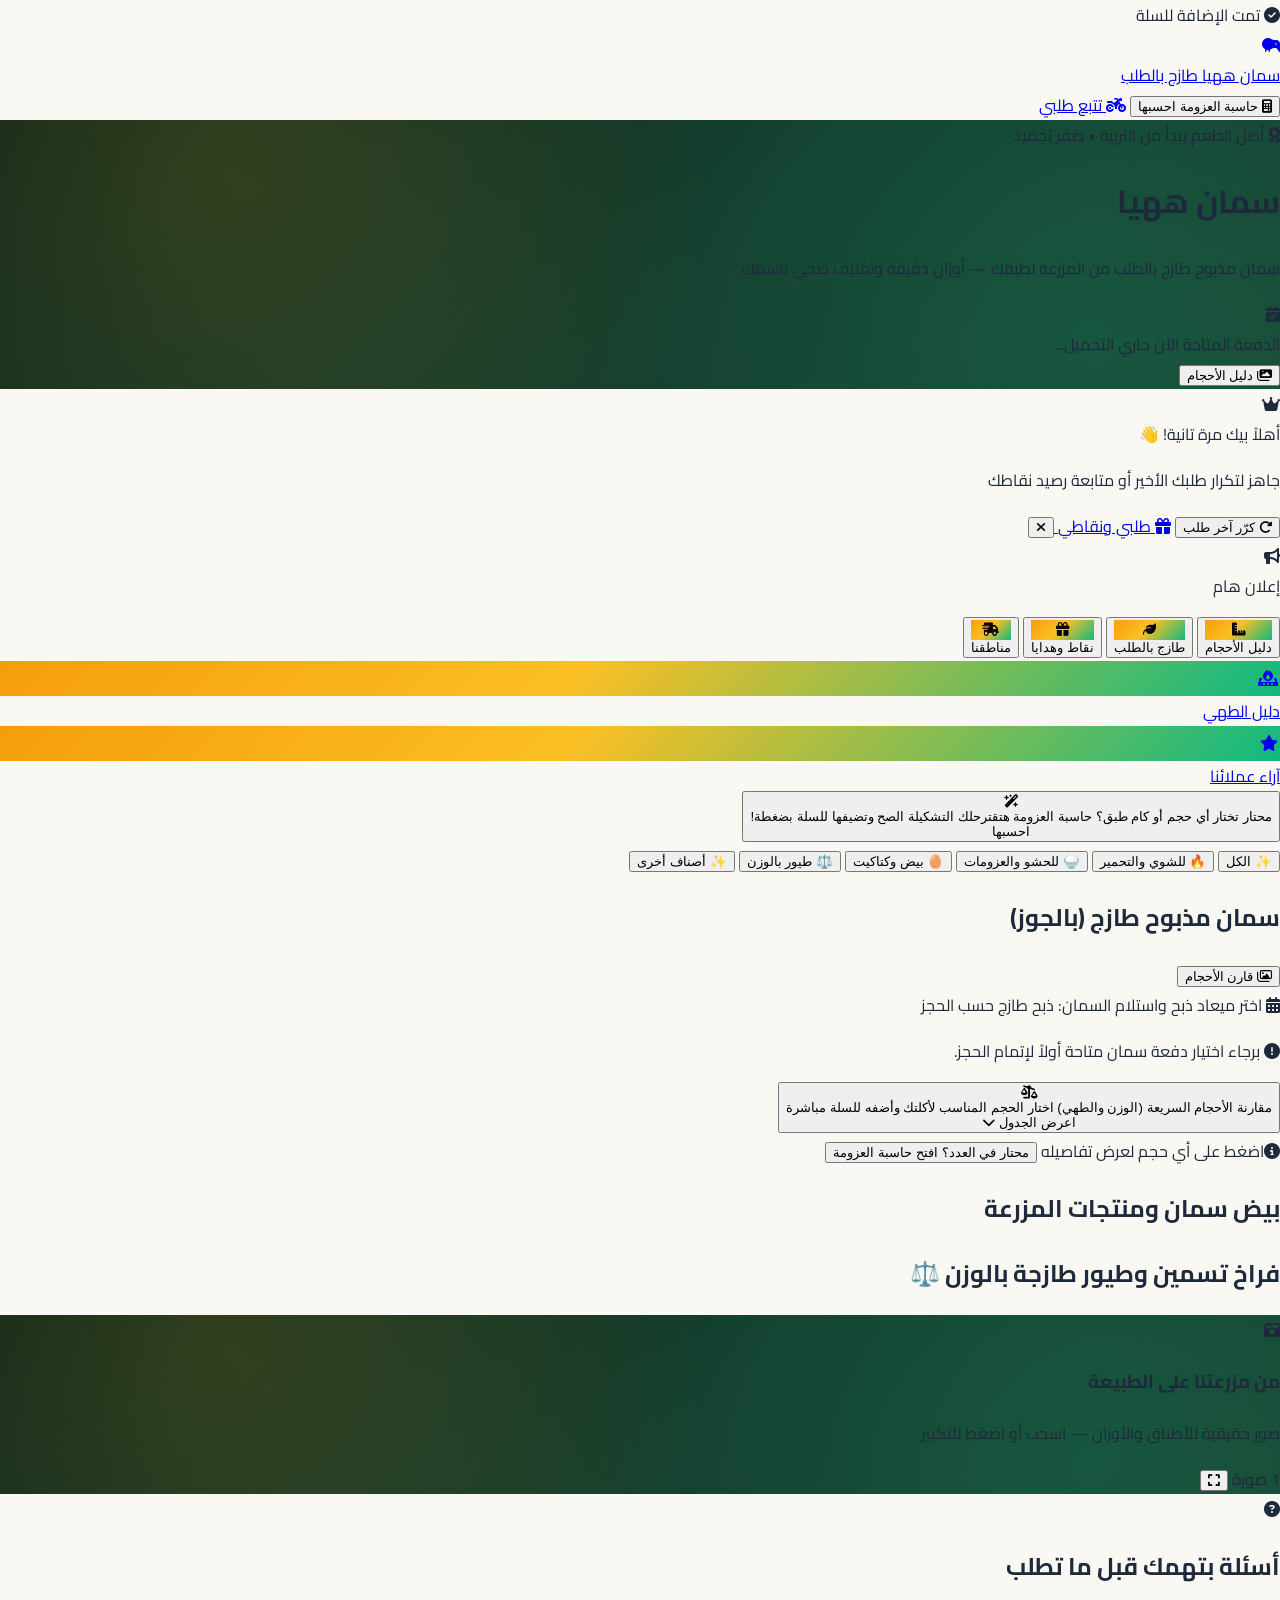
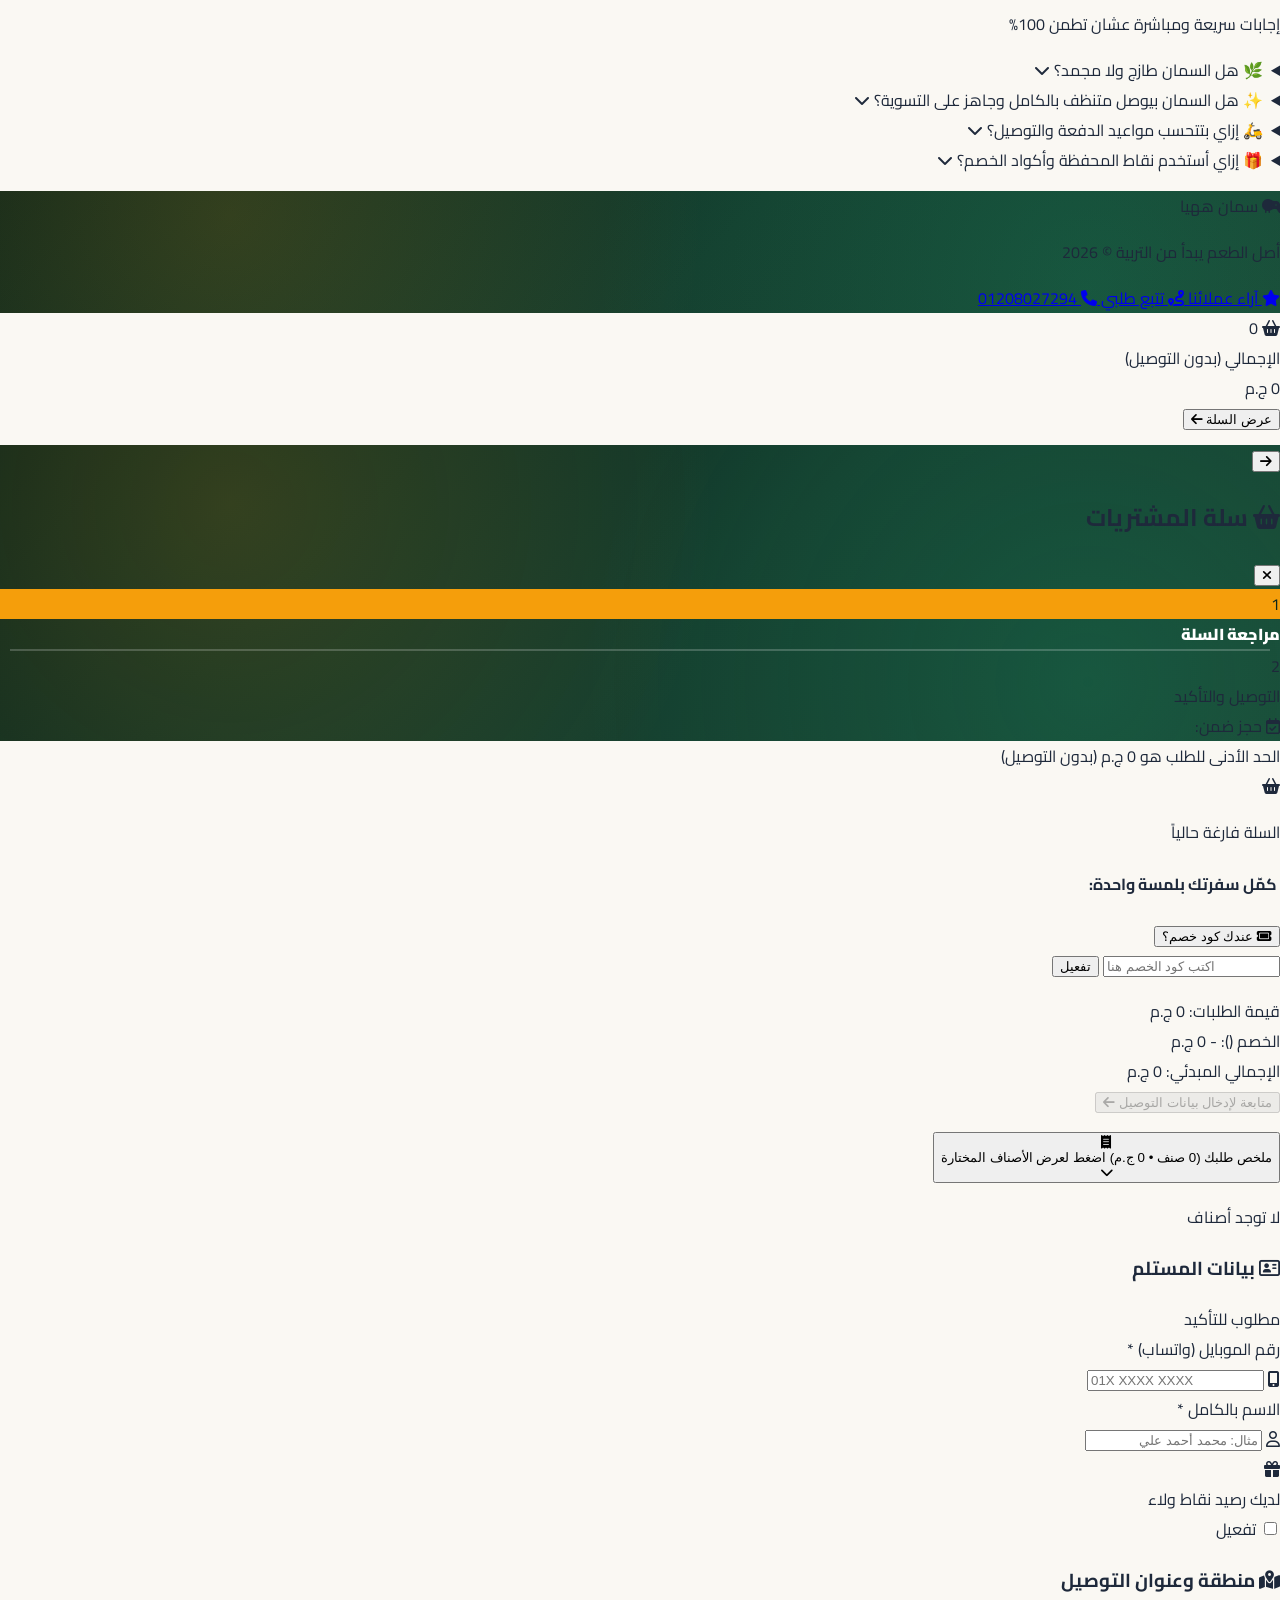
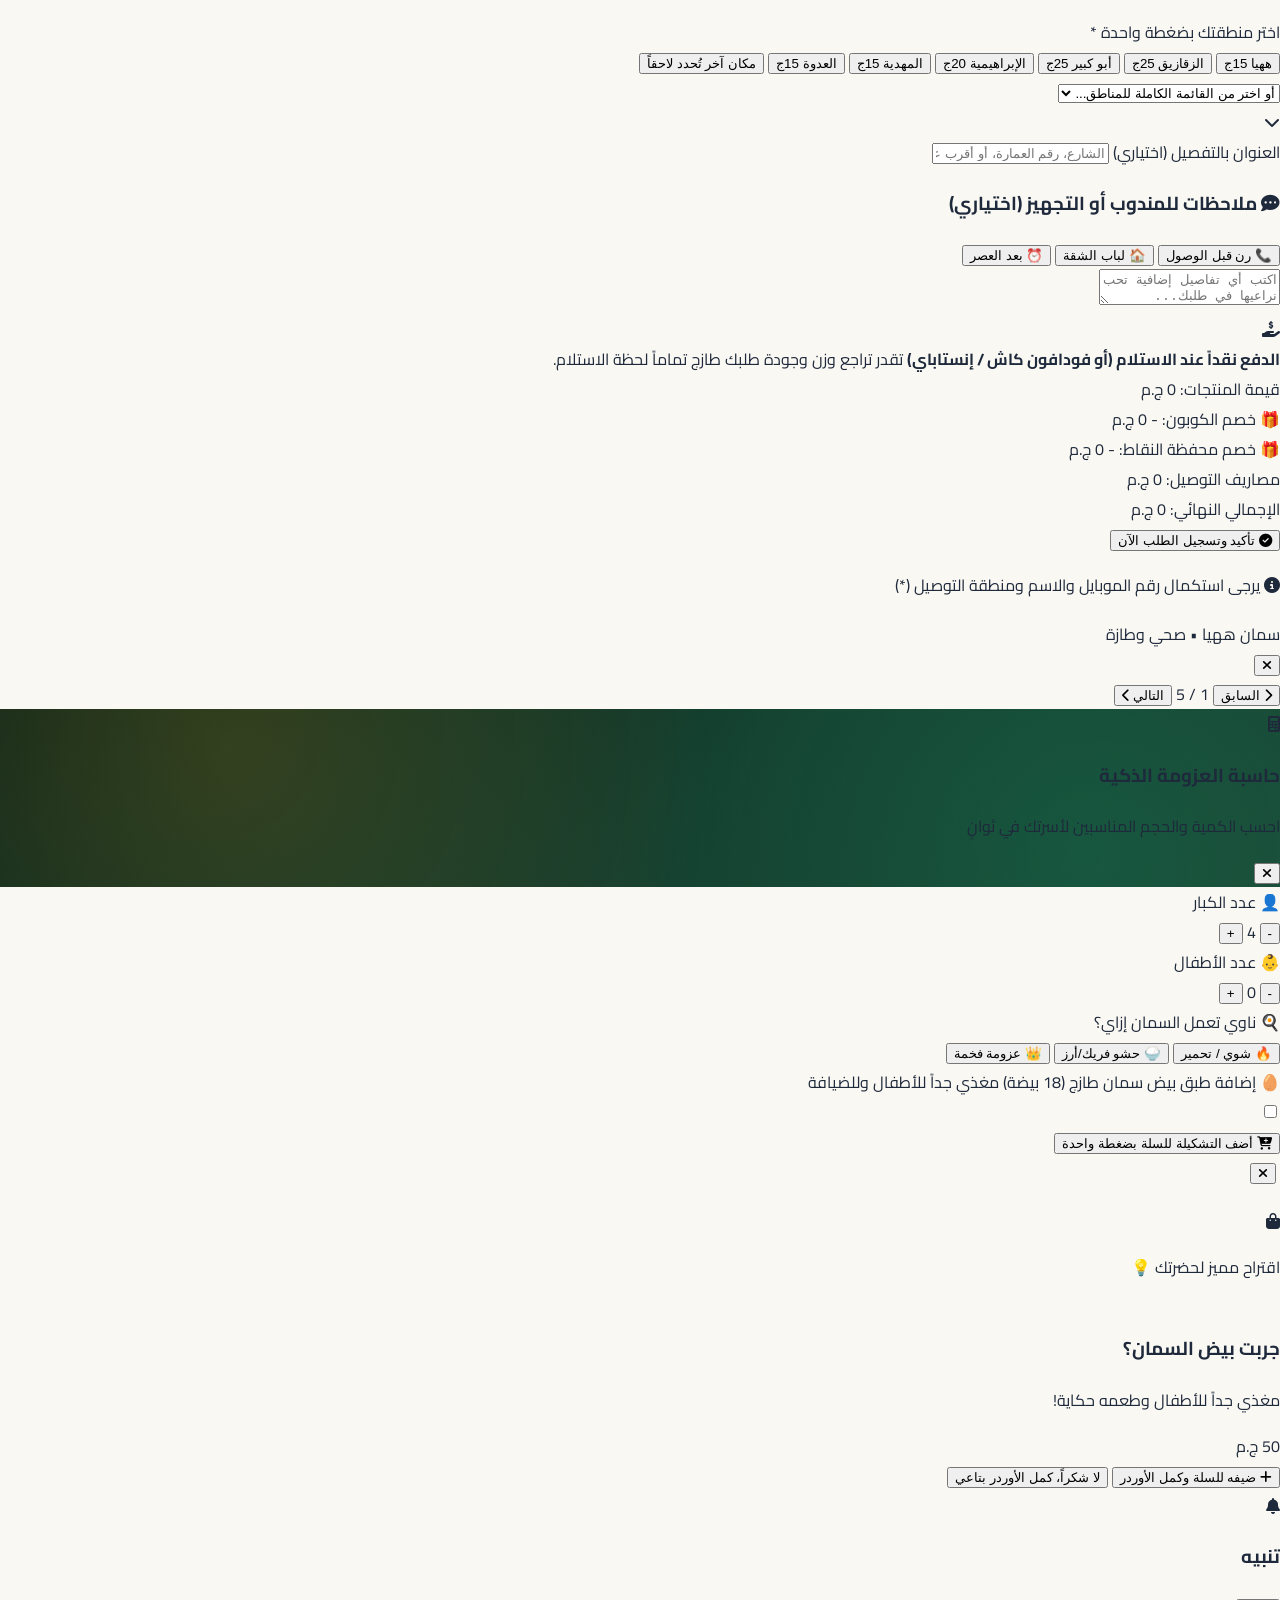
==== index.html @ f290afab "Add reviews link and update footer section" ====
<!DOCTYPE html>
<html lang="ar" dir="rtl">
<head>
    <meta charset="UTF-8">
    <meta name="viewport" content="width=device-width, initial-scale=1.0, viewport-fit=cover">
    <title>سمان ههيا | صحي وطازة — من المزرعة لطبقك</title>
    <meta name="description" content="متجر سمان ههيا للسمان المذبوح الطازج بالطلب وبيض السمان بأعلى جودة ونظافة وتوصيل سريع في الشرقية.">
    <meta name="theme-color" content="#0f3426">
    <link rel="manifest" href="./manifest.json">
    <link rel="icon" type="image/png" href="./logo.png">

    <link rel="preconnect" href="https://fonts.googleapis.com">
    <link rel="preconnect" href="https://fonts.gstatic.com" crossorigin>
    <link href="https://fonts.googleapis.com/css2?family=Cairo:wght@400;600;700;800;900&display=swap" rel="stylesheet">
    <link rel="stylesheet" href="https://cdnjs.cloudflare.com/ajax/libs/font-awesome/6.4.0/css/all.min.css">
    <link rel="stylesheet" href="./css/style.css?v=9">

    <script src="https://cdn.tailwindcss.com"></script>
    <script>
        (function () {
            const savedNavy = localStorage.getItem('theme_navy');
            const savedCyanDark = localStorage.getItem('theme_cyanDark');
            const savedYellow = localStorage.getItem('theme_yellow');
            if (savedNavy) document.documentElement.style.setProperty('--brand-navy', savedNavy);
            if (savedCyanDark) document.documentElement.style.setProperty('--brand-cyanDark', savedCyanDark);
            if (savedYellow) document.documentElement.style.setProperty('--brand-yellow', savedYellow);
        })();

        tailwind.config = {
            theme: {
                extend: {
                    fontFamily: { cairo: ['Cairo', 'sans-serif'] },
                    colors: {
                        brand: {
                            navy: 'var(--brand-navy)',
                            cyanDark: 'var(--brand-cyanDark)',
                            yellow: 'var(--brand-yellow)',
                            cyan: '#86efac',
                            light: '#f0fdf4'
                        }
                    }
                }
            }
        };
    </script>
</head>
<body class="antialiased selection:bg-brand-navy selection:text-white flex flex-col min-h-screen">

    <!-- إشعار Toast فوري ناعم أعلى الشاشة -->
    <div id="store-toast" class="fixed top-16 left-1/2 -translate-x-1/2 z-[150] pointer-events-none opacity-0 -translate-y-4 transition-all duration-300 w-max max-w-[90vw]">
        <div class="bg-slate-900/95 backdrop-blur-md text-white px-4 py-2.5 rounded-2xl shadow-2xl border border-amber-400/30 flex items-center gap-2 text-xs font-black">
            <i id="store-toast-icon" class="fa-solid fa-circle-check text-emerald-400 text-sm"></i>
            <span id="store-toast-text">تمت الإضافة للسلة</span>
        </div>
    </div>

    <!-- شريط التنقل الزجاجي المثبت بالأعلى -->
    <nav class="bg-[#0b261c]/95 backdrop-blur-md shadow-md sticky top-0 z-40 border-b border-white/10">
        <div class="max-w-4xl mx-auto px-3.5 sm:px-5 h-14 flex items-center justify-between gap-2">
            <a href="#" class="flex items-center gap-2.5 min-w-0">
                <div class="w-9 h-9 rounded-xl bg-gradient-to-br from-amber-400 to-amber-600 text-[#0b261c] flex items-center justify-center shadow-md shrink-0">
                    <i class="fa-solid fa-kiwi-bird text-lg"></i>
                </div>
                <div class="min-w-0">
                    <span class="font-black text-base sm:text-lg text-white leading-none block truncate" id="nav-store-name">
                        سمان <span class="text-amber-400">ههيا</span>
                    </span>
                    <span id="nav-live-status" class="text-[10px] font-bold text-emerald-300 flex items-center gap-1 mt-0.5">
                        <span class="w-1.5 h-1.5 rounded-full bg-emerald-400 animate-pulse"></span>
                        <span>طازج بالطلب</span>
                    </span>
                </div>
            </a>

            <div class="flex items-center gap-1.5 shrink-0">
                <button type="button" onclick="openFeastCalculator()" class="bg-amber-400/15 hover:bg-amber-400/25 text-amber-300 border border-amber-400/35 px-2.5 py-1.5 rounded-xl text-[11px] font-black transition-all flex items-center gap-1.5">
                    <i class="fa-solid fa-calculator text-xs"></i>
                    <span class="hidden sm:inline">حاسبة العزومة</span>
                    <span class="sm:hidden">احسبها</span>
                </button>
                <a href="track.html" class="flex items-center gap-1.5 bg-white/10 hover:bg-white/20 text-white px-3 py-1.5 rounded-xl text-[11px] sm:text-xs font-black transition-all border border-white/20">
                    <i class="fa-solid fa-motorcycle text-amber-400"></i>
                    <span>تتبع طلبي</span>
                </a>
            </div>
        </div>
    </nav>

    <!-- هيدر فخم وملموم -->
    <header class="luxury-hero-bg text-white pt-4 pb-6 px-4 relative overflow-hidden">
        <div class="max-w-4xl mx-auto">
            <div class="flex flex-col sm:flex-row sm:items-center sm:justify-between gap-3">
                <div class="space-y-1.5 text-right">
                    <div class="inline-flex items-center gap-1.5 bg-white/10 backdrop-blur-sm border border-white/15 px-3 py-1 rounded-full text-[11px] font-black text-amber-300">
                        <i class="fa-solid fa-award"></i>
                        <span>أصل الطعم يبدأ من التربية • صفر تجميد</span>
                    </div>
                    <h1 id="header-store-name" class="text-2xl sm:text-4xl font-black tracking-tight text-white">سمان ههيا</h1>
                    <p id="header-store-desc" class="text-xs sm:text-sm font-semibold text-emerald-100/85 max-w-xl leading-relaxed">
                        سمان مذبوح طازج بالطلب من المزرعة لطبقك — أوزان دقيقة وتغليف صحي باسمك.
                    </p>
                </div>

                <div class="flex sm:flex-col items-stretch sm:items-end gap-2 shrink-0">
                    <div id="hero-live-batch-pill" onclick="scrollToBatch()" class="cursor-pointer flex-1 sm:flex-none bg-white/10 hover:bg-white/15 backdrop-blur-md border border-white/15 rounded-2xl px-3.5 py-2 flex items-center gap-2.5 transition-colors">
                        <div class="w-8 h-8 rounded-xl bg-emerald-500/25 text-emerald-300 flex items-center justify-center shrink-0">
                            <i class="fa-solid fa-calendar-check text-sm"></i>
                        </div>
                        <div class="min-w-0 text-right">
                            <span id="hero-batch-pill-label" class="block text-[10px] font-bold text-emerald-200/80">الدفعة المتاحة الآن</span>
                            <span id="hero-batch-pill-name" class="block text-xs font-black text-white truncate">جاري التحميل...</span>
                        </div>
                    </div>

                    <button type="button" onclick="openStoryModal(0)" class="bg-amber-400 hover:bg-amber-300 text-[#0b261c] px-3.5 py-2 rounded-2xl text-xs font-black shadow-lg flex items-center justify-center gap-1.5 transition-all active:scale-95 shrink-0">
                        <i class="fa-solid fa-images"></i>
                        <span>دليل الأحجام</span>
                    </button>
                </div>
            </div>
        </div>
    </header>

    <!-- المحتوى الرئيسي -->
    <main class="flex-1 w-full max-w-4xl mx-auto px-3.5 sm:px-5 pt-4 pb-6 space-y-5">
        <!-- 0. شريط الترحيب الذكي وتكرار آخر طلب (يظهر للعميل العائد فقط) -->
        <div id="returning-customer-banner" class="hidden bg-white rounded-2xl shadow-sm border border-emerald-900/15 px-3.5 py-3 flex flex-col sm:flex-row sm:items-center justify-between gap-2.5 relative">
            <div class="flex items-center gap-2.5 min-w-0">
                <div class="w-10 h-10 rounded-xl bg-gradient-to-br from-[#0f3426] to-[#1b4332] text-amber-400 flex items-center justify-center text-base shrink-0 shadow-sm">
                    <i class="fa-solid fa-crown"></i>
                </div>
                <div class="min-w-0">
                    <div class="flex items-center gap-1.5 flex-wrap">
                        <span id="rcb-greeting" class="text-xs sm:text-sm font-black text-brand-navy">أهلاً بيك مرة تانية! 👋</span>
                    </div>
                    <p id="rcb-last-summary" class="text-[10px] sm:text-[11px] font-bold text-slate-500 truncate mt-0.5">جاهز لتكرار طلبك الأخير أو متابعة رصيد نقاطك</p>
                </div>
            </div>
            <div class="flex items-center gap-1.5 shrink-0">
                <button type="button" id="rcb-reorder-btn" onclick="repeatLastCustomerOrder()" class="hidden flex-1 sm:flex-none bg-brand-navy hover:bg-emerald-800 text-white px-3 py-2 rounded-xl text-[11px] font-black shadow-sm flex items-center justify-center gap-1.5 active:scale-95 transition-all">
                    <i class="fa-solid fa-rotate-right text-amber-400"></i>
                    <span>كرّر آخر طلب</span>
                </button>
                <a id="rcb-track-link" href="track.html" class="flex-1 sm:flex-none bg-amber-50 hover:bg-amber-100 text-amber-900 border border-amber-300 px-3 py-2 rounded-xl text-[11px] font-black flex items-center justify-center gap-1.5 transition-colors">
                    <i class="fa-solid fa-gift text-amber-600"></i>
                    <span>طلبي ونقاطي</span>
                </a>
                <button type="button" onclick="dismissReturningBanner()" aria-label="إخفاء الترحيب" class="w-8 h-8 rounded-xl bg-slate-50 hover:bg-slate-200 text-slate-400 hover:text-slate-600 flex items-center justify-center transition-colors shrink-0">
                    <i class="fa-solid fa-xmark text-xs"></i>
                </button>
            </div>
        </div>


        <!-- 1. بطاقة الإعلان الهام -->
        <div id="hero-announcement-card" class="hidden">
            <div class="bg-gradient-to-l from-amber-50 to-white rounded-2xl shadow-sm border border-amber-300/80 px-3.5 py-3 flex items-center gap-3">
                <div class="w-9 h-9 bg-amber-400 text-[#0b261c] rounded-xl flex items-center justify-center text-sm shrink-0 shadow-sm">
                    <i class="fa-solid fa-bullhorn animate-pulse"></i>
                </div>
                <div class="min-w-0 flex-1">
                    <span class="block text-[10px] font-black text-amber-700">إعلان هام</span>
                    <p id="hero-announcement-text" class="text-xs sm:text-sm font-black text-slate-900 leading-snug"></p>
                </div>
            </div>
        </div>

        <!-- 2. شريط قصص سمان ههيا التفاعلي -->
        <section aria-label="قصص ومميزات سمان ههيا">
            <div class="flex items-start justify-between sm:justify-start gap-2.5 sm:gap-4 overflow-x-auto no-scrollbar pb-1" id="stories-strip">
                <button type="button" onclick="openStoryModal(0)" class="flex flex-col items-center gap-1.5 shrink-0 w-[64px]">
                    <div class="story-ring rounded-full">
                        <div class="w-13 h-13 w-[52px] h-[52px] rounded-full bg-white p-0.5 flex items-center justify-center">
                            <div class="w-full h-full rounded-full bg-gradient-to-br from-emerald-50 to-amber-50 flex items-center justify-center text-brand-navy text-lg">
                                <i class="fa-solid fa-ruler-combined"></i>
                            </div>
                        </div>
                    </div>
                    <span class="text-[10px] font-black text-slate-700 text-center leading-tight">دليل الأحجام</span>
                </button>

                <button type="button" onclick="openStoryModal(1)" class="flex flex-col items-center gap-1.5 shrink-0 w-[64px]">
                    <div class="story-ring rounded-full">
                        <div class="w-[52px] h-[52px] rounded-full bg-white p-0.5 flex items-center justify-center">
                            <div class="w-full h-full rounded-full bg-emerald-50 flex items-center justify-center text-emerald-700 text-lg">
                                <i class="fa-solid fa-leaf"></i>
                            </div>
                        </div>
                    </div>
                    <span class="text-[10px] font-black text-slate-700 text-center leading-tight">طازج بالطلب</span>
                </button>

                <button type="button" onclick="openStoryModal(2)" class="flex flex-col items-center gap-1.5 shrink-0 w-[64px]">
                    <div class="story-ring rounded-full">
                        <div class="w-[52px] h-[52px] rounded-full bg-white p-0.5 flex items-center justify-center">
                            <div class="w-full h-full rounded-full bg-amber-50 flex items-center justify-center text-amber-600 text-lg">
                                <i class="fa-solid fa-gift"></i>
                            </div>
                        </div>
                    </div>
                    <span class="text-[10px] font-black text-slate-700 text-center leading-tight">نقاط وهدايا</span>
                </button>

                <button type="button" onclick="openStoryModal(3)" class="flex flex-col items-center gap-1.5 shrink-0 w-[64px]">
                    <div class="story-ring rounded-full">
                        <div class="w-[52px] h-[52px] rounded-full bg-white p-0.5 flex items-center justify-center">
                            <div class="w-full h-full rounded-full bg-sky-50 flex items-center justify-center text-sky-700 text-lg">
                                <i class="fa-solid fa-truck-fast"></i>
                            </div>
                        </div>
                    </div>
                    <span class="text-[10px] font-black text-slate-700 text-center leading-tight">مناطقنا</span>
                </button>

                <a href="./kitchen/" class="flex flex-col items-center gap-1.5 shrink-0 w-[64px]">
                    <div class="story-ring rounded-full">
                        <div class="w-[52px] h-[52px] rounded-full bg-white p-0.5 flex items-center justify-center">
                            <div class="w-full h-full rounded-full bg-rose-50 flex items-center justify-center text-rose-600 text-lg">
                                <i class="fa-solid fa-fire-burner"></i>
                            </div>
                        </div>
                    </div>
                    <span class="text-[10px] font-black text-slate-700 text-center leading-tight">دليل الطهي</span>
                </a>

                <a href="reviews.html" class="flex flex-col items-center gap-1.5 shrink-0 w-[64px]">
                    <div class="story-ring rounded-full">
                        <div class="w-[52px] h-[52px] rounded-full bg-white p-0.5 flex items-center justify-center">
                            <div class="w-full h-full rounded-full bg-amber-50 flex items-center justify-center text-amber-500 text-lg">
                                <i class="fa-solid fa-star"></i>
                            </div>
                        </div>
                    </div>
                    <span class="text-[10px] font-black text-slate-700 text-center leading-tight">آراء عملائنا</span>
                </a>

            </div>
        </section>

        <!-- حاوية المتجر -->
        <section id="products" class="relative scroll-mt-16 space-y-5">
            <div id="store-wrapper" class="space-y-5">


                <!-- 4. بانر حاسبة العزومة + شريط الفلاتر -->
                <div class="space-y-3">
                    <button type="button" onclick="openFeastCalculator()" class="w-full bg-gradient-to-l from-[#0f3426] via-[#174634] to-[#1f5741] text-white rounded-2xl p-3.5 shadow-md border border-amber-400/25 flex items-center justify-between gap-3 text-right hover:shadow-lg transition-all active:scale-[0.99]">
                        <div class="flex items-center gap-3 min-w-0">
                            <div class="w-11 h-11 rounded-2xl bg-amber-400 text-[#0b261c] flex items-center justify-center text-lg shrink-0 shadow-md">
                                <i class="fa-solid fa-wand-magic-sparkles"></i>
                            </div>
                            <div class="min-w-0">
                                <span class="block text-xs sm:text-sm font-black text-white leading-snug">محتار تختار أي حجم أو كام طبق؟</span>
                                <span class="block text-[11px] font-bold text-emerald-200/90 leading-snug mt-0.5">حاسبة العزومة هتقترحلك التشكيلة الصح وتضيفها للسلة بضغطة!</span>
                            </div>
                        </div>
                        <span class="bg-amber-400 text-[#0b261c] px-3 py-2 rounded-xl text-[11px] font-black shrink-0 shadow-sm">احسبها</span>
                    </button>

                    <div id="store-filter-pills" class="flex items-center gap-1.5 overflow-x-auto no-scrollbar pb-0.5">
                        <button type="button" data-filter="all" onclick="setStoreProductFilter('all')" class="store-filter-btn whitespace-nowrap px-3.5 py-2 rounded-xl text-xs font-black transition-all bg-brand-navy text-white shadow-sm">
                            ✨ الكل
                        </button>
                        <button type="button" data-filter="grill" onclick="setStoreProductFilter('grill')" class="store-filter-btn whitespace-nowrap px-3.5 py-2 rounded-xl text-xs font-black transition-all bg-white text-slate-600 border border-slate-200 hover:border-brand-navy/40">
                            🔥 للشوي والتحمير
                        </button>
                        <button type="button" data-filter="stuff" onclick="setStoreProductFilter('stuff')" class="store-filter-btn whitespace-nowrap px-3.5 py-2 rounded-xl text-xs font-black transition-all bg-white text-slate-600 border border-slate-200 hover:border-brand-navy/40">
                            🍚 للحشو والعزومات
                        </button>
                        <button type="button" data-filter="eggs_chicks" onclick="setStoreProductFilter('eggs_chicks')" class="store-filter-btn whitespace-nowrap px-3.5 py-2 rounded-xl text-xs font-black transition-all bg-white text-slate-600 border border-slate-200 hover:border-brand-navy/40">
                            🥚 بيض وكتاكيت
                        </button>
                        <button type="button" data-filter="weight" onclick="setStoreProductFilter('weight')" class="store-filter-btn hidden whitespace-nowrap px-3.5 py-2 rounded-xl text-xs font-black transition-all bg-white text-slate-600 border border-slate-200 hover:border-brand-navy/40">
                            ⚖️ طيور بالوزن
                        </button>
                        <button type="button" data-filter="custom" onclick="setStoreProductFilter('custom')" class="store-filter-btn hidden whitespace-nowrap px-3.5 py-2 rounded-xl text-xs font-black transition-all bg-white text-slate-600 border border-slate-200 hover:border-brand-navy/40">
                            ✨ أصناف أخرى
                        </button>
                    </div>

                </div>

                <!-- حقول الربط المخفية لدورة تفريخ الكتاكيت (عمر يوم) مستقلة عن السمان المذبوح -->
                <input type="hidden" id="user-chicks-batch-select" value="">
                <input type="hidden" id="selected-chicks-batch-name" value="">

                <!-- 5. القسم الأول: سمان مذبوح بالجوز (مرتبط بدفعات الذبح فقط) -->
                <div id="quail-section-wrap" class="space-y-3">
                    <div class="flex items-center justify-between">
                        <h2 class="text-base sm:text-lg font-black text-brand-navy flex items-center gap-2" id="lbl-menu-title">
                            <span class="w-1.5 h-5 rounded-full bg-amber-500 inline-block"></span>
                            <span>سمان مذبوح طازج (بالجوز)</span>
                        </h2>
                        <button type="button" onclick="openStoryModal(0)" class="text-[11px] font-black text-emerald-700 hover:text-brand-navy bg-emerald-50 px-2.5 py-1 rounded-lg border border-emerald-200/70 flex items-center gap-1">
                            <i class="fa-regular fa-images"></i> قارن الأحجام
                        </button>
                    </div>

                    <!-- شريط اختيار دفعة الذبح (خاص بقسم السمان المذبوح فقط ولا يؤثر على البيض أو الكتاكيت أو الرومي) -->
                    <div id="batch-selection-container" class="hidden space-y-2 bg-white/70 p-2.5 rounded-2xl border border-emerald-900/10">
                        <div class="flex items-center justify-between gap-2 px-1">
                            <span class="text-[11px] font-black text-brand-navy flex items-center gap-1.5">
                                <i class="fa-solid fa-calendar-days text-amber-500"></i>
                                <span>اختر ميعاد ذبح واستلام السمان:</span>
                            </span>
                            <span class="text-[10px] font-bold text-slate-400">ذبح طازج حسب الحجز</span>
                        </div>

                        <div id="batch-cards-wrapper" class="flex gap-2.5 overflow-x-auto no-scrollbar pb-1"></div>

                        <p id="batch-error-msg" class="hidden text-xs font-black text-red-600 bg-red-50 border border-red-200 p-2.5 rounded-xl text-center">
                            <i class="fa-solid fa-circle-exclamation ml-1"></i> برجاء اختيار دفعة سمان متاحة أولاً لإتمام الحجز.
                        </p>

                        <input type="hidden" id="user-batch-select" value="">
                        <input type="hidden" id="selected-batch-name" value="">
                    </div>

                    <!-- كارت مقارنة الأحجام السريعة القابل للطي -->
                    <div id="quail-size-compare-card" class="hidden bg-white rounded-2xl border border-emerald-900/15 shadow-sm overflow-hidden">
                        <button type="button" onclick="toggleQuailSizeCompare()" class="w-full px-3.5 py-2.5 bg-gradient-to-l from-emerald-50/90 via-white to-amber-50/60 hover:bg-emerald-50 flex items-center justify-between gap-2 text-right transition-colors">
                            <div class="flex items-center gap-2.5 min-w-0">
                                <span class="w-8 h-8 rounded-xl bg-brand-navy text-amber-400 flex items-center justify-center text-xs shadow-sm shrink-0">
                                    <i class="fa-solid fa-scale-unbalanced-flip"></i>
                                </span>
                                <div class="min-w-0">
                                    <span class="block text-xs font-black text-brand-navy truncate">مقارنة الأحجام السريعة (الوزن والطهي)</span>
                                    <span class="block text-[10px] font-bold text-slate-500 truncate">اختار الحجم المناسب لأكلتك وأضفه للسلة مباشرة</span>
                                </div>
                            </div>
                            <span class="flex items-center gap-1.5 bg-white border border-emerald-200 text-brand-navy px-2.5 py-1 rounded-xl text-[10px] font-black shrink-0 shadow-sm">
                                <span id="quail-compare-toggle-label">اعرض الجدول</span>
                                <i id="quail-compare-chevron" class="fa-solid fa-chevron-down text-[10px] text-amber-600 transition-transform duration-200"></i>
                            </span>
                        </button>

                        <div id="quail-size-compare-body" class="hidden border-t border-emerald-100">
                            <div id="quail-size-compare-rows" class="divide-y divide-slate-100"></div>
                            <div class="px-3.5 py-2 bg-[#faf8f3] border-t border-slate-100 flex items-center justify-between gap-2 text-[10px] font-bold text-slate-500">
                                <span><i class="fa-solid fa-circle-info text-emerald-600 ml-1"></i>اضغط على أي حجم لعرض تفاصيله</span>
                                <button type="button" onclick="openFeastCalculator()" class="text-brand-navy hover:text-emerald-700 font-black underline">محتار في العدد؟ افتح حاسبة العزومة</button>
                            </div>
                        </div>
                    </div>

                    <div id="products-container" class="grid grid-cols-2 sm:grid-cols-3 lg:grid-cols-4 gap-2.5 sm:gap-3">
                        <div class="bg-white rounded-3xl p-2 border border-slate-100 animate-pulse space-y-2">
                            <div class="aspect-square bg-slate-100 rounded-2xl"></div>
                            <div class="h-3.5 bg-slate-200 rounded w-3/4"></div>
                            <div class="h-5 bg-slate-100 rounded w-1/2"></div>
                        </div>
                        <div class="bg-white rounded-3xl p-2 border border-slate-100 animate-pulse space-y-2">
                            <div class="aspect-square bg-slate-100 rounded-2xl"></div>
                            <div class="h-3.5 bg-slate-200 rounded w-3/4"></div>
                            <div class="h-5 bg-slate-100 rounded w-1/2"></div>
                        </div>
                    </div>
                </div>

                <!-- 6. القسم الثاني: بيض السمان والكتاكيت (يتمدد أفقياً لو صنف واحد بدون فراغ أبيض) -->
                <div id="extras-section-wrap" class="space-y-3 hidden">
                    <h2 class="text-base sm:text-lg font-black text-brand-navy flex items-center gap-2" id="lbl-extras-title">
                        <span class="w-1.5 h-5 rounded-full bg-amber-400 inline-block"></span>
                        <span>بيض سمان ومنتجات المزرعة</span>
                    </h2>
                    <div id="extras-container" class="grid grid-cols-2 sm:grid-cols-3 lg:grid-cols-4 gap-2.5 sm:gap-3"></div>
                </div>

                <!-- 7. القسم الثالث: فراخ تسمين وطيور بالوزن -->
                <div id="weight-section-wrap" class="space-y-3 hidden">
                    <h2 class="text-base sm:text-lg font-black text-indigo-950 flex items-center gap-2">
                        <span class="w-1.5 h-5 rounded-full bg-indigo-600 inline-block"></span>
                        <span>فراخ تسمين وطيور طازجة بالوزن ⚖️</span>
                    </h2>
                    <div id="weight-products-container" class="grid grid-cols-1 md:grid-cols-2 gap-3"></div>
                </div>

                <!-- 7-ب. الأقسام المستقلة المفتوحة (تُرسم تلقائياً حسب اسم القسم لكل صنف مستقل) -->
                <div id="custom-sections-wrap" class="space-y-5 hidden"></div>


                <!-- 8. معرض الكتالوج التفاعلي الفاخر (مسرح عرض رئيسي + مصغّرات + تكبير بملء الشاشة) -->
                <div id="main-slider-container" class="luxury-hero-bg rounded-3xl p-3.5 sm:p-5 shadow-xl border border-amber-400/25 text-white space-y-3.5 relative overflow-hidden">
                    <div class="flex items-center justify-between gap-2">
                        <div class="flex items-center gap-2.5 min-w-0">
                            <span class="w-9 h-9 rounded-2xl bg-gradient-to-br from-amber-400 to-amber-500 text-[#0b261c] flex items-center justify-center text-sm shadow-md shrink-0">
                                <i class="fa-solid fa-camera-retro"></i>
                            </span>
                            <div class="min-w-0">
                                <h3 class="text-sm sm:text-base font-black text-white leading-tight truncate">من مزرعتنا على الطبيعة</h3>
                                <p class="text-[10px] sm:text-[11px] font-bold text-emerald-200/80 truncate">صور حقيقية للأطباق والأوزان — اسحب أو اضغط للتكبير</p>
                            </div>
                        </div>
                        <div class="flex items-center gap-1.5 shrink-0">
                            <span id="catalog-count-badge" class="text-[10px] font-black bg-white/10 text-amber-300 border border-white/15 px-2.5 py-1 rounded-xl">1 صورة</span>
                            <button type="button" onclick="openCurrentCatalogFullscreen()" title="عرض المعرض بملء الشاشة" class="w-8 h-8 rounded-xl bg-amber-400/20 hover:bg-amber-400 text-amber-300 hover:text-[#0b261c] border border-amber-400/30 flex items-center justify-center transition-all active:scale-90">
                                <i class="fa-solid fa-expand text-xs"></i>
                            </button>
                        </div>
                    </div>

                    <div id="catalog-filmstrip" class="catalog-showcase"></div>
                </div>


            </div>

            <!-- رسالة إغلاق المتجر -->
            <div id="store-closed-msg" class="store-closed-message hidden rounded-3xl">
                <div>المتجر مغلق حالياً، نعود قريباً!</div>
            </div>
        </section>

        <!-- قسم الأسئلة الشائعة القابل للطي (سريع جداً بدون JavaScript إضافي) -->
        <section id="store-faq-section" aria-label="أسئلة شائعة قبل الطلب" class="bg-white rounded-3xl p-4 sm:p-5 border border-emerald-900/10 shadow-sm space-y-3">
            <div class="flex items-center justify-between gap-2 pb-2 border-b border-slate-100">
                <div class="flex items-center gap-2.5">
                    <span class="w-8 h-8 rounded-xl bg-emerald-50 text-brand-navy border border-emerald-200/70 flex items-center justify-center text-sm shrink-0">
                        <i class="fa-solid fa-circle-question text-amber-500"></i>
                    </span>
                    <div>
                        <h2 class="text-sm sm:text-base font-black text-brand-navy leading-tight">أسئلة بتهمك قبل ما تطلب</h2>
                        <p class="text-[10px] font-bold text-slate-400">إجابات سريعة ومباشرة عشان تطمن 100%</p>
                    </div>
                </div>
            </div>

            <div class="space-y-2">
                <details class="group bg-[#faf8f3] rounded-2xl border border-slate-200/80 open:border-brand-navy/30 open:bg-emerald-50/35 transition-colors">
                    <summary class="list-none cursor-pointer px-3.5 py-3 flex items-center justify-between gap-2 text-xs sm:text-sm font-black text-brand-navy select-none">
                        <span>🌿 هل السمان طازج ولا مجمد؟</span>
                        <i class="fa-solid fa-chevron-down text-[11px] text-amber-600 transition-transform duration-200 group-open:rotate-180 shrink-0"></i>
                    </summary>
                    <p class="px-3.5 pb-3.5 text-xs font-bold text-slate-600 leading-relaxed border-t border-slate-200/60 pt-2.5">
                        طازج 100% وصفر تجميد! شغلنا في سمان ههيا بنظام الحجز المسبق بالدفعات، يعني بنذبح على قد الطلبات المحجوزة في يوم التسليم عشان يوصلك فريش من المزرعة لطبقك.
                    </p>
                </details>

                <details class="group bg-[#faf8f3] rounded-2xl border border-slate-200/80 open:border-brand-navy/30 open:bg-emerald-50/35 transition-colors">
                    <summary class="list-none cursor-pointer px-3.5 py-3 flex items-center justify-between gap-2 text-xs sm:text-sm font-black text-brand-navy select-none">
                        <span>✨ هل السمان بيوصل متنظف بالكامل وجاهز على التسوية؟</span>
                        <i class="fa-solid fa-chevron-down text-[11px] text-amber-600 transition-transform duration-200 group-open:rotate-180 shrink-0"></i>
                    </summary>
                    <p class="px-3.5 pb-3.5 text-xs font-bold text-slate-600 leading-relaxed border-t border-slate-200/60 pt-2.5">
                        أيوه طبعاً، السمان بيوصل متنظف ومغسول بعناية فائقة ومتغلف في أطباق صحية محكمة ومطبوع عليها بوليصة باسمك — جاهز على التتبيل والتسوية مباشرة، ومعاه الكبد والقوانص نظيفة.
                    </p>
                </details>

                <details class="group bg-[#faf8f3] rounded-2xl border border-slate-200/80 open:border-brand-navy/30 open:bg-emerald-50/35 transition-colors">
                    <summary class="list-none cursor-pointer px-3.5 py-3 flex items-center justify-between gap-2 text-xs sm:text-sm font-black text-brand-navy select-none">
                        <span>🛵 إزاي بتتحسب مواعيد الدفعة والتوصيل؟</span>
                        <i class="fa-solid fa-chevron-down text-[11px] text-amber-600 transition-transform duration-200 group-open:rotate-180 shrink-0"></i>
                    </summary>
                    <p class="px-3.5 pb-3.5 text-xs font-bold text-slate-600 leading-relaxed border-t border-slate-200/60 pt-2.5">
                        بتختار الدفعة المناسبة من المنيو وبيظهرلك ميعاد التسليم المتوقع عليها، وقبل ما المندوب يتحرك في يوم التوصيل بنتواصل معاك للتأكيد عشان يوصلك في الوقت اللي يناسبك، والدفع عند الاستلام بعد ما تراجع طلبك.
                    </p>
                </details>

                <details class="group bg-[#faf8f3] rounded-2xl border border-slate-200/80 open:border-brand-navy/30 open:bg-emerald-50/35 transition-colors">
                    <summary class="list-none cursor-pointer px-3.5 py-3 flex items-center justify-between gap-2 text-xs sm:text-sm font-black text-brand-navy select-none">
                        <span>🎁 إزاي أستخدم نقاط المحفظة وأكواد الخصم؟</span>
                        <i class="fa-solid fa-chevron-down text-[11px] text-amber-600 transition-transform duration-200 group-open:rotate-180 shrink-0"></i>
                    </summary>
                    <p class="px-3.5 pb-3.5 text-xs font-bold text-slate-600 leading-relaxed border-t border-slate-200/60 pt-2.5">
                        كل طلب بتستلمه بيضيفلك نقاط تلقائياً على رقم موبايلك؛ وبمجرد ما تكتب رقمك في خطوة التوصيل بيظهرلك رصيدك وتقدر تفعّل الخصم بضغطة واحدة، أو تتابع رصيدك وتبدّله بأطباق هدية من صفحة «تتبع طلبي».
                    </p>
                </details>
            </div>
        </section>
    </main>


    <!-- الفوتر الزمردي الممتد حتى آخر بكسل في الشاشة (صفر مساحة بيضاء بالأسفل) -->
    <footer id="store-footer" class="luxury-hero-bg text-emerald-100/80 pt-7 pb-7 border-t border-white/10 mt-auto transition-all duration-300">
        <div class="max-w-4xl mx-auto px-4 flex flex-wrap justify-between items-center gap-3">
            <div>
                <p class="font-black text-white text-base flex items-center gap-2" id="footer-store-name">
                    <i class="fa-solid fa-kiwi-bird text-amber-400"></i> سمان ههيا
                </p>
                <p class="text-[11px] text-emerald-200/75 mt-0.5">أصل الطعم يبدأ من التربية &copy; <span id="footer-year">2026</span></p>
            </div>
            <div class="flex items-center gap-2 text-sm">
                <a href="reviews.html" class="text-xs font-black bg-white/10 hover:bg-white/20 text-white px-3.5 py-2 rounded-xl transition-colors border border-white/10">
                    <i class="fa-solid fa-star text-amber-400 ml-1"></i> آراء عملائنا
                </a>

                <a href="track.html" class="text-xs font-black bg-white/10 hover:bg-white/20 text-white px-3.5 py-2 rounded-xl transition-colors border border-white/10">
                    <i class="fa-solid fa-route text-amber-400 ml-1"></i> تتبع طلبي
                </a>
                <a href="tel:01208027294" id="footer-phone-link" class="font-black text-white hover:text-amber-300 transition-colors flex items-center gap-1.5 bg-white/10 px-3.5 py-2 rounded-xl text-xs border border-white/10">
                    <i class="fa-solid fa-phone text-amber-400"></i> <span id="footer-phone" dir="ltr">01208027294</span>
                </a>
            </div>
        </div>
    </footer>

    <!-- كبسولة السلة الزمردية العائمة -->
    <div id="bottom-cart-bar" class="fixed bottom-0 left-0 w-full z-40 px-3.5 pt-2 floating-cart-wrap pointer-events-none transform translate-y-full transition-transform duration-300">
        <div class="max-w-xl mx-auto bg-gradient-to-l from-[#0b261c] via-[#133b2c] to-[#1b4332] text-white rounded-2xl shadow-[0_14px_34px_rgba(11,38,28,0.45)] border border-amber-400/35 p-2.5 pr-4 flex items-center justify-between gap-3 pointer-events-auto">
            <div class="flex items-center gap-3 min-w-0">
                <div class="relative w-11 h-11 rounded-xl bg-white/10 border border-white/15 flex items-center justify-center shrink-0">
                    <i class="fa-solid fa-basket-shopping text-amber-400 text-lg"></i>
                    <span id="bottom-cart-count" class="absolute -top-1.5 -right-1.5 bg-red-500 text-white min-w-[20px] h-5 px-1 rounded-full text-[11px] font-black flex items-center justify-center shadow-md border-2 border-[#0f3426]">0</span>
                </div>
                <div class="min-w-0">
                    <span id="lbl-cart-total" class="block text-[10px] text-emerald-200/85 font-bold truncate">الإجمالي (بدون التوصيل)</span>
                    <div class="font-black text-xl leading-none mt-0.5 text-white">
                        <span id="bottom-cart-total">0</span> <span class="text-xs text-amber-300">ج.م</span>
                    </div>
                </div>
            </div>
            <button type="button" id="main-cart-btn" onclick="toggleCart()" class="bg-amber-400 hover:bg-amber-300 text-[#0b261c] px-5 py-3 rounded-xl font-black text-xs sm:text-sm flex items-center gap-2 shadow-lg transition-all active:scale-95 shrink-0">
                <span id="lbl-view-cart">عرض السلة</span>
                <i class="fa-solid fa-arrow-left text-xs"></i>
            </button>
        </div>
    </div>

    <!-- =================================================================== -->
    <!-- نافذة السلة وإتمام الطلب الفاخرة المطورة بالكامل (Step 1 & Step 2) -->
    <!-- =================================================================== -->
    <div id="cart-overlay" class="fixed inset-0 bg-[#0b261c]/75 z-50 hidden opacity-0 transition-opacity duration-300 backdrop-blur-sm" onclick="toggleCart()"></div>
    <div id="cart-sidebar" class="fixed top-0 right-0 h-full w-full sm:w-[450px] bg-[#faf8f3] shadow-2xl z-50 transform translate-x-full transition-transform duration-300 flex flex-col">

        <!-- رأس السلة الزمردي الملكي مع خطوات الطلب والدفعة المختارة -->
        <div class="luxury-hero-bg text-white px-4 pt-4 pb-3.5 shadow-md z-10 shrink-0 space-y-3">
            <div class="flex justify-between items-center gap-2">
                <div class="flex items-center gap-2.5">
                    <button type="button" id="btn-back-step" onclick="backToCart()" class="hidden text-white bg-white/15 hover:bg-white/25 w-8 h-8 rounded-xl flex items-center justify-center transition-colors">
                        <i class="fa-solid fa-arrow-right text-sm"></i>
                    </button>
                    <h2 class="text-base sm:text-lg font-black text-white flex items-center gap-2">
                        <i class="fa-solid fa-basket-shopping text-amber-400"></i>
                        <span id="lbl-checkout-title">سلة المشتريات</span>
                    </h2>
                </div>
                <button type="button" onclick="toggleCart()" aria-label="إغلاق السلة" class="text-white/80 hover:text-white bg-white/10 hover:bg-red-500/80 w-8 h-8 rounded-xl flex items-center justify-center transition-colors">
                    <i class="fa-solid fa-xmark"></i>
                </button>
            </div>

            <!-- مؤشر الخطوتين الفاخر -->
            <div class="flex items-center justify-center px-3">
                <div class="flex items-center gap-1.5 step-active" id="step-1-indicator">
                    <div class="w-6 h-6 rounded-full border-2 flex items-center justify-center text-[10px] font-black step-icon">1</div>
                    <span class="text-[11px] step-text">مراجعة السلة</span>
                </div>
                <div class="step-line" id="step-line-1"></div>
                <div class="flex items-center gap-1.5 opacity-60" id="step-2-indicator">
                    <div class="w-6 h-6 rounded-full border-2 border-white/40 bg-white/10 text-white flex items-center justify-center text-[10px] font-black step-icon">2</div>
                    <span class="text-[11px] font-bold step-text text-emerald-100/80">التوصيل والتأكيد</span>
                </div>
            </div>

            <!-- كبسولة الدفعة وميعاد الاستلام النشط داخل السلة -->
            <div id="cart-active-batch-pill" class="hidden bg-white/10 border border-white/15 rounded-xl px-3 py-1.5 flex items-center justify-between gap-2 text-[11px] font-bold text-emerald-100">
                <span class="truncate"><i class="fa-regular fa-calendar-check text-amber-400 ml-1"></i> حجز ضمن: <strong id="cart-batch-pill-name" class="text-white"></strong></span>
                <span id="cart-batch-pill-date" class="text-[10px] text-amber-300 font-black shrink-0"></span>
            </div>
        </div>

        <!-- شريط التوصيل المجاني -->
        <div id="free-delivery-tracker" class="bg-white px-4 py-2.5 border-b border-slate-100 hidden shrink-0">
            <div class="flex justify-between items-center text-[11px] font-bold mb-1" id="free-delivery-text"></div>
            <div class="w-full bg-slate-200 rounded-full h-2 overflow-hidden">
                <div id="fd-progress" class="bg-brand-navy h-2 rounded-full progress-bar-animated" style="width: 0%"></div>
            </div>
        </div>

        <div id="min-order-warning" class="bg-red-50 px-4 py-2 border-b border-red-100 text-red-600 text-xs font-bold text-center hidden shrink-0">
            الحد الأدنى للطلب هو <span id="min-order-value">0</span> ج.م (بدون التوصيل)
        </div>

        <!-- ==================== الخطوة 1: مراجعة السلة ==================== -->
        <div id="checkout-step-1" class="flex-1 flex flex-col overflow-hidden">
            <div class="flex-1 overflow-y-auto p-3.5 space-y-3 cart-scroll">
                <div id="cart-items" class="space-y-2.5"></div>

                <!-- شريط "كمّل طلبك بلمسة واحدة" (In-Cart Quick Add-On) -->
                <div id="cart-quick-addons-wrap" class="hidden pt-2 border-t border-slate-200/80 space-y-2">
                    <h4 class="text-xs font-black text-brand-navy flex items-center gap-1.5">
                        <i class="fa-solid fa-sparkles text-amber-500"></i> كمّل سفرتك بلمسة واحدة:
                    </h4>
                    <div id="cart-quick-addons-list" class="flex gap-2 overflow-x-auto no-scrollbar pb-1"></div>
                </div>
            </div>

            <!-- ملخص الخطوة 1 وكود الخصم -->
            <div class="p-4 border-t border-slate-200 bg-white rounded-t-3xl shadow-[0_-8px_24px_rgba(15,52,38,0.06)] shrink-0 space-y-3">
                <div class="text-center">
                    <button type="button" id="promo-toggle-btn" onclick="document.getElementById('promo-input-container').classList.toggle('hidden'); this.classList.add('hidden')" class="text-xs font-black text-brand-navy bg-emerald-50 px-4 py-1.5 rounded-full border border-emerald-200 inline-flex items-center gap-1.5 hover:bg-emerald-100 transition-colors">
                        <i class="fa-solid fa-ticket text-amber-600"></i> عندك كود خصم؟
                    </button>
                </div>

                <div id="promo-input-container" class="hidden">
                    <div class="flex gap-2">
                        <input type="text" id="promo-code-input" placeholder="اكتب كود الخصم هنا" class="flex-1 border-2 border-slate-200 rounded-xl p-2.5 focus:border-brand-navy outline-none font-black text-brand-navy text-xs uppercase text-center bg-slate-50 focus:bg-white" dir="ltr">
                        <button type="button" onclick="applyPromoCode()" class="bg-brand-navy text-white px-4 rounded-xl font-black text-xs hover:opacity-95" id="lbl-promo-btn">تفعيل</button>
                    </div>
                    <p id="promo-message" class="text-[11px] font-bold mt-1.5 hidden"></p>
                </div>

                <div class="bg-[#faf8f3] rounded-2xl p-3.5 border border-slate-200/80 space-y-1.5">
                    <div class="flex justify-between text-slate-500 text-xs font-bold">
                        <span id="lbl-subtotal">قيمة الطلبات:</span>
                        <span><span id="cart-subtotal">0</span> ج.م</span>
                    </div>
                    <div id="promo-discount-row" class="flex justify-between text-rose-600 text-xs font-black hidden bg-rose-50 px-2 py-1 rounded-lg">
                        <span>الخصم (<span id="promo-label"></span>):</span>
                        <span>- <span id="cart-discount">0</span> ج.م</span>
                    </div>
                    <div class="flex justify-between items-center border-t border-slate-200 pt-2">
                        <span class="font-black text-brand-navy text-sm">الإجمالي المبدئي:</span>
                        <span class="font-black text-xl text-brand-navy"><span id="cart-step1-total">0</span> <span class="text-xs text-slate-500">ج.م</span></span>
                    </div>
                </div>

                <button type="button" onclick="goToCheckoutStep2()" id="btn-proceed-checkout" class="w-full font-black py-3.5 px-4 rounded-2xl transition-all flex justify-center items-center gap-2 shadow-lg disabled:opacity-50 disabled:cursor-not-allowed bg-brand-navy text-white text-sm active:scale-95" disabled>
                    <span>متابعة لإدخال بيانات التوصيل</span>
                    <i class="fa-solid fa-arrow-left text-amber-400"></i>
                </button>
                <p id="checkout-hint" class="text-center text-[11px] text-red-500 font-bold hidden"></p>
            </div>
        </div>

        <!-- ==================== الخطوة 2: التوصيل والتأكيد المطورة ==================== -->
        <div id="checkout-step-2" class="flex-1 flex flex-col overflow-hidden hidden">
            <div class="flex-1 overflow-y-auto p-3.5 cart-scroll space-y-3">

                <!-- 1. ملخص الطلب المصغّر القابل للفتح في أعلى الخطوة 2 -->
                <div class="bg-white rounded-2xl border border-emerald-200/80 shadow-sm overflow-hidden">
                    <button type="button" onclick="document.getElementById('step2-items-collapse').classList.toggle('hidden')" class="w-full px-3.5 py-2.5 flex items-center justify-between gap-2 text-right bg-emerald-50/60 hover:bg-emerald-50 transition-colors">
                        <div class="flex items-center gap-2 min-w-0">
                            <span class="w-7 h-7 rounded-lg bg-brand-navy text-amber-400 flex items-center justify-center text-xs shrink-0"><i class="fa-solid fa-receipt"></i></span>
                            <div class="min-w-0">
                                <span class="block text-[11px] font-black text-brand-navy truncate" id="step2-summary-title">ملخص سلتك</span>
                                <span class="block text-[10px] font-bold text-emerald-700 truncate" id="step2-summary-sub">اضغط لمراجعة الأصناف</span>
                            </div>
                        </div>
                        <i class="fa-solid fa-chevron-down text-xs text-brand-navy/60 shrink-0"></i>
                    </button>
                    <div id="step2-items-collapse" class="hidden p-3 border-t border-emerald-100 space-y-1.5 text-xs bg-white"></div>
                </div>

                <!-- 2. بطاقة بيانات المستلم -->
                <div class="bg-white p-4 rounded-2xl shadow-sm border border-slate-200/80 space-y-3">
                    <div class="flex items-center justify-between border-b border-slate-100 pb-2">
                        <h3 class="font-black text-brand-navy text-xs sm:text-sm flex items-center gap-1.5">
                            <i class="fa-regular fa-address-card text-amber-600"></i> بيانات المستلم
                        </h3>
                        <span class="text-[10px] font-bold text-slate-400">مطلوب للتأكيد</span>
                    </div>

                    <div id="smart-welcome-msg" class="hidden"></div>

                    <div>
                        <label class="block text-[11px] font-black text-slate-600 mb-1">رقم الموبايل (واتساب) <span class="text-rose-500">*</span></label>
                        <div class="relative">
                            <i class="fa-solid fa-mobile-screen-button absolute right-3.5 top-3 text-slate-400 text-sm"></i>
                            <input type="tel" id="customer-phone" placeholder="01X XXXX XXXX" inputmode="numeric" class="w-full border-2 border-slate-200 rounded-xl py-2.5 pr-9 pl-3 text-sm focus:border-brand-navy outline-none font-black text-brand-navy bg-slate-50 focus:bg-white text-left tracking-widest" dir="ltr">
                        </div>
                    </div>

                    <div>
                        <label class="block text-[11px] font-black text-slate-600 mb-1">الاسم بالكامل <span class="text-rose-500">*</span></label>
                        <div class="relative">
                            <i class="fa-regular fa-user absolute right-3.5 top-3 text-slate-400 text-sm"></i>
                            <input type="text" id="customer-name" placeholder="مثال: محمد أحمد علي" class="w-full border-2 border-slate-200 rounded-xl py-2.5 pr-9 pl-3 text-sm focus:border-brand-navy outline-none font-bold text-brand-navy bg-slate-50 focus:bg-white">
                        </div>
                    </div>

                    <!-- بطاقة محفظة نقاط الولاء -->
                    <div id="checkout-wallet-box" class="hidden bg-gradient-to-l from-amber-50 to-white border-2 border-amber-300/80 p-3 rounded-2xl flex items-center justify-between gap-2 shadow-sm">
                        <div class="flex items-center gap-2 min-w-0">
                            <span class="w-8 h-8 rounded-xl bg-amber-400 text-[#0b261c] flex items-center justify-center shrink-0"><i class="fa-solid fa-gift"></i></span>
                            <div class="text-xs font-black text-amber-950 truncate" id="checkout-wallet-text">لديك رصيد نقاط ولاء</div>
                        </div>
                        <label class="inline-flex items-center gap-1.5 cursor-pointer bg-white px-2.5 py-1.5 rounded-xl border border-amber-300 text-[11px] font-black text-amber-900 shrink-0 shadow-sm">
                            <input type="checkbox" id="checkout-wallet-toggle" onchange="toggleCheckoutWalletDiscount(this.checked)" class="w-4 h-4 accent-amber-500 rounded">
                            <span>تفعيل</span>
                        </label>
                    </div>
                </div>

                <!-- 3. بطاقة عنوان التوصيل + أزرار اختيار المنطقة بضغطة واحدة -->
                <div class="bg-white p-4 rounded-2xl shadow-sm border border-slate-200/80 space-y-3">
                    <h3 class="font-black text-brand-navy text-xs sm:text-sm border-b border-slate-100 pb-2 flex items-center gap-1.5">
                        <i class="fa-solid fa-map-location-dot text-amber-600"></i> منطقة وعنوان التوصيل
                    </h3>

                    <!-- أزرار اختيار المنطقة السريعة (1-Tap Zone Chips) -->
                    <div class="space-y-1.5">
                        <label class="block text-[11px] font-black text-slate-600">اختر منطقتك بضغطة واحدة <span class="text-rose-500">*</span></label>
                        <div id="quick-zone-chips" class="flex flex-wrap gap-1.5"></div>
                    </div>

                    <!-- القائمة المنسدلة (مرتبطة تلقائياً بالأزرار أعلاه لمرونة جميع المناطق) -->
                    <div class="relative">
                        <select id="delivery-zone" onchange="syncQuickZoneChipsUI(); updateUI()" class="w-full border-2 border-slate-200 rounded-xl p-2.5 text-xs sm:text-sm focus:border-brand-navy outline-none font-black text-slate-700 bg-slate-50 focus:bg-white appearance-none"></select>
                        <div class="pointer-events-none absolute inset-y-0 left-3.5 flex items-center text-slate-400">
                            <i class="fa-solid fa-chevron-down text-xs"></i>
                        </div>
                    </div>

                    <div>
                        <label class="block text-[11px] font-black text-slate-600 mb-1">العنوان بالتفصيل (اختياري)</label>
                        <input type="text" id="customer-address" placeholder="الشارع، رقم العمارة، أو أقرب علامة مميزة..." class="w-full border-2 border-slate-200 rounded-xl p-2.5 text-sm focus:border-brand-navy outline-none font-bold text-brand-navy bg-slate-50 focus:bg-white">
                    </div>
                </div>

                <!-- 4. ملاحظات سريعة بلمسة واحدة -->
                <div class="bg-white p-4 rounded-2xl shadow-sm border border-slate-200/80 space-y-2.5">
                    <h3 class="font-black text-brand-navy text-xs sm:text-sm flex items-center gap-1.5">
                        <i class="fa-solid fa-comment-dots text-amber-500"></i> ملاحظات للمندوب أو التجهيز (اختياري)
                    </h3>
                    <div class="flex flex-wrap gap-1.5">
                        <button type="button" onclick="appendQuickNote('رن عليا قبل الوصول')" class="text-[10px] font-black bg-slate-50 hover:bg-emerald-50 text-slate-600 hover:text-brand-navy border border-slate-200 px-2.5 py-1 rounded-lg transition-colors">📞 رن قبل الوصول</button>
                        <button type="button" onclick="appendQuickNote('التسليم لباب الشقة')" class="text-[10px] font-black bg-slate-50 hover:bg-emerald-50 text-slate-600 hover:text-brand-navy border border-slate-200 px-2.5 py-1 rounded-lg transition-colors">🏠 لباب الشقة</button>
                        <button type="button" onclick="appendQuickNote('يفضل الاستلام بعد العصر')" class="text-[10px] font-black bg-slate-50 hover:bg-emerald-50 text-slate-600 hover:text-brand-navy border border-slate-200 px-2.5 py-1 rounded-lg transition-colors">⏰ بعد العصر</button>
                    </div>
                    <textarea id="customer-notes" rows="2" placeholder="اكتب أي تفاصيل إضافية تحب نراعيها في طلبك..." class="w-full border-2 border-slate-200 rounded-xl p-2.5 text-xs sm:text-sm focus:border-brand-navy outline-none font-bold text-brand-navy bg-slate-50 focus:bg-white resize-none"></textarea>
                </div>

                <!-- 5. بطاقة الثقة وطريقة الدفع -->
                <div class="bg-emerald-50/90 border border-emerald-200 rounded-2xl p-3 flex items-center gap-3">
                    <div class="w-9 h-9 rounded-xl bg-white text-emerald-700 flex items-center justify-center text-base shadow-sm shrink-0">
                        <i class="fa-solid fa-hand-holding-dollar"></i>
                    </div>
                    <div class="text-[11px] font-bold text-emerald-950 leading-snug">
                        <strong class="block font-black">الدفع نقداً عند الاستلام (أو فودافون كاش / إنستاباي)</strong>
                        <span class="text-emerald-800/80">تقدر تراجع وزن وجودة طلبك طازج تماماً لحظة الاستلام.</span>
                    </div>
                </div>
            </div>

            <!-- الفاتورة النهائية وزر التأكيد -->
            <div class="p-4 border-t border-slate-200 bg-white rounded-t-3xl shadow-[0_-8px_24px_rgba(15,52,38,0.06)] shrink-0 space-y-3">
                <div class="bg-[#faf8f3] rounded-2xl p-3.5 border border-slate-200/80 space-y-1.5">
                    <div class="flex justify-between text-slate-500 text-xs font-bold">
                        <span>قيمة المنتجات:</span>
                        <span><span id="step2-subtotal-val">0</span> ج.م</span>
                    </div>
                    <div id="step2-promo-row" class="hidden flex justify-between text-rose-600 text-xs font-black">
                        <span>🎁 خصم الكوبون:</span>
                        <span>- <span id="step2-promo-val">0</span> ج.م</span>
                    </div>
                    <div id="wallet-discount-row" class="hidden flex justify-between text-amber-700 text-xs font-black">
                        <span>🎁 خصم محفظة النقاط:</span>
                        <span>- <span id="cart-wallet-discount">0</span> ج.م</span>
                    </div>
                    <div class="flex justify-between text-slate-600 text-xs font-bold">
                        <span id="lbl-delivery-summary">مصاريف التوصيل:</span>
                        <span id="cart-delivery-fee" class="font-black">0 ج.م</span>
                    </div>
                    <div class="flex justify-between items-center pt-2 border-t border-slate-200">
                        <span class="font-black text-brand-navy text-sm" id="lbl-final-total">الإجمالي النهائي:</span>
                        <span class="font-black text-2xl text-brand-navy"><span id="cart-total">0</span> <span class="text-xs text-slate-500">ج.م</span></span>
                    </div>
                </div>

                <button type="button" onclick="initiateCheckout()" id="checkout-btn" class="w-full font-black py-3.5 px-4 rounded-2xl transition-all flex justify-center items-center gap-2 shadow-xl disabled:opacity-50 disabled:cursor-not-allowed bg-gradient-to-l from-[#1da851] to-[#25D366] hover:opacity-95 text-white text-sm sm:text-base active:scale-95">
                    <i class="fa-solid fa-check-circle text-lg"></i> <span>تأكيد وتسجيل الطلب الآن</span>
                </button>
                <p id="checkout-hint-step2" class="text-center text-[11px] text-rose-500 font-bold hidden">
                    <i class="fa-solid fa-circle-info"></i> يرجى استكمال رقم الموبايل والاسم ومنطقة التوصيل (*)
                </p>
            </div>
        </div>
    </div>

    <!-- نافذة عارض القصص التفاعلي -->
    <div id="story-modal" class="fixed inset-0 bg-[#071812]/95 z-[110] hidden opacity-0 transition-opacity duration-200 flex items-center justify-center p-3 backdrop-blur-md">
        <div class="w-full max-w-md bg-gradient-to-b from-[#0f3426] to-[#0a2118] text-white rounded-3xl overflow-hidden shadow-2xl border border-white/15 flex flex-col max-h-[88vh]">
            <div class="p-3.5 space-y-2.5 border-b border-white/10 shrink-0">
                <div id="story-progress-bars" class="flex gap-1.5"></div>
                <div class="flex items-center justify-between gap-2">
                    <div class="flex items-center gap-2">
                        <span id="story-header-icon" class="w-8 h-8 rounded-xl bg-amber-400/20 text-amber-300 flex items-center justify-center text-sm"></span>
                        <div>
                            <h3 id="story-header-title" class="text-sm font-black text-white leading-tight"></h3>
                            <span class="text-[10px] font-bold text-emerald-300/80">سمان ههيا • صحي وطازة</span>
                        </div>
                    </div>
                    <button type="button" onclick="closeStoryModal()" class="w-8 h-8 rounded-full bg-white/10 hover:bg-red-500/80 text-white flex items-center justify-center transition-colors">
                        <i class="fa-solid fa-xmark"></i>
                    </button>
                </div>
            </div>

            <div id="story-body" class="p-4 overflow-y-auto cart-scroll flex-1 space-y-3"></div>

            <div class="p-3 border-t border-white/10 flex items-center justify-between gap-2 shrink-0 bg-black/20">
                <button type="button" onclick="stepStoryModal(-1)" class="px-3.5 py-2 rounded-xl bg-white/10 hover:bg-white/20 text-xs font-black text-white flex items-center gap-1">
                    <i class="fa-solid fa-chevron-right text-[10px]"></i> السابق
                </button>
                <span id="story-counter" class="text-[11px] font-bold text-emerald-200/80">1 / 5</span>
                <button type="button" onclick="stepStoryModal(1)" class="px-3.5 py-2 rounded-xl bg-amber-400 hover:bg-amber-300 text-xs font-black text-[#0b261c] flex items-center gap-1">
                    التالي <i class="fa-solid fa-chevron-left text-[10px]"></i>
                </button>
            </div>
        </div>
    </div>

    <!-- نافذة حاسبة العزومة الذكية -->
    <div id="feast-calc-modal" class="fixed inset-0 bg-[#0b261c]/80 z-[105] hidden opacity-0 transition-opacity duration-200 flex items-center justify-center p-4 backdrop-blur-sm">
        <div class="bg-white rounded-3xl w-full max-w-md shadow-2xl overflow-hidden border border-slate-200 flex flex-col max-h-[90vh]">
            <div class="luxury-hero-bg text-white px-5 py-4 flex items-center justify-between shrink-0">
                <div class="flex items-center gap-2.5">
                    <div class="w-9 h-9 rounded-xl bg-amber-400 text-[#0b261c] flex items-center justify-center text-base shadow">
                        <i class="fa-solid fa-calculator"></i>
                    </div>
                    <div>
                        <h3 class="text-sm sm:text-base font-black">حاسبة العزومة الذكية</h3>
                        <p class="text-[10px] text-emerald-200 font-bold">احسب الكمية والحجم المناسبين لأسرتك في ثوانٍ</p>
                    </div>
                </div>
                <button type="button" onclick="closeFeastCalculator()" class="w-8 h-8 rounded-full bg-white/15 hover:bg-red-500 text-white flex items-center justify-center">
                    <i class="fa-solid fa-xmark"></i>
                </button>
            </div>

            <div class="p-4 sm:p-5 overflow-y-auto cart-scroll space-y-4">
                <div class="grid grid-cols-2 gap-3">
                    <div class="bg-[#faf8f3] p-3 rounded-2xl border border-slate-200 text-center">
                        <span class="text-[11px] font-black text-slate-600 block mb-2">👤 عدد الكبار</span>
                        <div class="flex items-center justify-between bg-white rounded-xl p-1 border border-slate-200">
                            <button type="button" onclick="stepFeastCount('adults', -1)" class="w-8 h-8 rounded-lg bg-slate-100 hover:bg-red-500 hover:text-white font-black text-slate-700">-</button>
                            <span id="feast-adults-val" class="font-black text-lg text-brand-navy">4</span>
                            <button type="button" onclick="stepFeastCount('adults', 1)" class="w-8 h-8 rounded-lg bg-brand-navy text-white font-black">+</button>
                        </div>
                    </div>
                    <div class="bg-[#faf8f3] p-3 rounded-2xl border border-slate-200 text-center">
                        <span class="text-[11px] font-black text-slate-600 block mb-2">👶 عدد الأطفال</span>
                        <div class="flex items-center justify-between bg-white rounded-xl p-1 border border-slate-200">
                            <button type="button" onclick="stepFeastCount('kids', -1)" class="w-8 h-8 rounded-lg bg-slate-100 hover:bg-red-500 hover:text-white font-black text-slate-700">-</button>
                            <span id="feast-kids-val" class="font-black text-lg text-brand-navy">0</span>
                            <button type="button" onclick="stepFeastCount('kids', 1)" class="w-8 h-8 rounded-lg bg-brand-navy text-white font-black">+</button>
                        </div>
                    </div>
                </div>

                <div class="space-y-2">
                    <span class="text-xs font-black text-slate-700 block">🍳 ناوي تعمل السمان إزاي؟</span>
                    <div class="grid grid-cols-3 gap-2">
                        <button type="button" data-style="grill" onclick="setFeastStyle('grill')" class="feast-style-btn p-2.5 rounded-2xl border-2 border-brand-navy bg-emerald-50 text-brand-navy text-center transition-all">
                            <span class="text-lg block">🔥</span>
                            <span class="text-[11px] font-black block mt-0.5">شوي / تحمير</span>
                        </button>
                        <button type="button" data-style="stuff" onclick="setFeastStyle('stuff')" class="feast-style-btn p-2.5 rounded-2xl border-2 border-slate-200 bg-white text-slate-600 text-center transition-all">
                            <span class="text-lg block">🍚</span>
                            <span class="text-[11px] font-black block mt-0.5">حشو فريك/أرز</span>
                        </button>
                        <button type="button" data-style="vip" onclick="setFeastStyle('vip')" class="feast-style-btn p-2.5 rounded-2xl border-2 border-slate-200 bg-white text-slate-600 text-center transition-all">
                            <span class="text-lg block">👑</span>
                            <span class="text-[11px] font-black block mt-0.5">عزومة فخمة</span>
                        </button>
                    </div>
                </div>

                <label class="flex items-center justify-between gap-2 bg-amber-50/70 border border-amber-200 p-3 rounded-2xl cursor-pointer">
                    <div class="text-xs font-black text-amber-950">
                        <span>🥚 إضافة طبق بيض سمان طازج (18 بيضة)</span>
                        <span class="block text-[10px] text-amber-700 font-bold">مغذي جداً للأطفال وللضيافة</span>
                    </div>
                    <input type="checkbox" id="feast-include-eggs" onchange="recalcFeastRecommendation()" class="w-5 h-5 accent-amber-500 rounded shrink-0">
                </label>

                <div id="feast-result-card" class="bg-emerald-50/80 border-2 border-emerald-200 rounded-2xl p-3.5 space-y-2"></div>
            </div>

            <div class="p-4 border-t border-slate-100 bg-slate-50 shrink-0">
                <button type="button" onclick="applyFeastRecommendationToCart()" id="feast-apply-btn" class="w-full bg-brand-navy hover:opacity-95 text-white font-black py-3.5 rounded-xl shadow-lg flex items-center justify-center gap-2 text-xs sm:text-sm active:scale-95">
                    <i class="fa-solid fa-cart-plus text-amber-400"></i> أضف التشكيلة للسلة بضغطة واحدة
                </button>
            </div>
        </div>
    </div>

    <!-- نافذة المعاينة السريعة للطبق -->
    <div id="product-quick-modal" class="fixed inset-0 bg-[#0b261c]/80 z-[105] hidden opacity-0 transition-opacity duration-200 flex items-end sm:items-center justify-center sm:p-4 backdrop-blur-sm" onclick="if(event.target===this) closeProductQuickView()">
        <div id="product-quick-box" class="bg-white rounded-t-3xl sm:rounded-3xl w-full max-w-md shadow-2xl overflow-hidden transform translate-y-6 transition-transform duration-200">
            <div class="relative bg-[#faf8f3] h-60 sm:h-64 flex items-center justify-center overflow-hidden">
                <img id="pq-img" src="" alt="" class="w-full h-full object-contain">
                <button type="button" onclick="closeProductQuickView()" class="absolute top-3 left-3 w-9 h-9 rounded-full bg-black/55 hover:bg-black/75 text-white flex items-center justify-center backdrop-blur-sm">
                    <i class="fa-solid fa-xmark"></i>
                </button>
                <span id="pq-weight-badge" class="absolute bottom-3 right-3 bg-[#0b261c]/90 text-amber-300 text-xs font-black px-3 py-1 rounded-full backdrop-blur-sm"></span>
            </div>
            <div class="p-5 space-y-3">
                <div class="flex items-start justify-between gap-2">
                    <div>
                        <h3 id="pq-name" class="text-lg font-black text-brand-navy"></h3>
                        <p id="pq-tip" class="text-xs font-bold text-slate-500 mt-0.5 leading-relaxed"></p>
                    </div>
                    <div id="pq-price-wrap" class="text-left shrink-0"></div>
                </div>
                <div id="pq-meal-meta" class="hidden"></div>

                <div id="pq-stock-line" class="text-xs font-black"></div>
                <div id="pq-action-wrap" class="pt-2"></div>
            </div>
        </div>
    </div>

    <!-- إشعار الطلبات الحية -->
    <div id="live-notification" class="fixed bottom-24 left-3 bg-white/95 backdrop-blur-sm border-r-4 border-emerald-600 shadow-lg rounded-xl p-2.5 z-30 transform translate-y-24 opacity-0 transition-all duration-500 flex items-center gap-2.5 max-w-[265px] pointer-events-none">
        <div class="bg-emerald-100 text-emerald-700 rounded-full w-8 h-8 flex justify-center items-center shrink-0">
            <i class="fa-solid fa-bag-shopping text-xs"></i>
        </div>
        <div class="min-w-0">
            <p class="text-[11px] font-bold text-slate-700 truncate" id="live-noti-text"></p>
            <p class="text-[9px] text-slate-400 font-bold" id="live-noti-time"></p>
        </div>
    </div>

    <!-- نافذة الاقتراح الذكي (Cross-Sell) -->
    <div id="cross-sell-modal" class="fixed inset-0 bg-[#0b261c]/80 z-[55] hidden opacity-0 transition-opacity duration-300 flex items-center justify-center backdrop-blur-sm px-4">
        <div id="cross-sell-box" class="bg-white rounded-3xl p-6 w-full max-w-sm text-center shadow-2xl transform scale-95 transition-transform duration-300 relative">
            <div class="absolute -top-4 left-1/2 -translate-x-1/2 bg-amber-400 text-[#0b261c] font-black text-xs px-4 py-1 rounded-full shadow-md border-2 border-white whitespace-nowrap">
                اقتراح مميز لحضرتك 💡
            </div>
            <div class="w-24 h-24 mx-auto mb-3 rounded-2xl overflow-hidden border-2 border-emerald-200 mt-3 bg-slate-50">
                <img id="cross-sell-img" src="" alt="" class="w-full h-full object-cover">
            </div>
            <h3 class="text-lg font-black text-brand-navy mb-1" id="cross-sell-title">جربت بيض السمان؟</h3>
            <p class="text-slate-500 text-xs font-bold mb-3" id="cross-sell-desc">مغذي جداً للأطفال وطعمه حكاية!</p>
            <div class="font-black text-rose-600 text-xl mb-4"><span id="cross-sell-price">50</span> ج.م</div>
            <div class="flex flex-col gap-2">
                <button type="button" onclick="acceptCrossSell()" class="bg-brand-navy hover:opacity-95 text-white font-black py-3 px-5 rounded-xl w-full flex justify-center items-center gap-2 shadow-md text-sm">
                    <i class="fa-solid fa-plus text-amber-400"></i> ضيفه للسلة وكمل الأوردر
                </button>
                <button type="button" onclick="declineCrossSell()" class="text-slate-400 hover:text-slate-600 font-bold py-2 text-xs underline">
                    لا شكراً، كمل الأوردر بتاعي
                </button>
            </div>
        </div>
    </div>

    <!-- نافذة التنبيهات والنجاح -->
    <div id="alert-modal" class="fixed inset-0 bg-[#0b261c]/80 z-[120] hidden opacity-0 transition-opacity duration-300 flex items-center justify-center backdrop-blur-sm px-4">
        <div id="alert-box" class="bg-white rounded-3xl p-4 sm:p-5 w-full max-w-md max-h-[90vh] overflow-y-auto cart-scroll text-center shadow-2xl transform scale-95 transition-transform duration-300">
            <div id="alert-icon-container" class="w-14 h-14 bg-emerald-50 text-brand-navy rounded-full flex items-center justify-center mx-auto mb-3 text-2xl">
                <i id="alert-icon" class="fa-solid fa-bell"></i>
            </div>
            <h3 id="alert-title" class="text-lg font-black text-brand-navy mb-2">تنبيه</h3>
            <div id="alert-message" class="text-slate-600 mb-5 font-bold text-sm leading-relaxed whitespace-pre-wrap"></div>
            <button type="button" id="alert-default-btn" onclick="closeAlert()" class="bg-brand-navy hover:opacity-95 text-white font-black py-3 px-6 rounded-xl w-full transition-opacity text-sm">حسناً</button>
        </div>
    </div>

    <!-- مكتبات Firebase وملفات المتجر -->
    <script src="https://www.gstatic.com/firebasejs/10.12.0/firebase-app-compat.js"></script>
    <script src="https://www.gstatic.com/firebasejs/10.12.0/firebase-firestore-compat.js"></script>
    <script src="./js/config.js?v=8"></script>
    <script src="./js/app.js?v=18"></script>
    <script>
        document.getElementById('footer-year').textContent = new Date().getFullYear();
        if ('serviceWorker' in navigator && location.protocol.startsWith('http')) {
            window.addEventListener('load', () => {
                navigator.serviceWorker.register('./sw.js').catch(() => {});
            });
        }
    </script>
</body>
</html>
---- css/style.css ----
/* css/style.css - الهوية البصرية الفاخرة لمتجر ونظام تتبع سمان ههيا (الإصدار المصقول) */
:root {
  --brand-navy: #0f3426;
  --brand-emerald: #1b4332;
  --brand-cyanDark: #b91c1c;
  --brand-yellow: #f59e0b;
  --brand-gold: #d97706;
  --brand-light: #f0fdf4;
  --brand-cream: #faf8f3;
}

* {
  -webkit-tap-highlight-color: transparent;
}

html, body {
  min-height: 100%;
  background-color: var(--brand-cream);
}

body {
  font-family: 'Cairo', sans-serif;
  scroll-behavior: smooth;
  padding-bottom: 0;
  margin: 0;
  color: #1e293b;
  overflow-x: hidden;
}

/* شريط التمرير الناعم */
.cart-scroll::-webkit-scrollbar {
  width: 4px;
}
.cart-scroll::-webkit-scrollbar-thumb {
  background-color: #cbd5e1;
  border-radius: 4px;
}

.no-scrollbar::-webkit-scrollbar {
  display: none;
}
.no-scrollbar {
  -ms-overflow-style: none;
  scrollbar-width: none;
}

input[type=number]::-webkit-inner-spin-button,
input[type=number]::-webkit-outer-spin-button {
  -webkit-appearance: none;
  margin: 0;
}

/* الهيدر والفوتر بتدرج الزمرد الملكي */
.luxury-hero-bg {
  background: radial-gradient(circle at 18% 20%, rgba(245, 158, 11, 0.16), transparent 45%),
              radial-gradient(circle at 85% 80%, rgba(16, 185, 129, 0.18), transparent 45%),
              linear-gradient(135deg, #0b261c 0%, #153e2e 55%, #1b4332 100%);
}

.pattern-bg {
  background-color: var(--brand-navy);
  background-image: radial-gradient(rgba(255, 255, 255, 0.08) 1px, transparent 1px);
  background-size: 18px 18px;
}

/* إطار القصص الذهبي (Instagram Stories Style) */
.story-ring {
  background: linear-gradient(135deg, #f59e0b 0%, #fbbf24 45%, #10b981 100%);
  padding: 2.5px;
  transition: transform 0.2s ease, box-shadow 0.2s ease;
}
.story-ring:active {
  transform: scale(0.93);
}

.story-progress-bar {
  height: 3px;
  background: rgba(255, 255, 255, 0.25);
  border-radius: 999px;
  overflow: hidden;
  flex: 1;
}
.story-progress-fill {
  height: 100%;
  background: #f59e0b;
  width: 0%;
  transition: width 0.25s ease;
}
.story-progress-fill.done,
.story-progress-fill.active {
  width: 100%;
}

/* بطاقات المنتجات الفاخرة */
.product-app-card {
  background: #ffffff;
  border: 1px solid rgba(15, 52, 38, 0.09);
  box-shadow: 0 4px 16px -4px rgba(15, 52, 38, 0.06);
  transition: transform 0.2s ease, box-shadow 0.2s ease, border-color 0.2s ease;
}
.product-app-card:hover {
  box-shadow: 0 10px 24px -6px rgba(15, 52, 38, 0.12);
}
.product-app-card.in-cart {
  border-color: rgba(15, 52, 38, 0.5);
  box-shadow: 0 8px 22px -6px rgba(15, 52, 38, 0.16);
}
/* معرض الكتالوج التفاعلي الفاخر (مسرح العرض + المصغّرات) */
.catalog-showcase {
  display: flex;
  flex-direction: column;
  gap: 0.75rem;
}
.catalog-stage {
  position: relative;
  width: 100%;
  height: 310px;
  border-radius: 1.35rem;
  overflow: hidden;
  background: #071812;
  border: 1px solid rgba(255, 255, 255, 0.14);
  box-shadow: 0 14px 32px -10px rgba(0, 0, 0, 0.55);
  touch-action: pan-y;
}
@media (min-width: 640px) {
  .catalog-stage {
    height: 390px;
  }
}
.catalog-blur-bg {
  position: absolute;
  inset: -18px;
  width: calc(100% + 36px);
  height: calc(100% + 36px);
  object-fit: cover;
  filter: blur(22px) brightness(0.42) saturate(1.15);
  transform: scale(1.1);
  pointer-events: none;
  transition: opacity 0.28s ease;
}
.catalog-stage-img {
  position: relative;
  z-index: 10;
  width: 100%;
  height: 100%;
  object-fit: contain;
  padding: 0.5rem;
  transition: transform 0.3s ease, opacity 0.25s ease;
}
.catalog-stage:hover .catalog-stage-img {
  transform: scale(1.02);
}
@keyframes catalogImgFade {
  from { opacity: 0.35; transform: scale(0.975); }
  to { opacity: 1; transform: scale(1); }
}
.catalog-img-enter {
  animation: catalogImgFade 0.28s cubic-bezier(0.22, 1, 0.36, 1) forwards;
}
.catalog-nav-btn {
  position: absolute;
  top: 50%;
  transform: translateY(-50%);
  z-index: 25;
  width: 38px;
  height: 38px;
  border-radius: 9999px;
  background: rgba(7, 24, 18, 0.65);
  backdrop-filter: blur(8px);
  -webkit-backdrop-filter: blur(8px);
  border: 1px solid rgba(255, 255, 255, 0.22);
  color: #ffffff;
  display: flex;
  align-items: center;
  justify-content: center;
  transition: all 0.18s ease;
  cursor: pointer;
}
.catalog-nav-btn:hover {
  background: #f59e0b;
  color: #0b261c;
  border-color: #f59e0b;
}
.catalog-nav-btn:active {
  transform: translateY(-50%) scale(0.92);
}
.catalog-thumbs-strip {
  display: flex;
  align-items: center;
  gap: 0.5rem;
  overflow-x: auto;
  scroll-snap-type: x proximity;
  -webkit-overflow-scrolling: touch;
  padding: 0.2rem 0.15rem;
}
.catalog-thumb-btn {
  position: relative;
  width: 66px;
  height: 66px;
  flex-shrink: 0;
  border-radius: 0.9rem;
  overflow: hidden;
  border: 2px solid rgba(255, 255, 255, 0.14);
  background: #071812;
  opacity: 0.62;
  transition: all 0.2s ease;
  scroll-snap-align: center;
  cursor: pointer;
}
.catalog-thumb-btn:hover {
  opacity: 0.9;
}
.catalog-thumb-btn.active {
  opacity: 1;
  border-color: #f59e0b;
  box-shadow: 0 0 0 2px rgba(245, 158, 11, 0.35);
  transform: translateY(-2px);
}
.catalog-dot {
  height: 6px;
  width: 6px;
  border-radius: 999px;
  background: rgba(255, 255, 255, 0.28);
  transition: all 0.25s ease;
  cursor: pointer;
}
.catalog-dot.active {
  width: 22px;
  background: #f59e0b;
}


/* أزرار اختيار المناطق والملاحظات السريعة في إتمام الطلب */
.zone-chip {
  transition: all 0.18s ease;
}
.zone-chip.active {
  background: linear-gradient(135deg, #0f3426, #1b4332);
  color: #ffffff;
  border-color: #f59e0b;
  box-shadow: 0 4px 12px rgba(15, 52, 38, 0.2);
}

/* الحركات والانيميشن */
.sale-badge {
  animation: bounce-small 2.2s infinite ease-in-out;
}
@keyframes bounce-small {
  0%, 100% { transform: translateY(0); }
  50% { transform: translateY(-3px); }
}

@keyframes pulse-btn {
  0% { box-shadow: 0 0 0 0 rgba(245, 158, 11, 0.5); }
  70% { box-shadow: 0 0 0 10px rgba(245, 158, 11, 0); }
  100% { box-shadow: 0 0 0 0 rgba(245, 158, 11, 0); }
}
.pulse-animation {
  animation: pulse-btn 2.4s infinite;
}

@keyframes pop-scale {
  0% { transform: scale(1); }
  50% { transform: scale(1.38); color: #f59e0b; }
  100% { transform: scale(1); }
}
.pop-anim {
  animation: pop-scale 0.28s ease-out;
}

@keyframes slideUp {
  from { opacity: 0; transform: translateY(16px); }
  to { opacity: 1; transform: translateY(0); }
}
.animate-slide {
  animation: slideUp 0.32s cubic-bezier(0.22, 1, 0.36, 1) forwards;
}

.progress-bar-animated {
  transition: width 0.5s ease-in-out;
}

/* غطاء إغلاق المتجر المحصّن */
.store-closed-message {
  position: absolute;
  inset: 0;
  z-index: 25;
  display: flex;
  align-items: flex-start;
  justify-content: center;
  padding-top: 64px;
  background: rgba(250, 248, 243, 0.72);
  backdrop-filter: blur(4px);
}
.store-closed-message.hidden {
  display: none !important;
}
.store-closed-message div {
  background: var(--brand-navy);
  color: var(--brand-yellow);
  padding: 16px 26px;
  border-radius: 18px;
  font-weight: 900;
  font-size: 1.05rem;
  box-shadow: 0 16px 32px rgba(0, 0, 0, 0.22);
  pointer-events: auto;
  text-align: center;
  border: 2px solid rgba(245, 158, 11, 0.35);
}

/* شريط خطوات الدفع داخل السلة */
.step-active .step-icon {
  background-color: #f59e0b;
  color: #0b261c;
  border-color: #f59e0b;
}
.step-active .step-text {
  color: #ffffff;
  font-weight: 900;
}
.step-completed .step-icon {
  background-color: #10b981;
  color: #ffffff;
  border-color: #10b981;
}
.step-completed .step-text {
  color: #a7f3d0;
  font-weight: 800;
}
.step-line {
  flex: 1;
  height: 2px;
  background-color: rgba(255, 255, 255, 0.2);
  margin: 0 10px;
  transition: background-color 0.3s ease;
}
.step-line.active {
  background-color: #10b981;
}

/* بطاقات التتبع والتقييم */
.glass-card {
  background: #ffffff;
  border: 1px solid #e2e8f0;
  box-shadow: 0 4px 12px -2px rgba(0, 0, 0, 0.05);
}
.star-rating i {
  cursor: pointer;
  transition: color 0.2s ease, transform 0.15s ease;
}
.star-rating i:hover,
.star-rating i.active {
  color: #f59e0b;
  transform: scale(1.1);
}

/* كبسولة السلة العائمة فوق حافة الموبايل */
.floating-cart-wrap {
  padding-bottom: max(0.75rem, env(safe-area-inset-bottom));
}
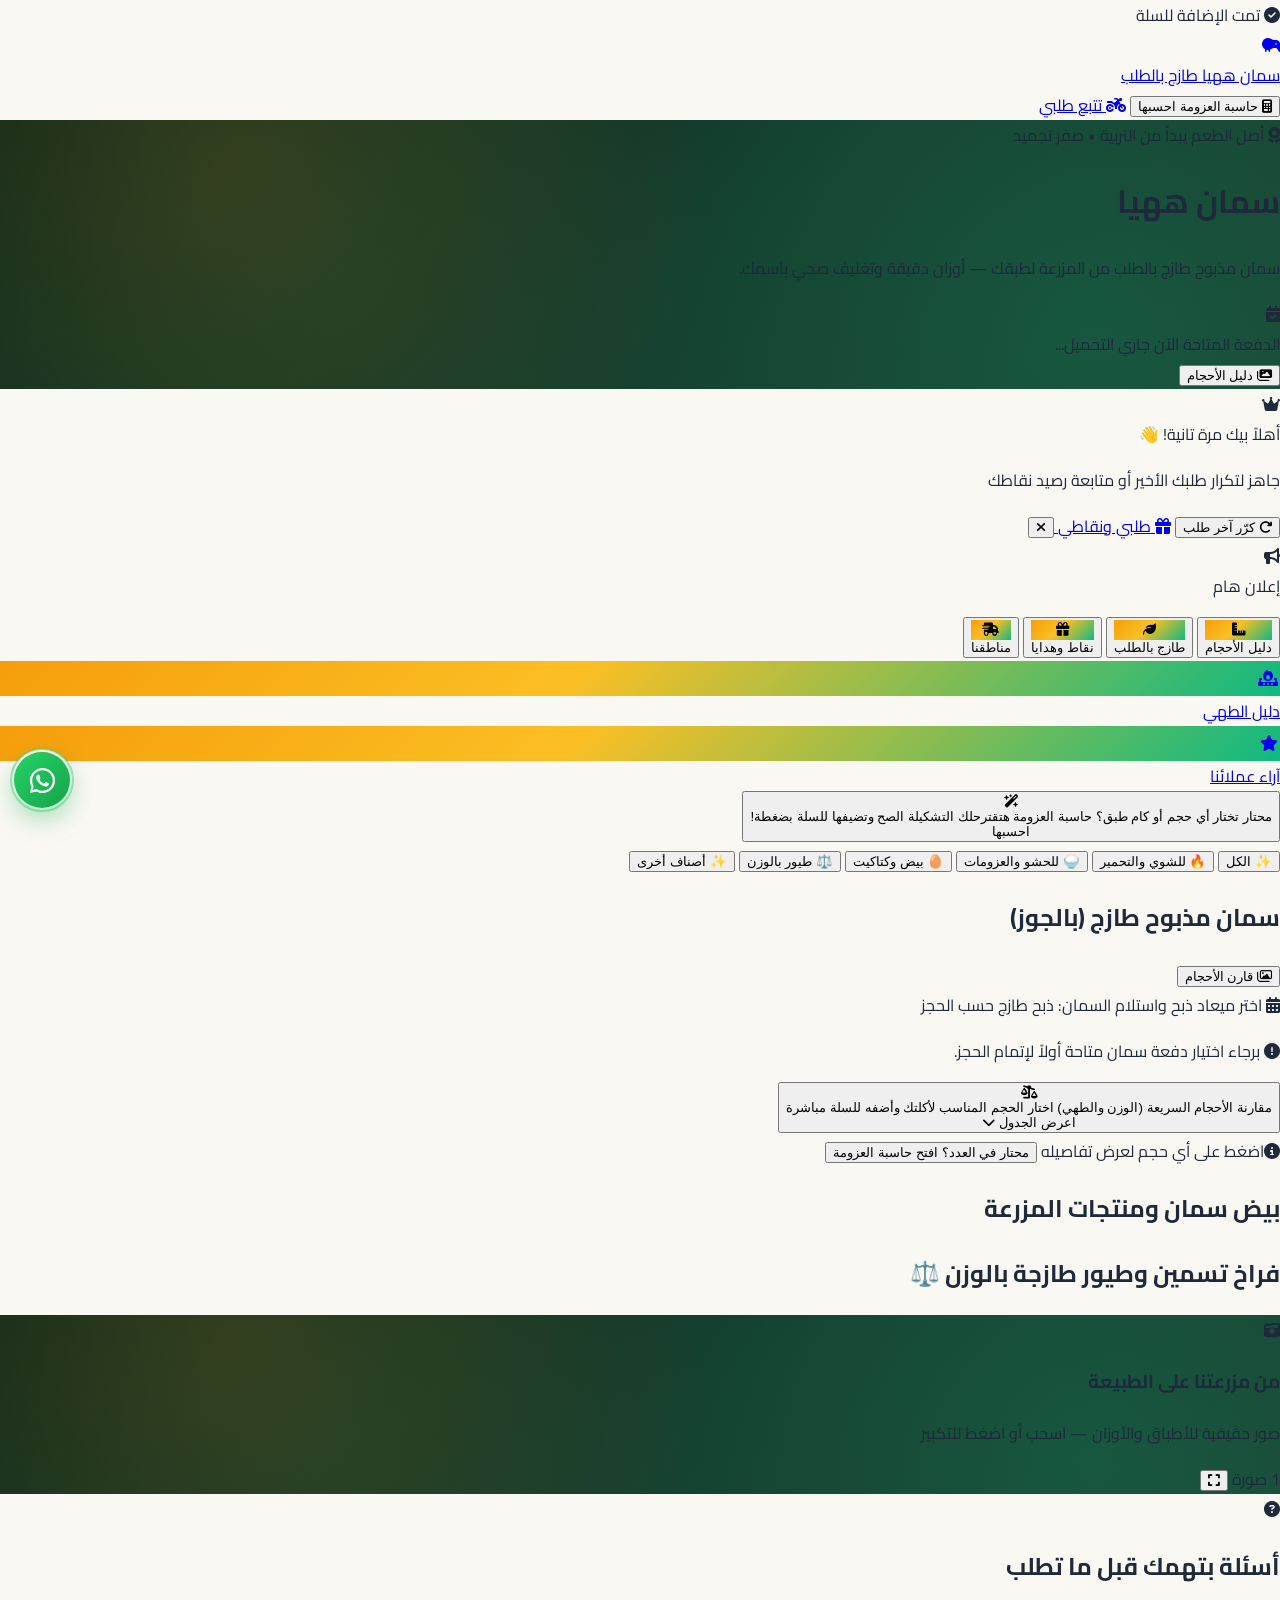
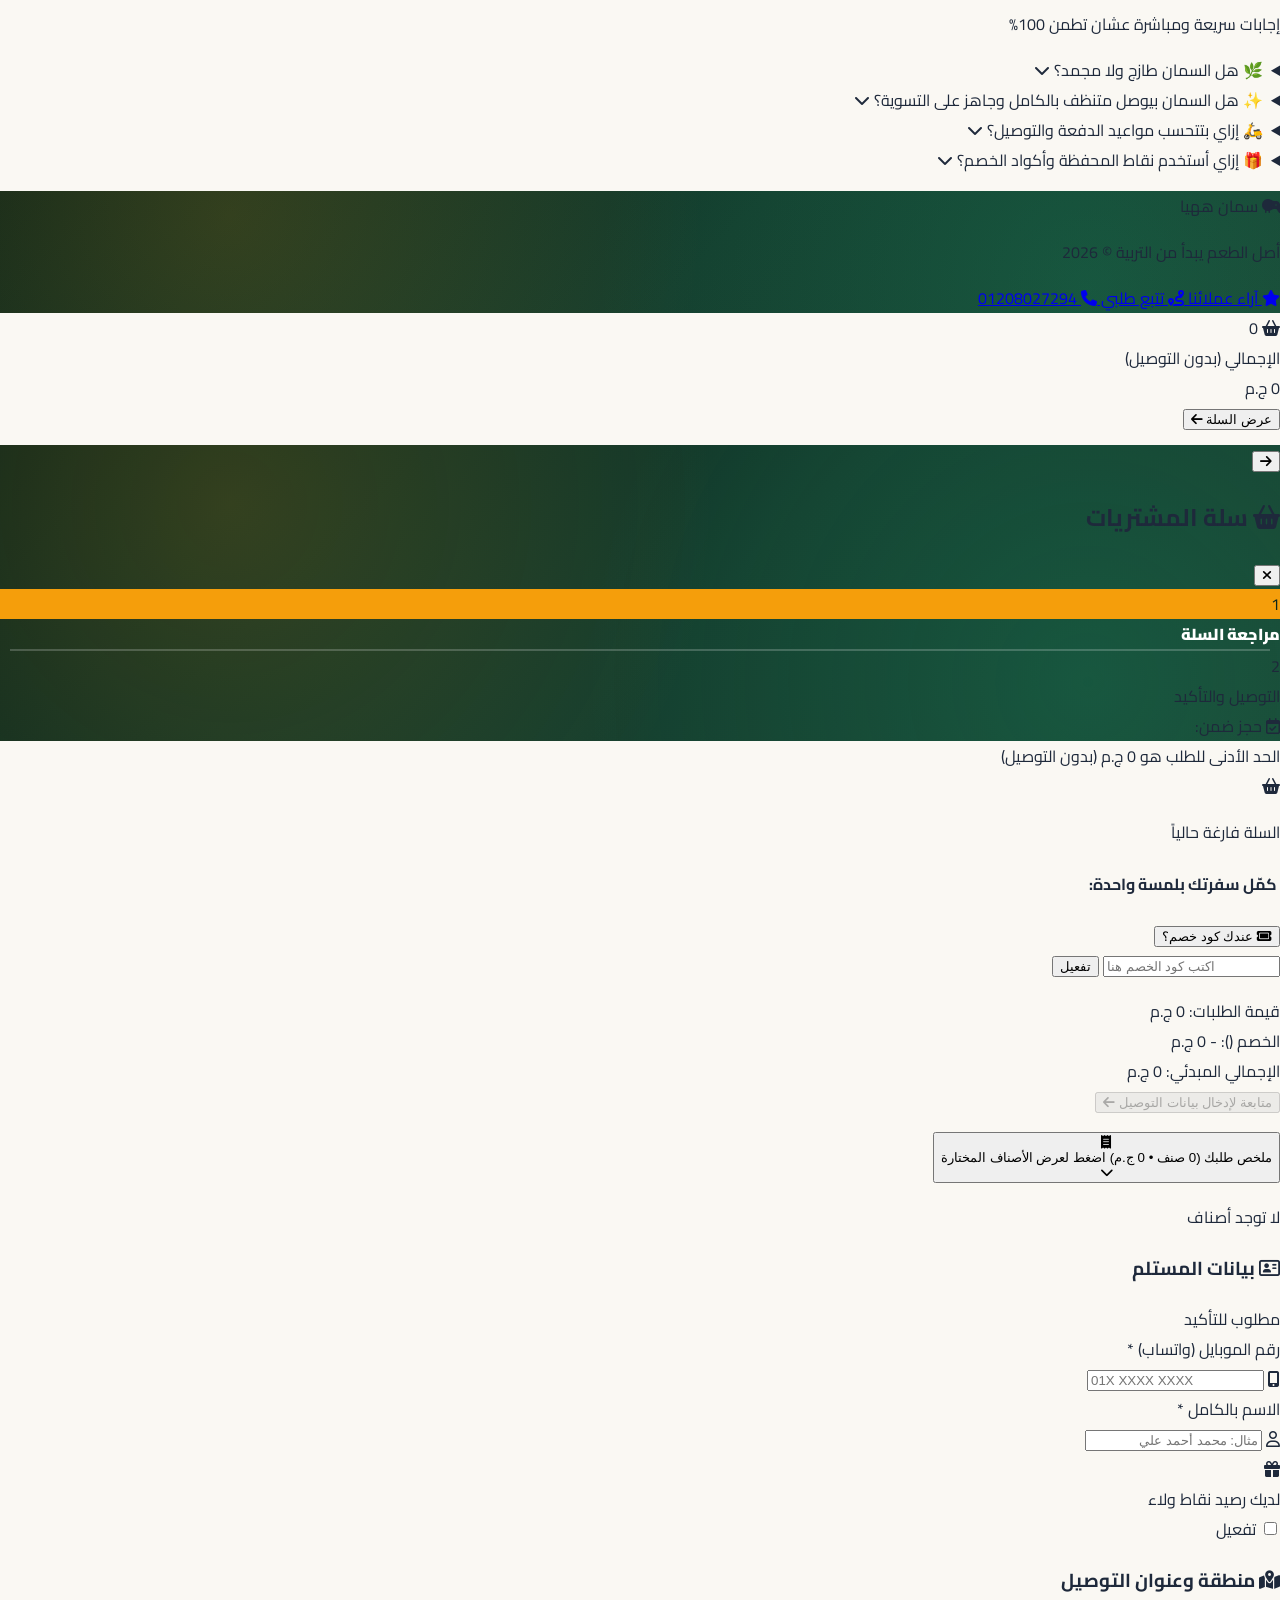
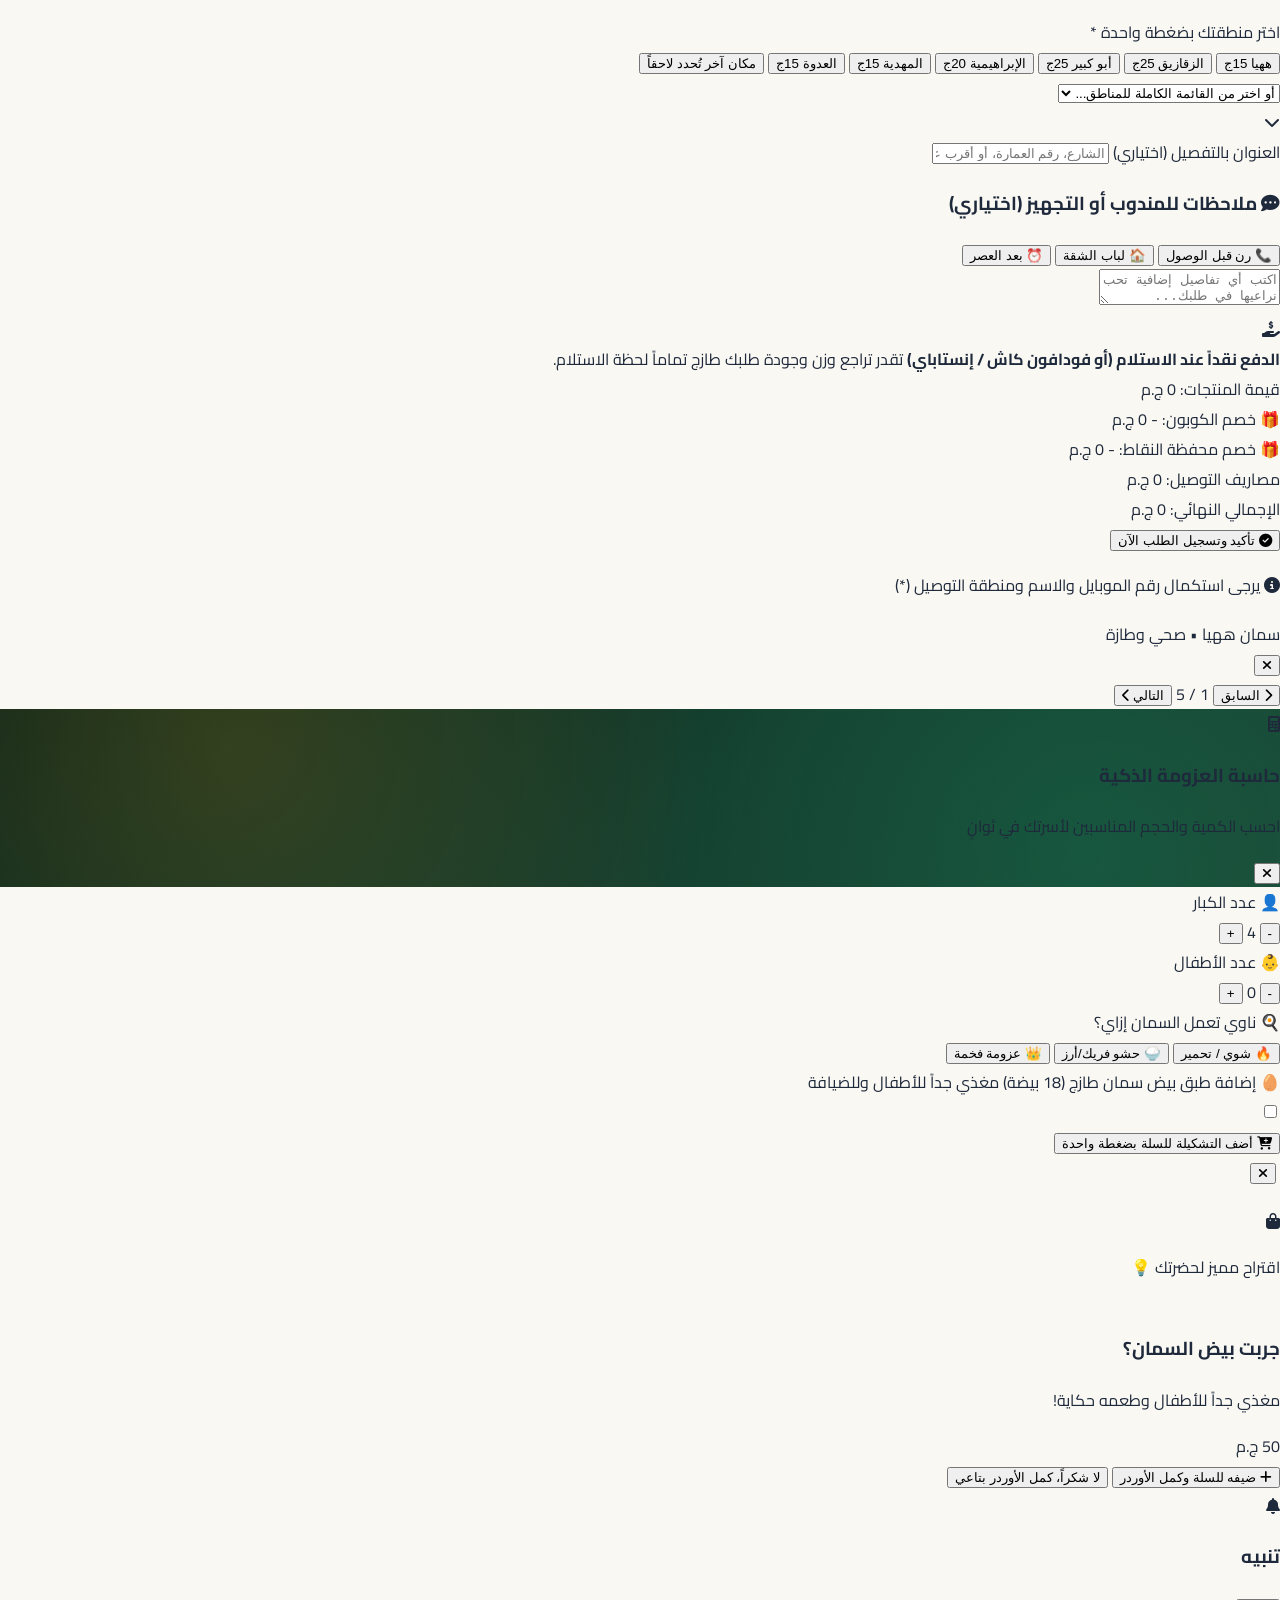
==== commit 8e4f5704: "Add floating-wa.js script to index.html" ====
--- a/index.html
+++ b/index.html
@@ -954,6 +954,8 @@
     <script src="https://www.gstatic.com/firebasejs/10.12.0/firebase-firestore-compat.js"></script>
     <script src="./js/config.js?v=8"></script>
     <script src="./js/app.js?v=18"></script>
+    <script src="./js/floating-wa.js?v=1"></script>
+
     <script>
         document.getElementById('footer-year').textContent = new Date().getFullYear();
         if ('serviceWorker' in navigator && location.protocol.startsWith('http')) {
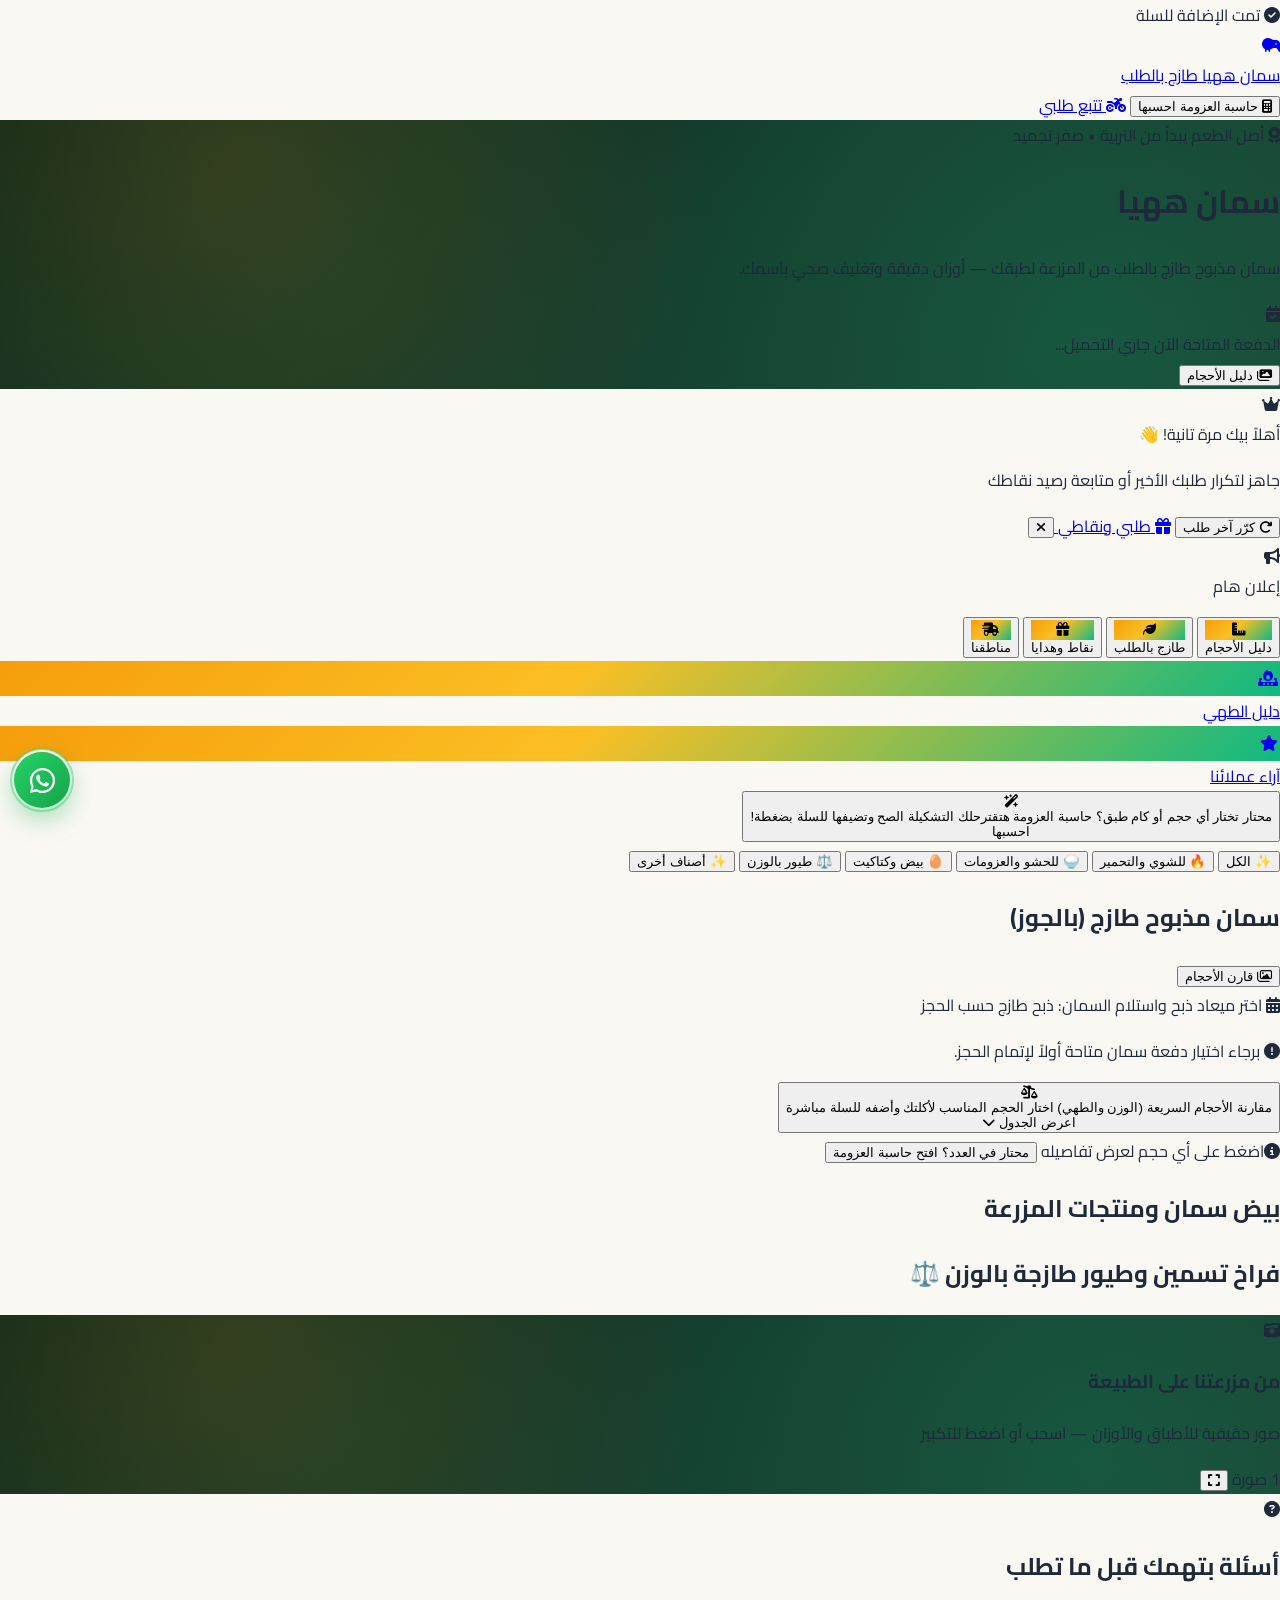
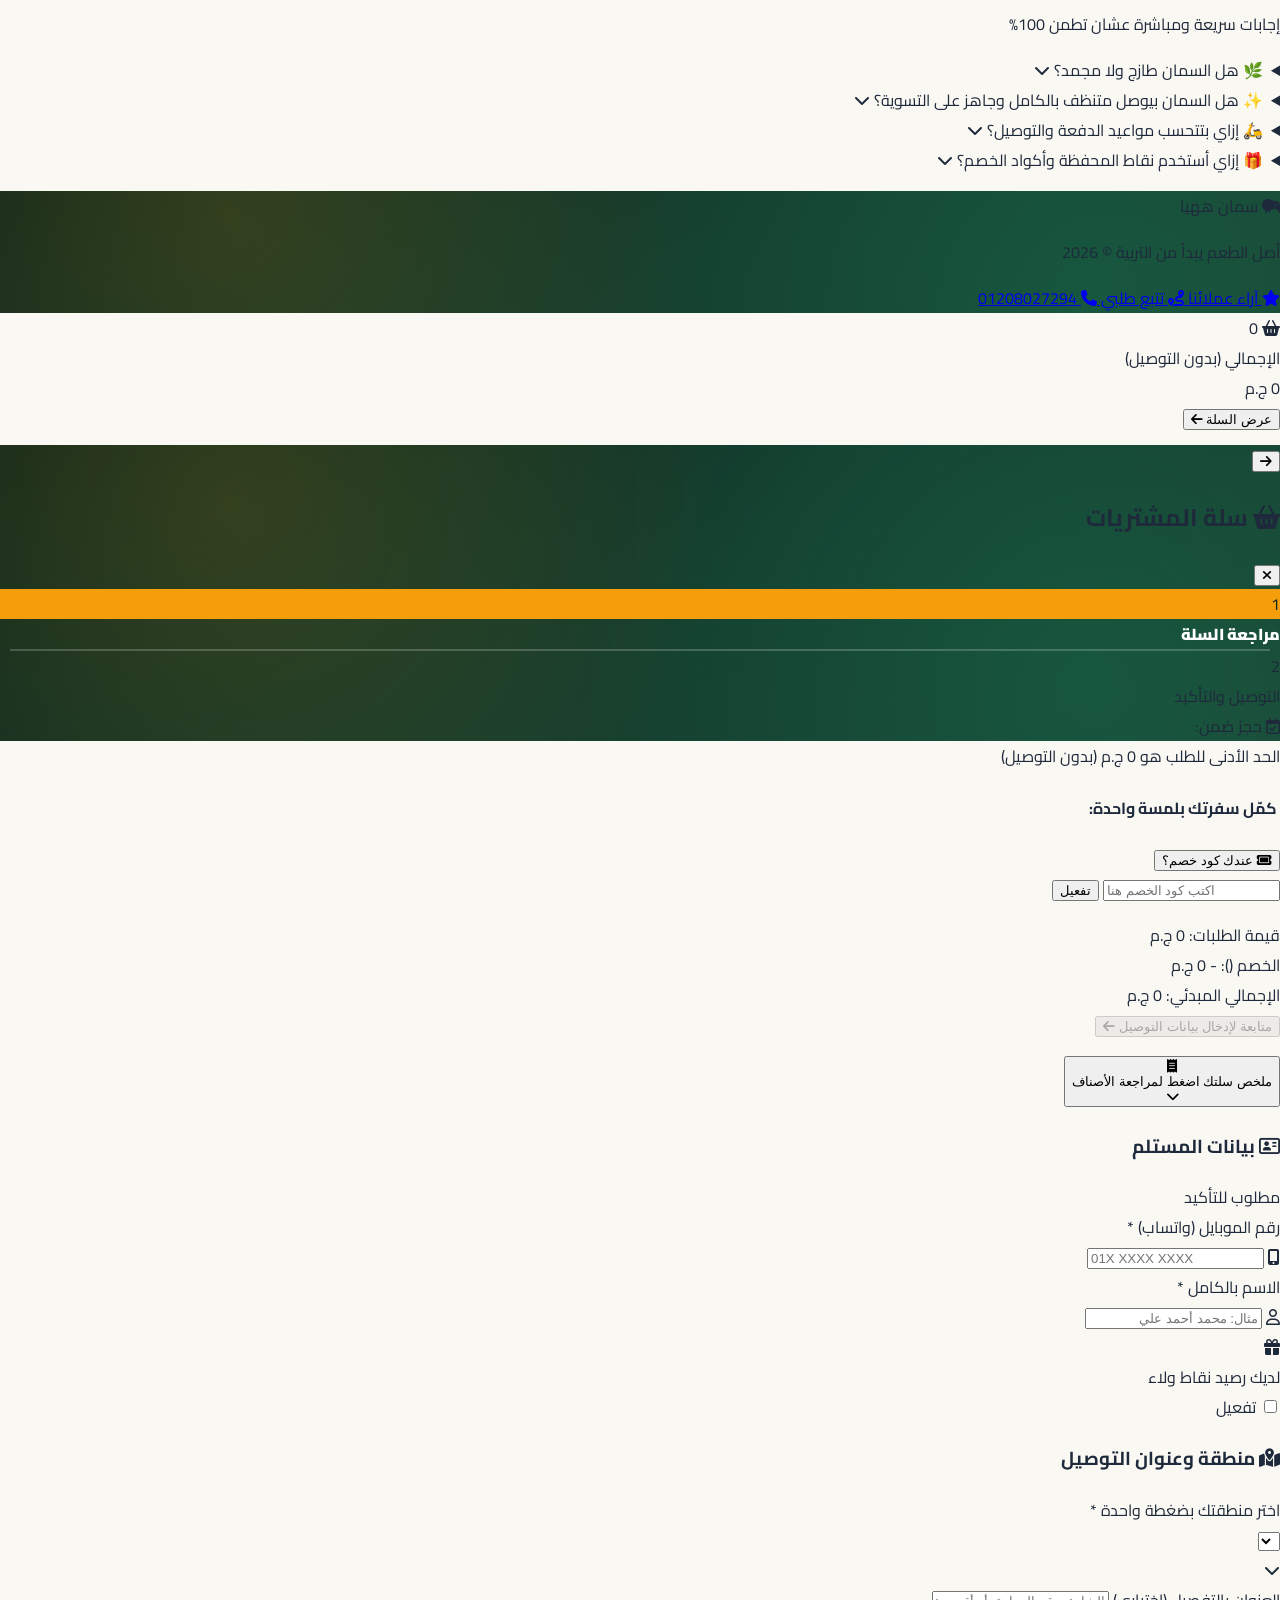
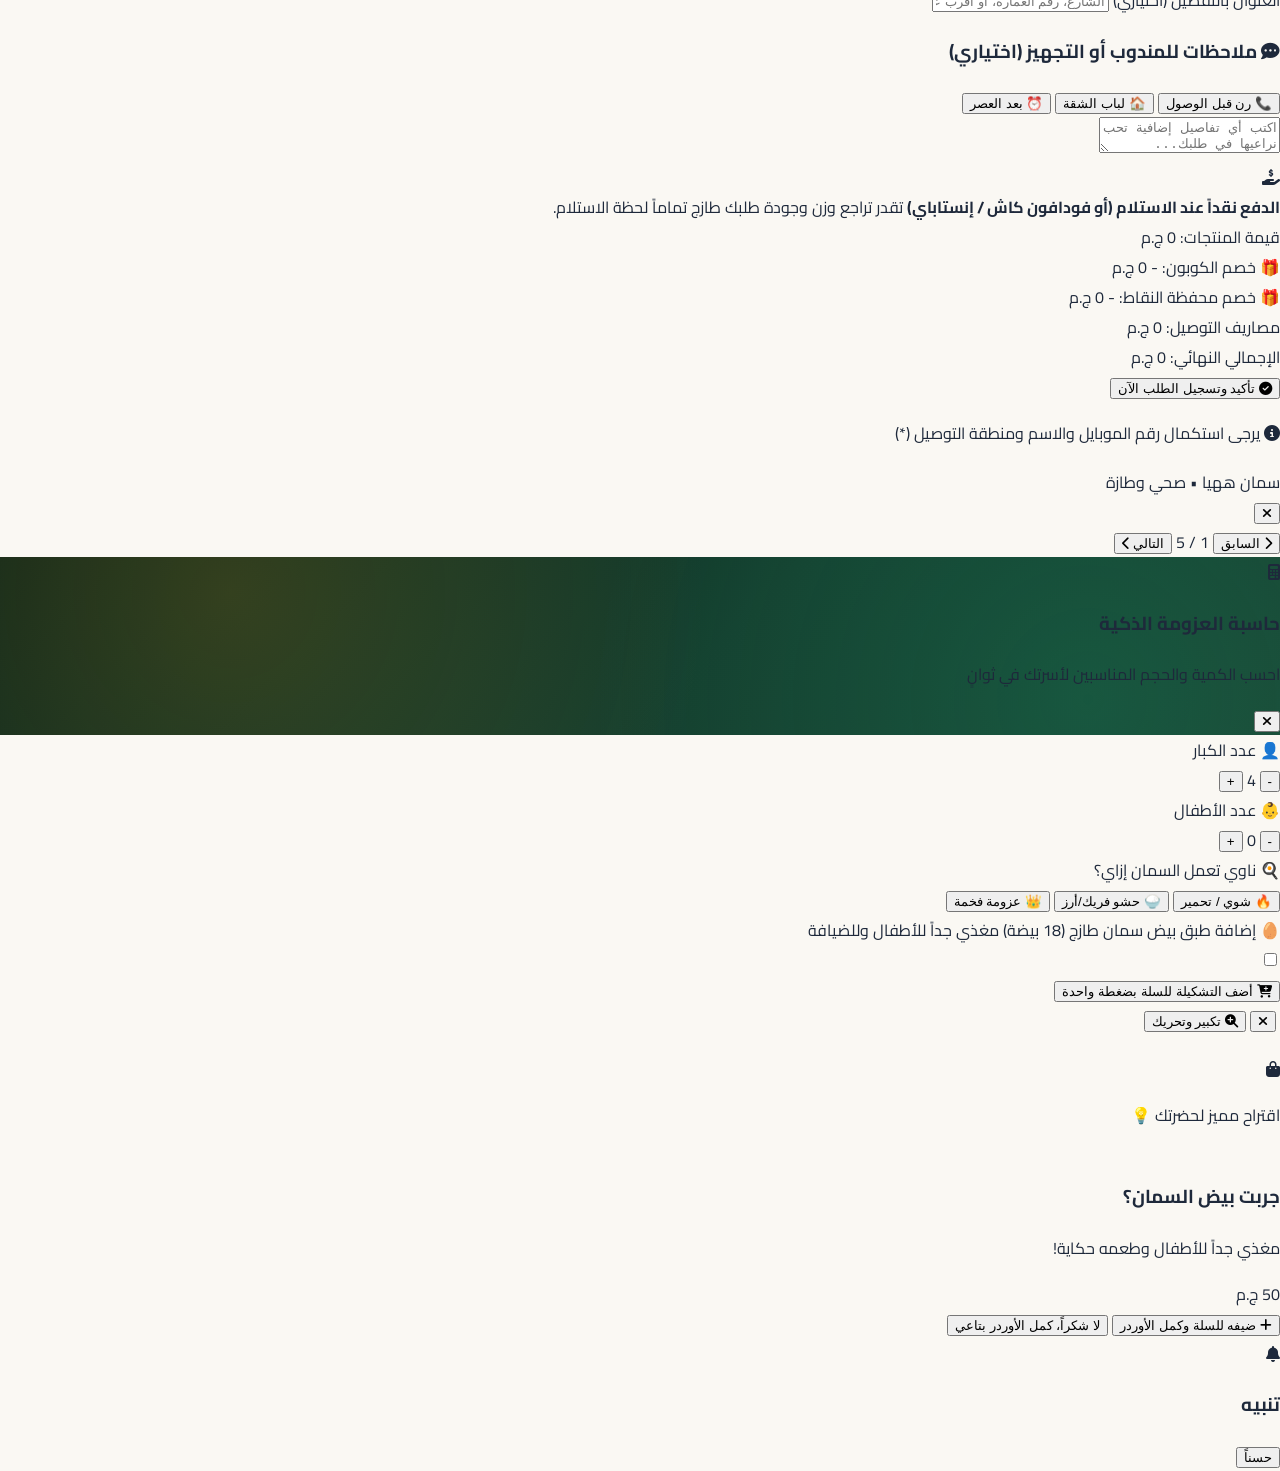
==== commit 7bafdd03: "Update stylesheet and script version numbers" ====
--- a/index.html
+++ b/index.html
@@ -13,7 +13,7 @@
     <link rel="preconnect" href="https://fonts.gstatic.com" crossorigin>
     <link href="https://fonts.googleapis.com/css2?family=Cairo:wght@400;600;700;800;900&display=swap" rel="stylesheet">
     <link rel="stylesheet" href="https://cdnjs.cloudflare.com/ajax/libs/font-awesome/6.4.0/css/all.min.css">
-    <link rel="stylesheet" href="./css/style.css?v=9">
+    <link rel="stylesheet" href="./css/style.css?v=10">
 
     <script src="https://cdn.tailwindcss.com"></script>
     <script>
@@ -880,12 +880,16 @@
     <!-- نافذة المعاينة السريعة للطبق -->
     <div id="product-quick-modal" class="fixed inset-0 bg-[#0b261c]/80 z-[105] hidden opacity-0 transition-opacity duration-200 flex items-end sm:items-center justify-center sm:p-4 backdrop-blur-sm" onclick="if(event.target===this) closeProductQuickView()">
         <div id="product-quick-box" class="bg-white rounded-t-3xl sm:rounded-3xl w-full max-w-md shadow-2xl overflow-hidden transform translate-y-6 transition-transform duration-200">
-            <div class="relative bg-[#faf8f3] h-60 sm:h-64 flex items-center justify-center overflow-hidden">
-                <img id="pq-img" src="" alt="" class="w-full h-full object-contain">
-                <button type="button" onclick="closeProductQuickView()" class="absolute top-3 left-3 w-9 h-9 rounded-full bg-black/55 hover:bg-black/75 text-white flex items-center justify-center backdrop-blur-sm">
+            <div class="relative bg-[#faf8f3] h-72 sm:h-80 flex items-center justify-center overflow-hidden group">
+                <img id="pq-img" src="" alt="" class="w-full h-full object-cover object-center cursor-zoom-in transition-transform duration-300 group-hover:scale-105">
+                <button type="button" onclick="closeProductQuickView()" class="absolute top-3 left-3 w-9 h-9 rounded-full bg-black/55 hover:bg-black/75 text-white flex items-center justify-center backdrop-blur-sm z-10">
                     <i class="fa-solid fa-xmark"></i>
                 </button>
-                <span id="pq-weight-badge" class="absolute bottom-3 right-3 bg-[#0b261c]/90 text-amber-300 text-xs font-black px-3 py-1 rounded-full backdrop-blur-sm"></span>
+                <button type="button" id="pq-zoom-trigger" class="absolute bottom-3 left-3 bg-black/65 hover:bg-amber-400 text-white hover:text-[#0b261c] text-[10px] font-black px-2.5 py-1.5 rounded-full backdrop-blur-sm flex items-center gap-1 transition-colors z-10 shadow">
+                    <i class="fa-solid fa-magnifying-glass-plus text-amber-300"></i>
+                    <span>تكبير وتحريك</span>
+                </button>
+                <span id="pq-weight-badge" class="absolute bottom-3 right-3 bg-[#0b261c]/90 text-amber-300 text-xs font-black px-3 py-1 rounded-full backdrop-blur-sm z-10"></span>
             </div>
             <div class="p-5 space-y-3">
                 <div class="flex items-start justify-between gap-2">
@@ -953,7 +957,7 @@
     <script src="https://www.gstatic.com/firebasejs/10.12.0/firebase-app-compat.js"></script>
     <script src="https://www.gstatic.com/firebasejs/10.12.0/firebase-firestore-compat.js"></script>
     <script src="./js/config.js?v=8"></script>
-    <script src="./js/app.js?v=18"></script>
+    <script src="./js/app.js?v=20"></script>
     <script src="./js/floating-wa.js?v=1"></script>
 
     <script>
--- a/css/style.css
+++ b/css/style.css
@@ -358,3 +358,23 @@
 .floating-cart-wrap {
   padding-bottom: max(0.75rem, env(safe-area-inset-bottom));
 }
+
+/* تفاعل وتكبير صور المنتجات والعارض التفاعلي */
+.product-app-card img {
+  will-change: transform;
+  transition: transform 0.35s cubic-bezier(0.22, 1, 0.36, 1);
+}
+.product-app-card:active img {
+  transform: scale(1.04);
+}
+#image-viewer-img {
+  cursor: zoom-in;
+  touch-action: none;
+  will-change: transform;
+}
+#image-viewer-img.is-zoomed {
+  cursor: grab;
+}
+#image-viewer-img.is-zoomed:active {
+  cursor: grabbing;
+}
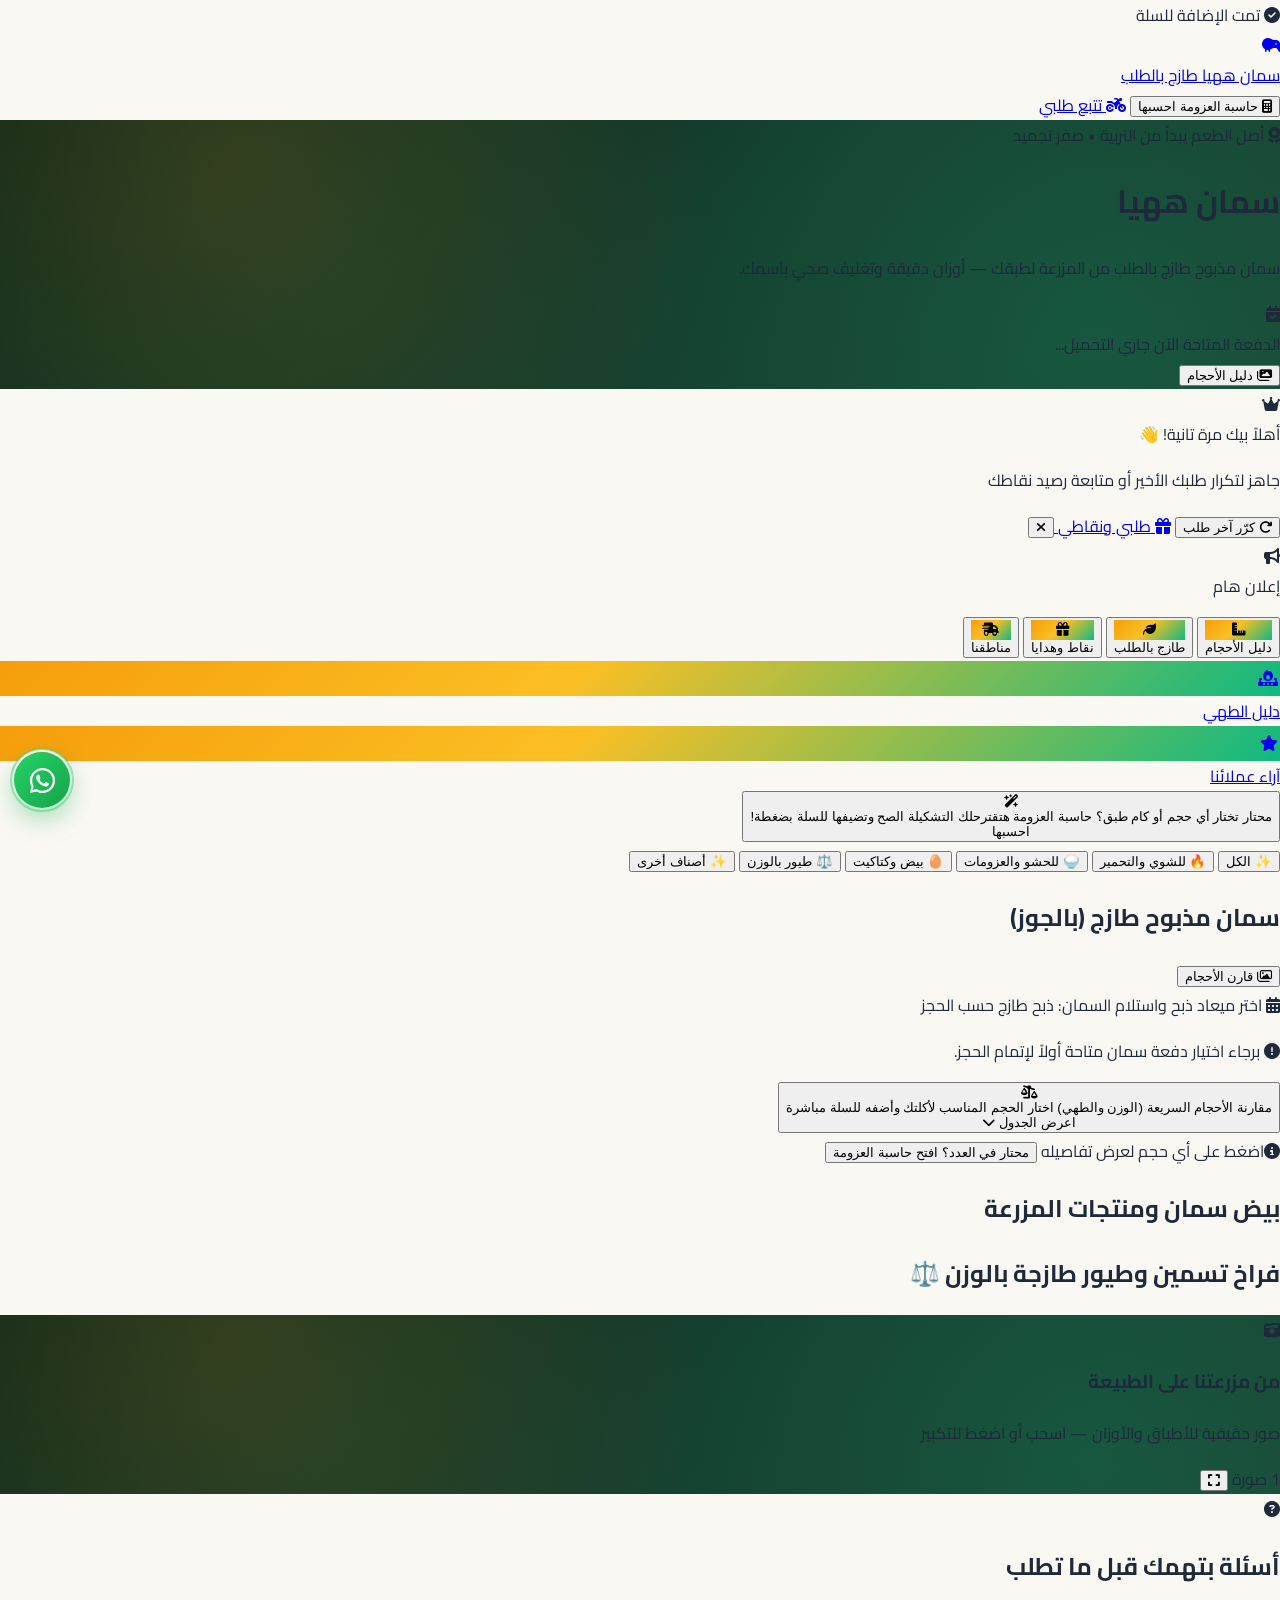
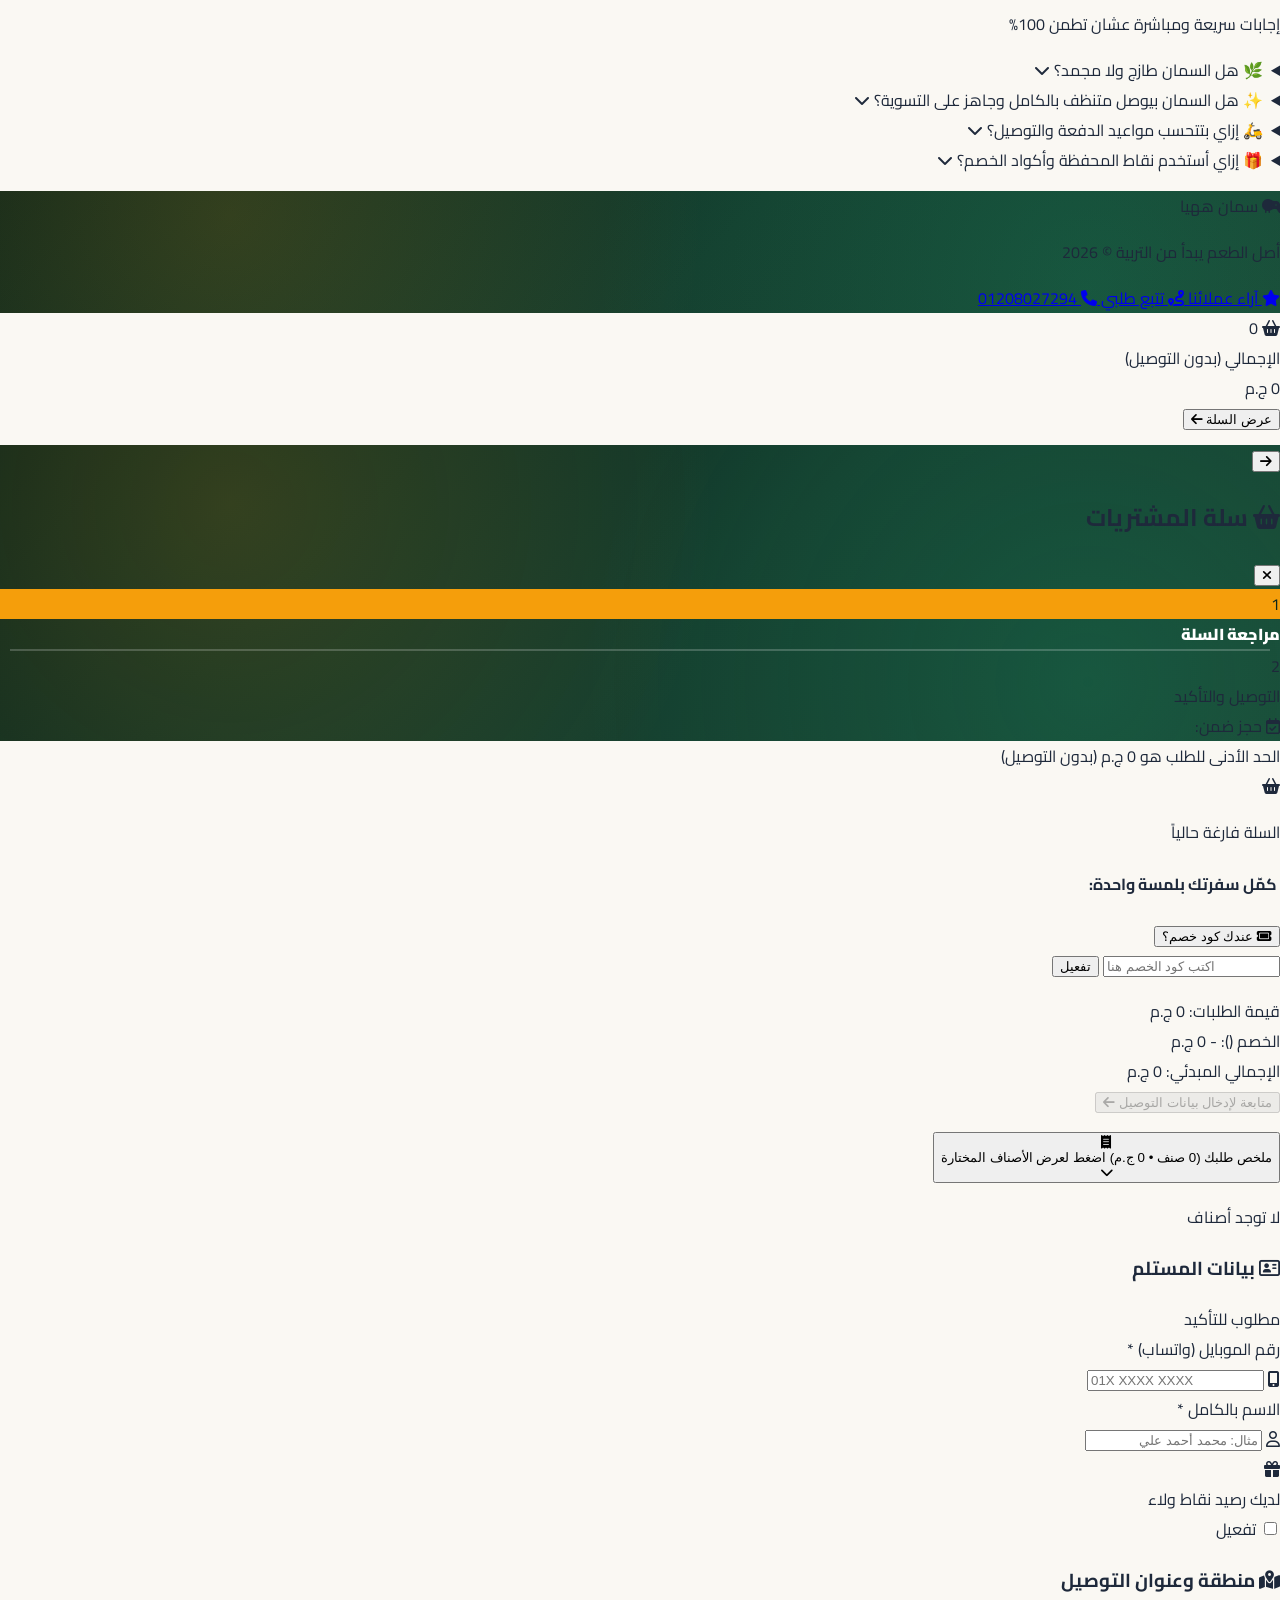
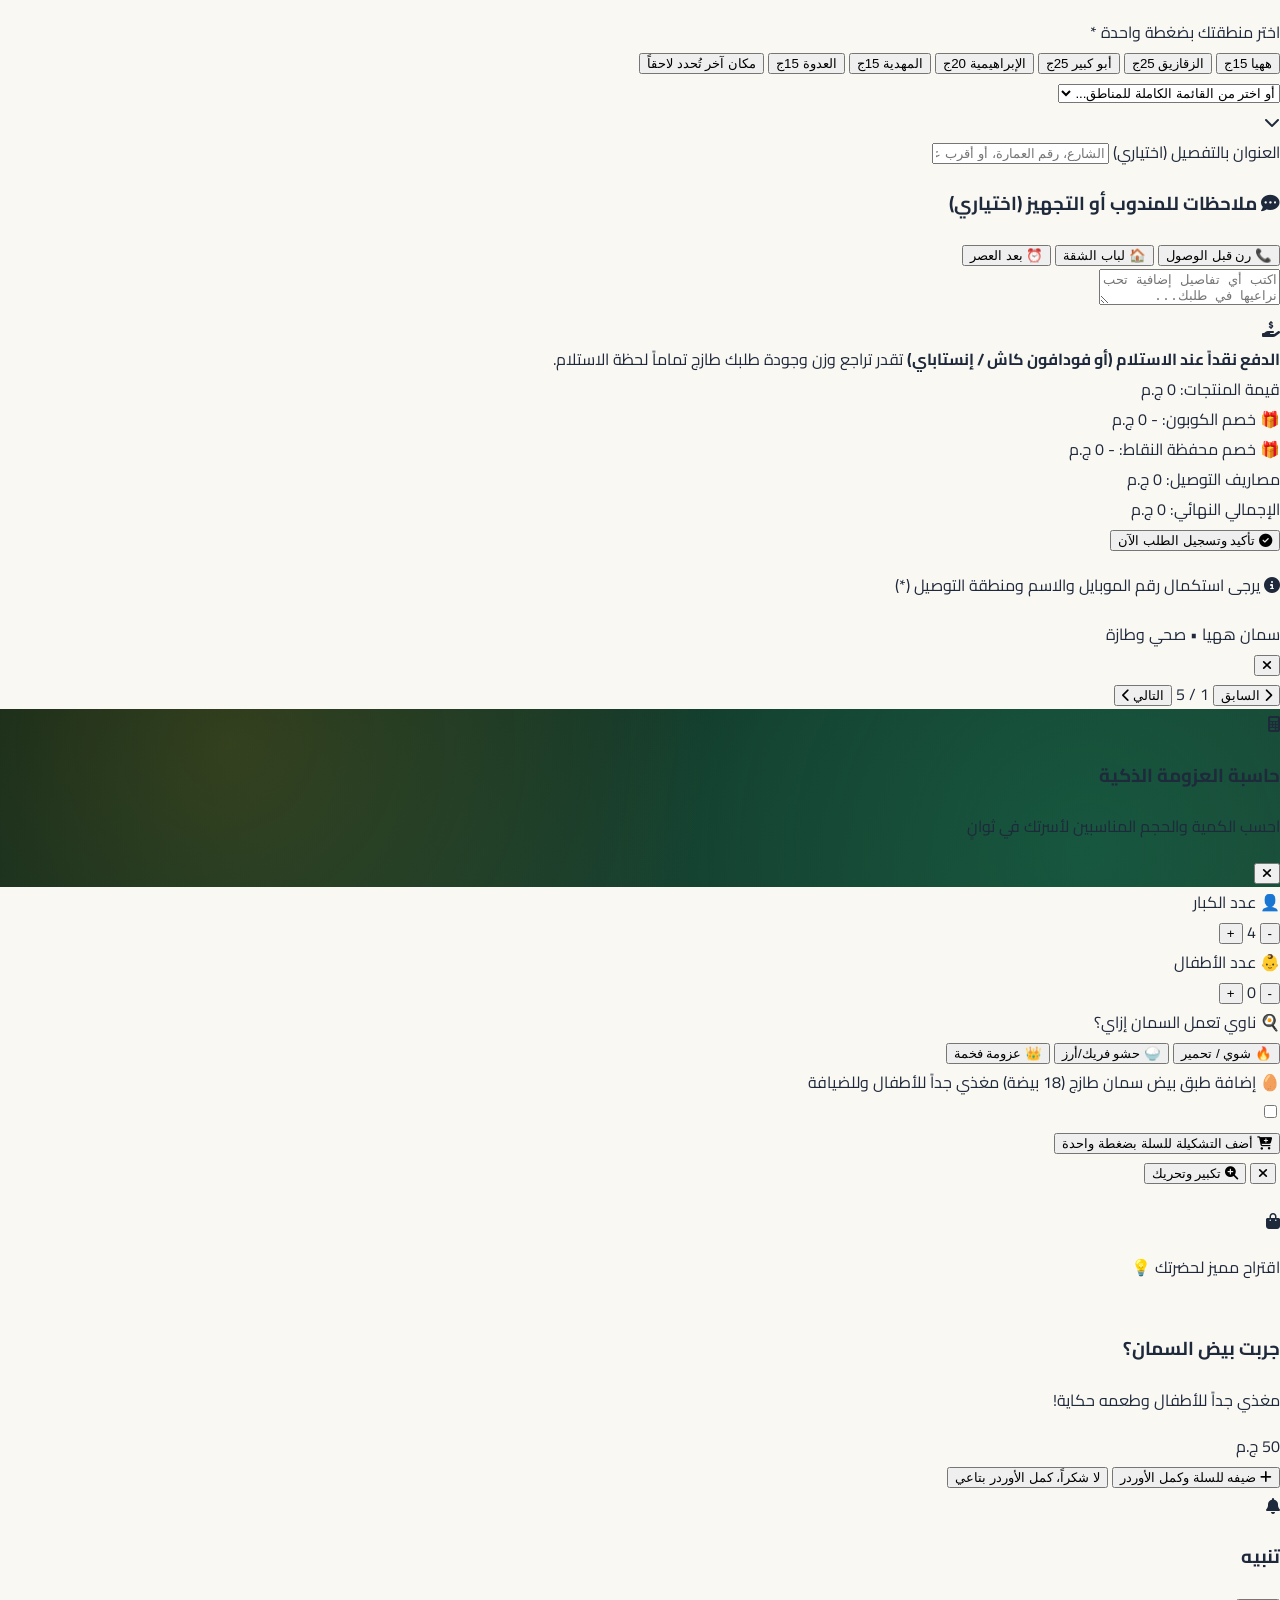
==== commit 3882f848: "Update preconnect links in index.html" ====
--- a/index.html
+++ b/index.html
@@ -10,7 +10,8 @@
     <link rel="icon" type="image/png" href="./logo.png">
 
     <link rel="preconnect" href="https://fonts.googleapis.com">
-    <link rel="preconnect" href="https://fonts.gstatic.com" crossorigin>
+    <link rel="preconnect" href="https://www.gstatic.com" crossorigin>
+    <link rel="preconnect" href="https://cdnjs.cloudflare.com" crossorigin>
     <link href="https://fonts.googleapis.com/css2?family=Cairo:wght@400;600;700;800;900&display=swap" rel="stylesheet">
     <link rel="stylesheet" href="https://cdnjs.cloudflare.com/ajax/libs/font-awesome/6.4.0/css/all.min.css">
     <link rel="stylesheet" href="./css/style.css?v=10">
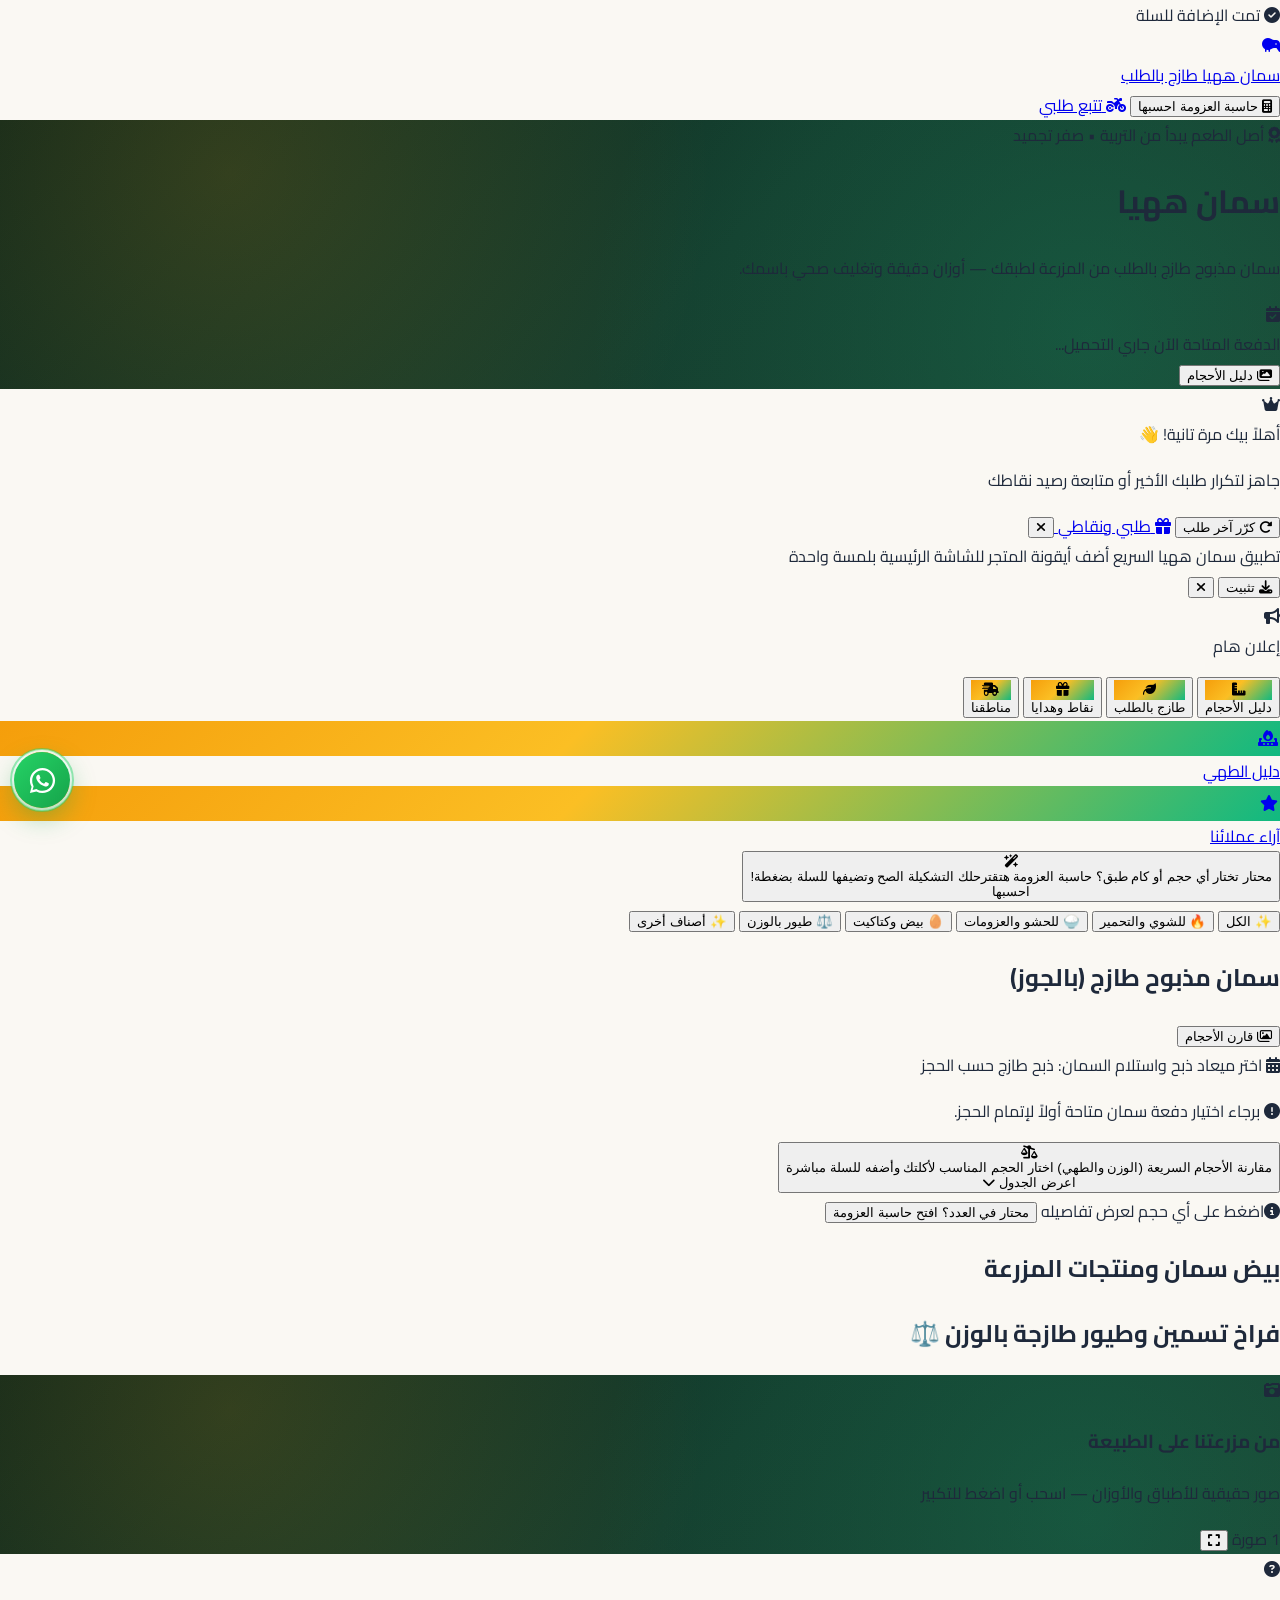
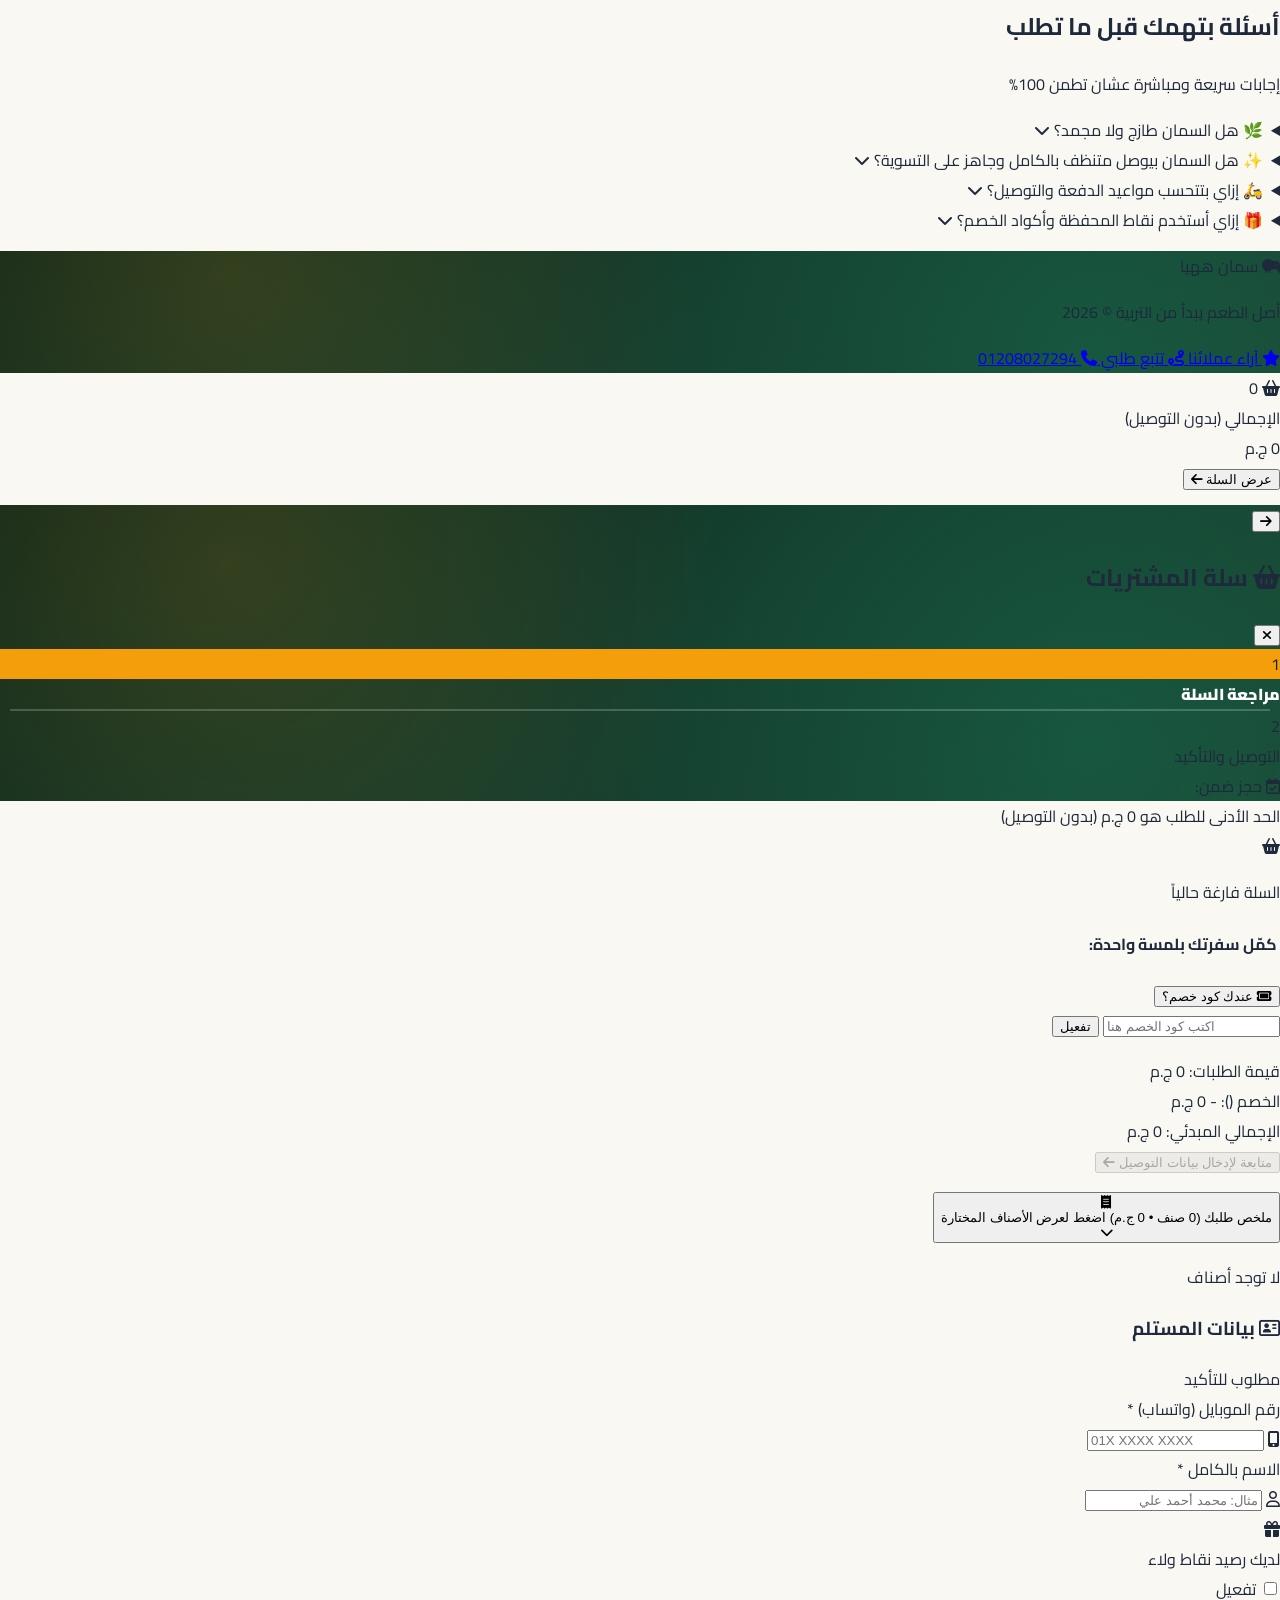
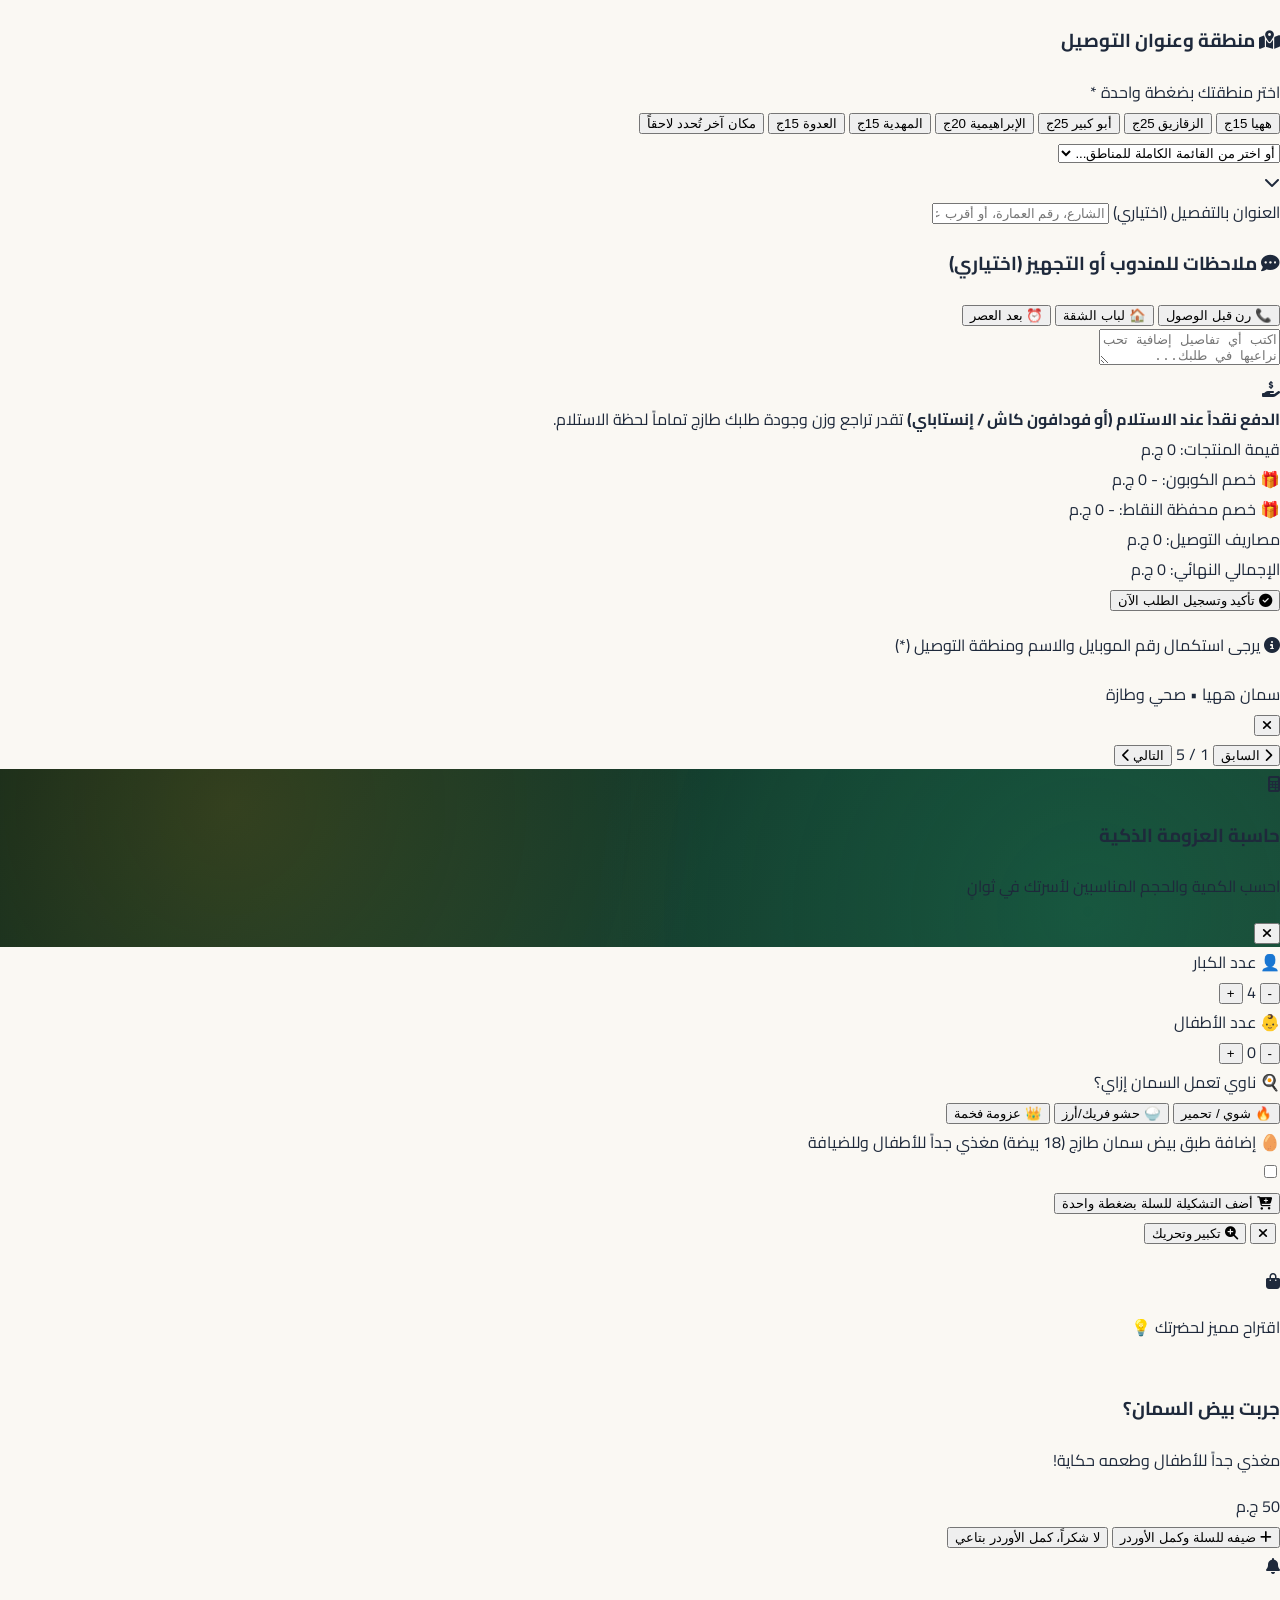
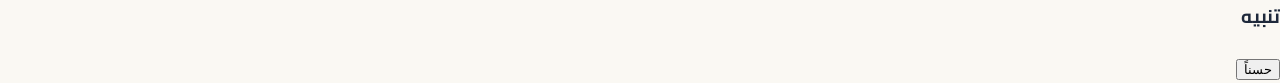
==== commit 26cb6172: "Add PWA install banner to index.html Added a PWA install banner for quick app installation with a di" ====
--- a/index.html
+++ b/index.html
@@ -153,6 +153,26 @@
         </div>
 
 
+        <!-- بانر تثبيت التطبيق السريع بلمسة واحدة (يظهر فقط عند إمكانية التثبيت) -->
+        <div id="pwa-install-banner" class="hidden bg-white rounded-2xl shadow-sm border border-amber-300/80 px-3.5 py-2.5 flex items-center justify-between gap-2.5">
+            <div class="flex items-center gap-2.5 min-w-0">
+                <img src="./logo.png" alt="سمان ههيا" onerror="this.style.display='none'" class="w-9 h-9 rounded-xl object-cover border border-emerald-900/15 shrink-0">
+                <div class="min-w-0">
+                    <span class="block text-xs font-black text-brand-navy truncate">تطبيق سمان ههيا السريع</span>
+                    <span id="pwa-install-sub" class="block text-[10px] font-bold text-slate-500 truncate">أضف أيقونة المتجر للشاشة الرئيسية بلمسة واحدة</span>
+                </div>
+            </div>
+            <div class="flex items-center gap-1.5 shrink-0">
+                <button type="button" id="pwa-install-btn" onclick="triggerPwaInstall()" class="bg-brand-navy hover:bg-emerald-800 text-amber-300 px-3 py-1.5 rounded-xl text-[11px] font-black shadow-sm flex items-center gap-1 active:scale-95 transition-all">
+                    <i class="fa-solid fa-download"></i>
+                    <span>تثبيت</span>
+                </button>
+                <button type="button" onclick="dismissPwaInstallBanner()" aria-label="إغلاق" class="w-7 h-7 rounded-xl bg-slate-100 hover:bg-slate-200 text-slate-400 hover:text-slate-600 flex items-center justify-center text-xs transition-colors">
+                    <i class="fa-solid fa-xmark"></i>
+                </button>
+            </div>
+        </div>
+
         <!-- 1. بطاقة الإعلان الهام -->
         <div id="hero-announcement-card" class="hidden">
             <div class="bg-gradient-to-l from-amber-50 to-white rounded-2xl shadow-sm border border-amber-300/80 px-3.5 py-3 flex items-center gap-3">
@@ -958,7 +978,7 @@
     <script src="https://www.gstatic.com/firebasejs/10.12.0/firebase-app-compat.js"></script>
     <script src="https://www.gstatic.com/firebasejs/10.12.0/firebase-firestore-compat.js"></script>
     <script src="./js/config.js?v=8"></script>
-    <script src="./js/app.js?v=20"></script>
+    <script src="./js/app.js?v=23"></script>
     <script src="./js/floating-wa.js?v=1"></script>
 
     <script>
--- a/css/style.css
+++ b/css/style.css
@@ -375,6 +375,95 @@
 #image-viewer-img.is-zoomed {
   cursor: grab;
 }
-#image-viewer-img.is-zoomed:active {
-  cursor: grabbing;
-}
+/* ========================================================================= */
+/* 🎨 محرك القوالب والأقسام المرن (Storefront Builder Themes & Card Styles) */
+/* ========================================================================= */
+.sb-force-hidden {
+  display: none !important;
+}
+
+#store-wrapper.sb-ordered-wrapper {
+  display: flex;
+  flex-direction: column;
+  gap: 1.25rem;
+}
+#store-wrapper.sb-ordered-wrapper > * {
+  margin-top: 0 !important;
+}
+
+/* 1. ثيم ليالي رمضان والعيد */
+body.theme-ramadan_gold {
+  --brand-navy: #1e1b4b;
+  --brand-emerald: #312e81;
+  --brand-yellow: #fbbf24;
+  --brand-cream: #f8f7ff;
+  background-color: #f8f7ff;
+}
+body.theme-ramadan_gold nav {
+  background-color: rgba(15, 23, 42, 0.96) !important;
+}
+body.theme-ramadan_gold .luxury-hero-bg {
+  background: radial-gradient(circle at 18% 20%, rgba(251, 191, 36, 0.22), transparent 45%),
+              radial-gradient(circle at 85% 80%, rgba(99, 102, 241, 0.25), transparent 45%),
+              linear-gradient(135deg, #0f172a 0%, #1e1b4b 55%, #312e81 100%) !important;
+}
+
+/* 2. ثيم مودرن ناصع وبسيط */
+body.theme-clean_modern {
+  --brand-navy: #065f46;
+  --brand-emerald: #047857;
+  --brand-yellow: #10b981;
+  --brand-cream: #ffffff;
+  background-color: #f8fafc;
+}
+body.theme-clean_modern nav {
+  background-color: rgba(6, 78, 59, 0.96) !important;
+}
+body.theme-clean_modern .luxury-hero-bg {
+  background: linear-gradient(135deg, #065f46 0%, #059669 65%, #10b981 100%) !important;
+}
+
+/* 3. ثيم التراثي الدافئ (للعزومات) */
+body.theme-warm_heritage {
+  --brand-navy: #7f1d1d;
+  --brand-emerald: #991b1b;
+  --brand-yellow: #f59e0b;
+  --brand-cream: #fffbf5;
+  background-color: #fffbf5;
+}
+body.theme-warm_heritage nav {
+  background-color: rgba(69, 10, 10, 0.96) !important;
+}
+body.theme-warm_heritage .luxury-hero-bg {
+  background: radial-gradient(circle at 20% 20%, rgba(245, 158, 11, 0.22), transparent 45%),
+              linear-gradient(135deg, #450a0a 0%, #7f1d1d 55%, #991b1b 100%) !important;
+}
+
+/* نظام عرض الكروت: كروت أفقية عريضة (Wide List) */
+body.cards-style-wide_list #products-container,
+body.cards-style-wide_list #extras-container {
+  grid-template-columns: repeat(1, minmax(0, 1fr)) !important;
+}
+@media (min-width: 768px) {
+  body.cards-style-wide_list #products-container,
+  body.cards-style-wide_list #extras-container {
+    grid-template-columns: repeat(2, minmax(0, 1fr)) !important;
+  }
+}
+body.cards-style-wide_list .product-app-card {
+  flex-direction: row !important;
+  align-items: center !important;
+  gap: 0.75rem !important;
+  padding: 0.65rem !important;
+}
+body.cards-style-wide_list .product-app-card > div:first-child {
+  width: 6.5rem !important;
+  height: 6.5rem !important;
+  flex-shrink: 0 !important;
+}
+
+/* نظام عرض الكروت: كروت فخمة بإطار ذهبي (Luxury Tall) */
+body.cards-style-luxury_tall .product-app-card {
+  border: 1.5px solid rgba(245, 158, 11, 0.35) !important;
+  box-shadow: 0 10px 26px -8px rgba(15, 52, 38, 0.14) !important;
+}
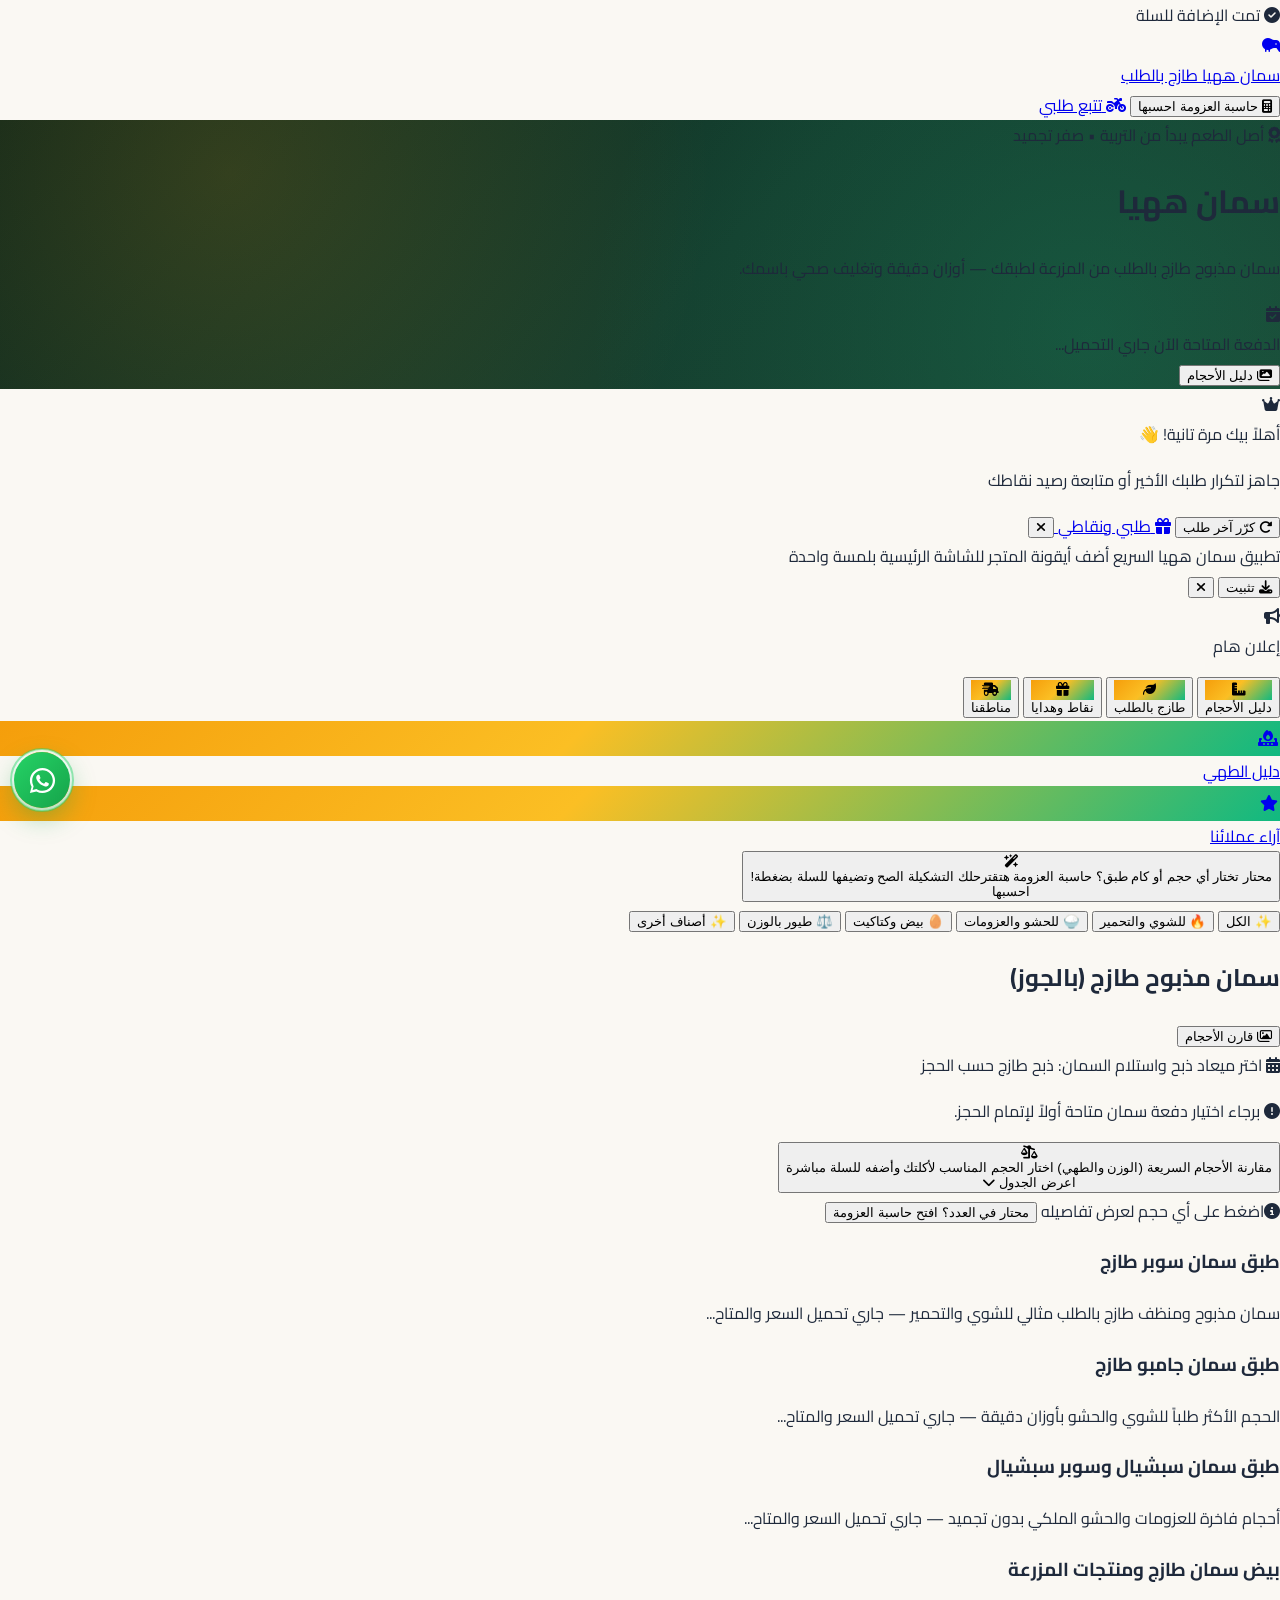
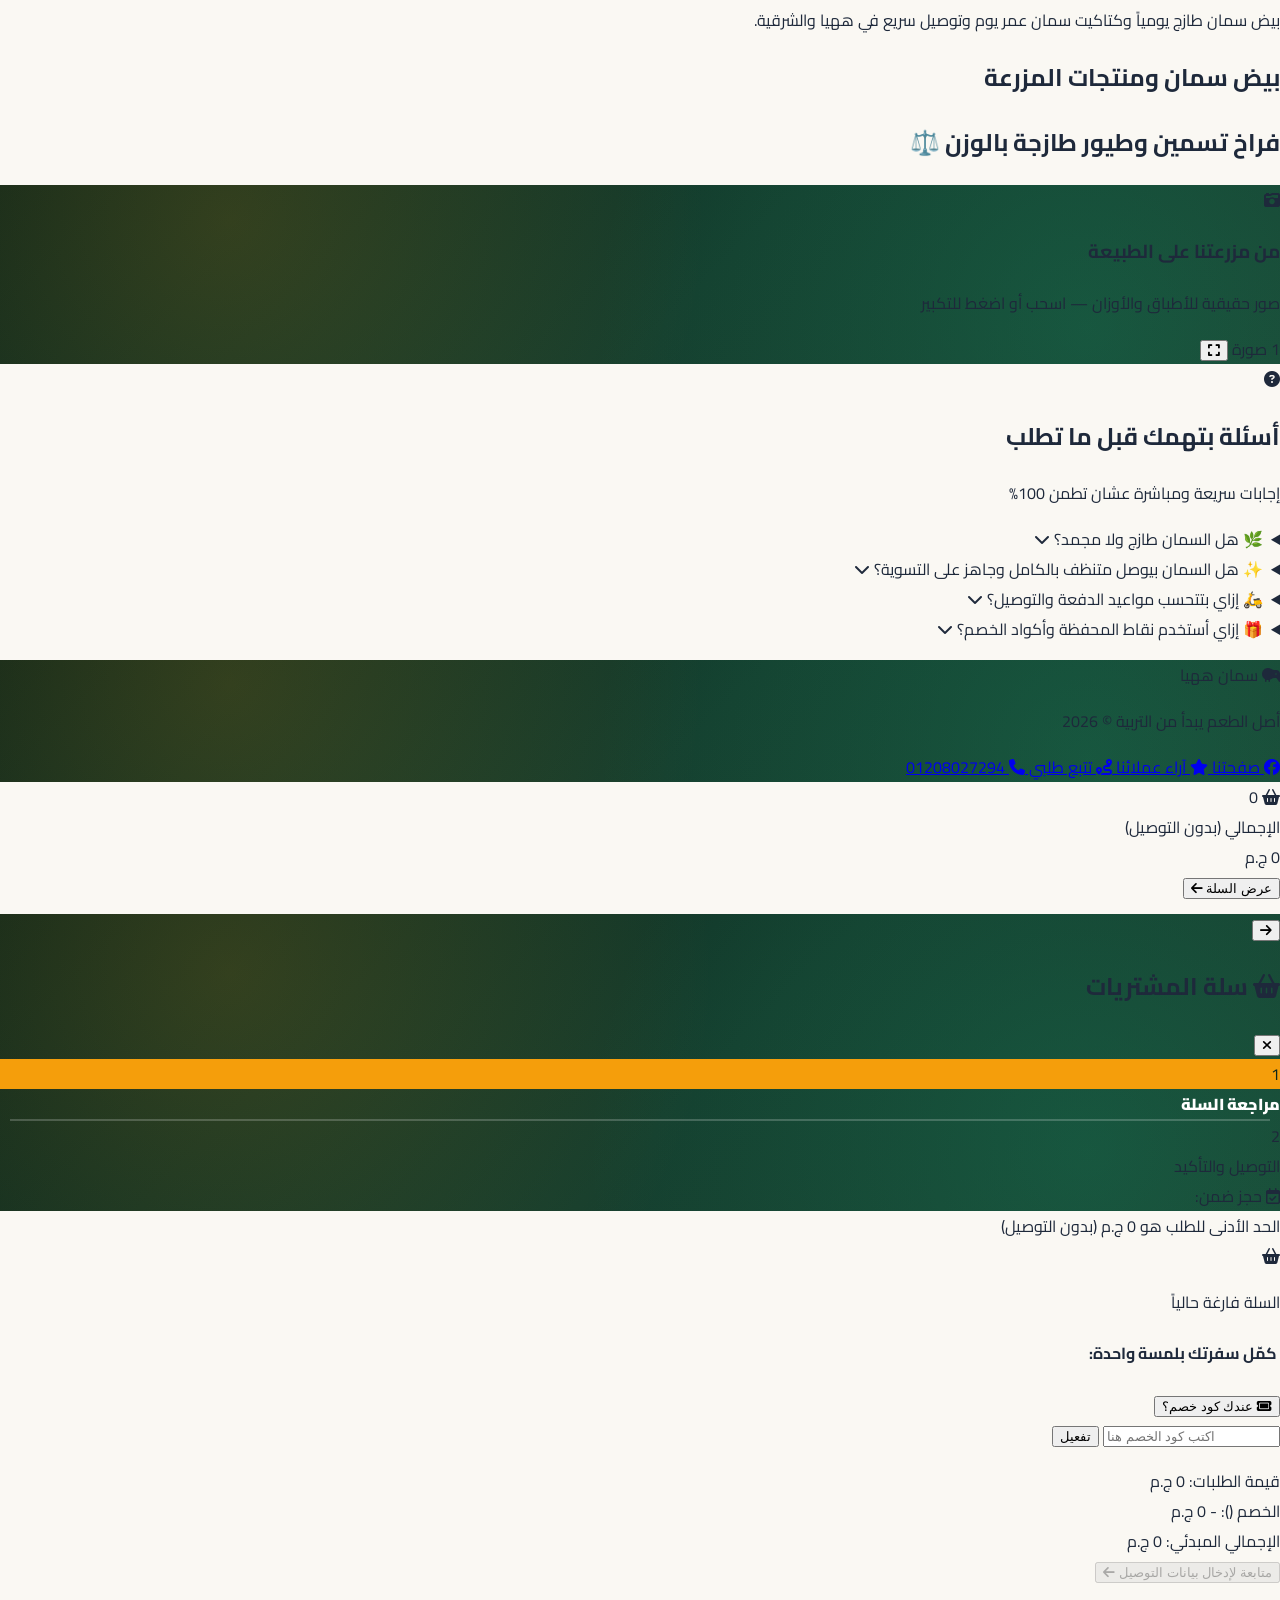
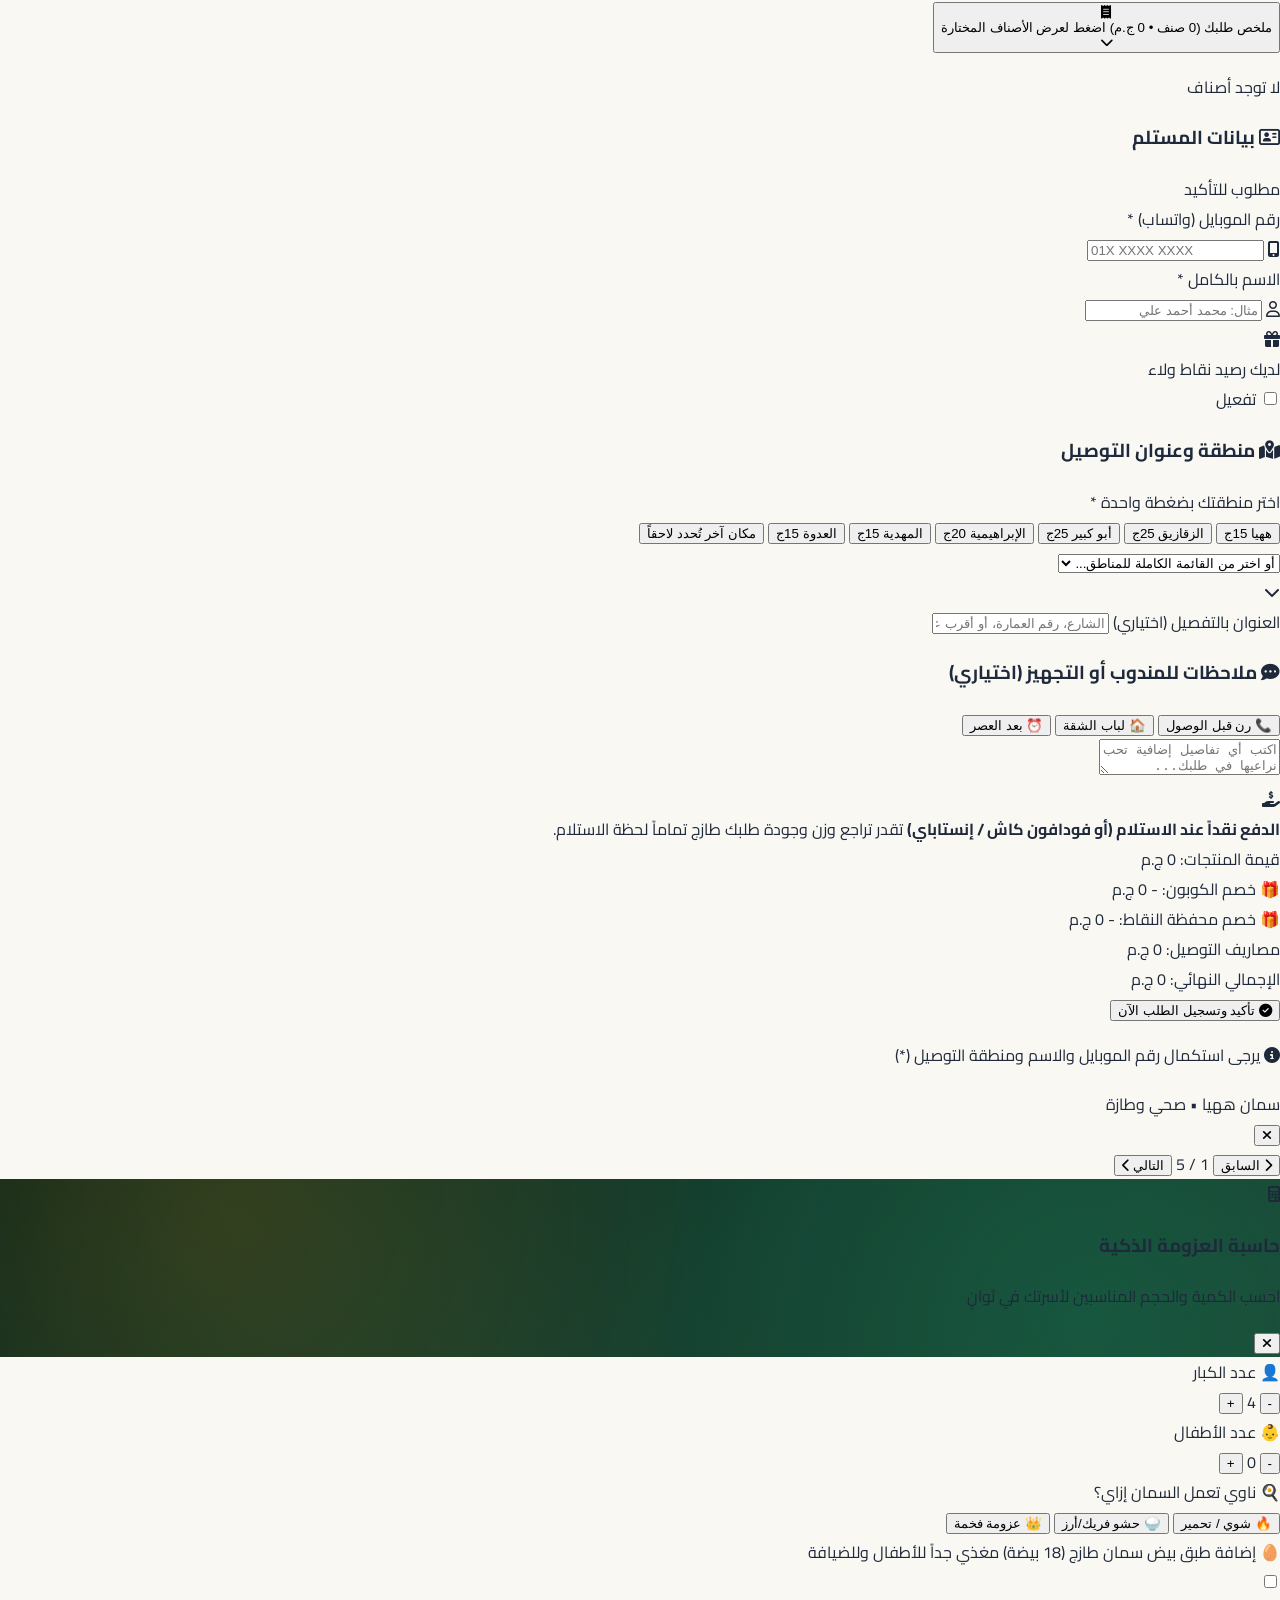
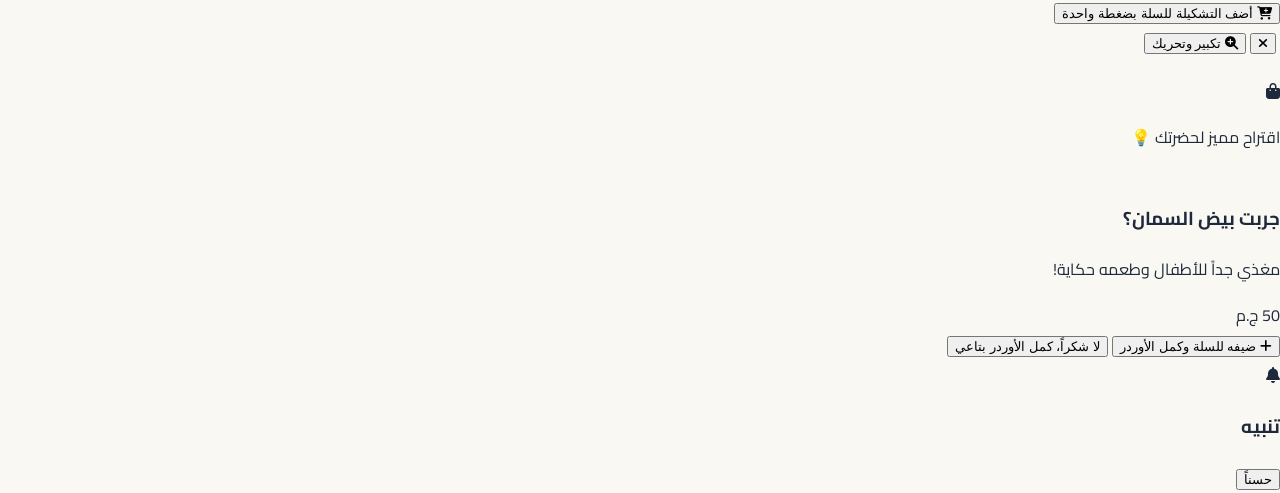
==== commit 0ec51b9c: "Enhance SEO and social sharing metadata in index.html Updated the title and description meta tags fo" ====
--- a/index.html
+++ b/index.html
@@ -3,11 +3,90 @@
 <head>
     <meta charset="UTF-8">
     <meta name="viewport" content="width=device-width, initial-scale=1.0, viewport-fit=cover">
-    <title>سمان ههيا | صحي وطازة — من المزرعة لطبقك</title>
-    <meta name="description" content="متجر سمان ههيا للسمان المذبوح الطازج بالطلب وبيض السمان بأعلى جودة ونظافة وتوصيل سريع في الشرقية.">
+    <title>سمان ههيا | سمان مذبوح طازج بالطلب وبيض سمان — الشرقية</title>
+    <meta name="description" content="متجر سمان ههيا الرسمي للسمان المذبوح الطازج بالطلب (سوبر، جامبو، سبشيال، سوبر سبشيال) وبيض السمان وكتاكيت عمر يوم. صفر تجميد وتوصيل سريع في ههيا والزقازيق وأبو كبير والإبراهيمية والشرقية.">
+    <meta name="robots" content="index, follow">
+    <link rel="canonical" href="https://smanhhya.github.io/">
     <meta name="theme-color" content="#0f3426">
     <link rel="manifest" href="./manifest.json">
     <link rel="icon" type="image/png" href="./logo.png">
+
+    <!-- بطاقة المشاركة في فيسبوك وواتساب وجوجل -->
+    <meta property="og:type" content="website">
+    <meta property="og:locale" content="ar_EG">
+    <meta property="og:site_name" content="سمان ههيا">
+    <meta property="og:title" content="سمان ههيا | سمان مذبوح طازج بالطلب وبيض سمان">
+    <meta property="og:description" content="أصل الطعم يبدأ من التربية — سمان مذبوح طازج بالطلب بدون تجميد وبيض سمان طازج وتوصيل لباب البيت في ههيا والشرقية.">
+    <meta property="og:url" content="https://smanhhya.github.io/">
+    <meta property="og:image" content="https://smanhhya.github.io/logo.png">
+
+    <!-- بيانات النشاط التجاري المنظمة لجوجل -->
+    <script type="application/ld+json">
+    {
+      "@context": "https://schema.org",
+      "@type": "Store",
+      "name": "سمان ههيا",
+      "alternateName": "Saman Hehia",
+      "url": "https://smanhhya.github.io/",
+      "logo": "https://smanhhya.github.io/logo.png",
+      "image": "https://smanhhya.github.io/logo.png",
+      "description": "مزرعة ومتجر سمان ههيا للسمان المذبوح الطازج بالطلب وبيض السمان الطازج وكتاكيت السمان في ههيا ومحافظة الشرقية.",
+      "telephone": "+201208027294",
+      "priceRange": "$$",
+      "address": {
+        "@type": "PostalAddress",
+        "addressLocality": "ههيا",
+        "addressRegion": "الشرقية",
+        "addressCountry": "EG"
+      },
+      "areaServed": ["ههيا", "الزقازيق", "أبو كبير", "الإبراهيمية", "المهدية", "العدوة", "الشرقية"],
+      "sameAs": [
+        "https://www.facebook.com/PUT_YOUR_PAGE_LINK_HERE"
+      ]
+    }
+    </script>
+
+    <!-- بيانات الأسئلة الشائعة لجوجل -->
+    <script type="application/ld+json">
+    {
+      "@context": "https://schema.org",
+      "@type": "FAQPage",
+      "mainEntity": [
+        {
+          "@type": "Question",
+          "name": "هل السمان طازج ولا مجمد؟",
+          "acceptedAnswer": {
+            "@type": "Answer",
+            "text": "طازج 100% وصفر تجميد؛ العمل في سمان ههيا بنظام الحجز المسبق بالدفعات ويتم الذبح على قدر الطلبات المحجوزة في يوم التسليم."
+          }
+        },
+        {
+          "@type": "Question",
+          "name": "هل السمان بيوصل متنظف بالكامل وجاهز على التسوية؟",
+          "acceptedAnswer": {
+            "@type": "Answer",
+            "text": "نعم، يصل السمان منظفاً ومغسولاً بعناية ومغلفاً في أطباق صحية محكمة ومطبوع عليها بوليصة باسم العميل، جاهزاً للتتبيل والتسوية مع الكبد والقوانص."
+          }
+        },
+        {
+          "@type": "Question",
+          "name": "إزاي بتتحسب مواعيد الدفعة والتوصيل؟",
+          "acceptedAnswer": {
+            "@type": "Answer",
+            "text": "تختار الدفعة المناسبة من المتجر ويظهر موعد التسليم المتوقع عليها، ويتم التواصل معك للتأكيد قبل تحرك المندوب، والدفع عند الاستلام."
+          }
+        },
+        {
+          "@type": "Question",
+          "name": "إزاي أستخدم نقاط المحفظة وأكواد الخصم؟",
+          "acceptedAnswer": {
+            "@type": "Answer",
+            "text": "كل طلب مستلم يضيف نقاطاً تلقائياً على رقم موبايلك يمكنك استبدالها بخصم أو أطباق بيض سمان هدية من السلة أو صفحة تتبع الطلب."
+          }
+        }
+      ]
+    }
+    </script>
 
     <link rel="preconnect" href="https://fonts.googleapis.com">
     <link rel="preconnect" href="https://www.gstatic.com" crossorigin>
@@ -365,17 +444,24 @@
                     </div>
 
                     <div id="products-container" class="grid grid-cols-2 sm:grid-cols-3 lg:grid-cols-4 gap-2.5 sm:gap-3">
-                        <div class="bg-white rounded-3xl p-2 border border-slate-100 animate-pulse space-y-2">
-                            <div class="aspect-square bg-slate-100 rounded-2xl"></div>
-                            <div class="h-3.5 bg-slate-200 rounded w-3/4"></div>
-                            <div class="h-5 bg-slate-100 rounded w-1/2"></div>
-                        </div>
-                        <div class="bg-white rounded-3xl p-2 border border-slate-100 animate-pulse space-y-2">
-                            <div class="aspect-square bg-slate-100 rounded-2xl"></div>
-                            <div class="h-3.5 bg-slate-200 rounded w-3/4"></div>
-                            <div class="h-5 bg-slate-100 rounded w-1/2"></div>
-                        </div>
-                    </div>
+                        <article class="bg-white rounded-3xl p-3 border border-slate-100 space-y-1.5">
+                            <h3 class="text-sm font-black text-brand-navy">طبق سمان سوبر طازج</h3>
+                            <p class="text-[11px] font-bold text-slate-500">سمان مذبوح ومنظف طازج بالطلب مثالي للشوي والتحمير — جاري تحميل السعر والمتاح...</p>
+                        </article>
+                        <article class="bg-white rounded-3xl p-3 border border-slate-100 space-y-1.5">
+                            <h3 class="text-sm font-black text-brand-navy">طبق سمان جامبو طازج</h3>
+                            <p class="text-[11px] font-bold text-slate-500">الحجم الأكثر طلباً للشوي والحشو بأوزان دقيقة — جاري تحميل السعر والمتاح...</p>
+                        </article>
+                        <article class="bg-white rounded-3xl p-3 border border-slate-100 space-y-1.5">
+                            <h3 class="text-sm font-black text-brand-navy">طبق سمان سبشيال وسوبر سبشيال</h3>
+                            <p class="text-[11px] font-bold text-slate-500">أحجام فاخرة للعزومات والحشو الملكي بدون تجميد — جاري تحميل السعر والمتاح...</p>
+                        </article>
+                        <article class="bg-white rounded-3xl p-3 border border-slate-100 space-y-1.5">
+                            <h3 class="text-sm font-black text-brand-navy">بيض سمان طازج ومنتجات المزرعة</h3>
+                            <p class="text-[11px] font-bold text-slate-500">بيض سمان طازج يومياً وكتاكيت سمان عمر يوم وتوصيل سريع في ههيا والشرقية.</p>
+                        </article>
+                    </div>
+
                 </div>
 
                 <!-- 6. القسم الثاني: بيض السمان والكتاكيت (يتمدد أفقياً لو صنف واحد بدون فراغ أبيض) -->
@@ -500,7 +586,10 @@
                 </p>
                 <p class="text-[11px] text-emerald-200/75 mt-0.5">أصل الطعم يبدأ من التربية &copy; <span id="footer-year">2026</span></p>
             </div>
-            <div class="flex items-center gap-2 text-sm">
+            <div class="flex items-center flex-wrap gap-2 text-sm">
+                <a href="https://www.facebook.com/smanhehya" target="_blank" rel="noopener noreferrer" class="text-xs font-black bg-white/10 hover:bg-[#1877F2] text-white px-3.5 py-2 rounded-xl transition-colors border border-white/10 flex items-center gap-1.5">
+                    <i class="fa-brands fa-facebook text-amber-400"></i> صفحتنا
+                </a>
                 <a href="reviews.html" class="text-xs font-black bg-white/10 hover:bg-white/20 text-white px-3.5 py-2 rounded-xl transition-colors border border-white/10">
                     <i class="fa-solid fa-star text-amber-400 ml-1"></i> آراء عملائنا
                 </a>
